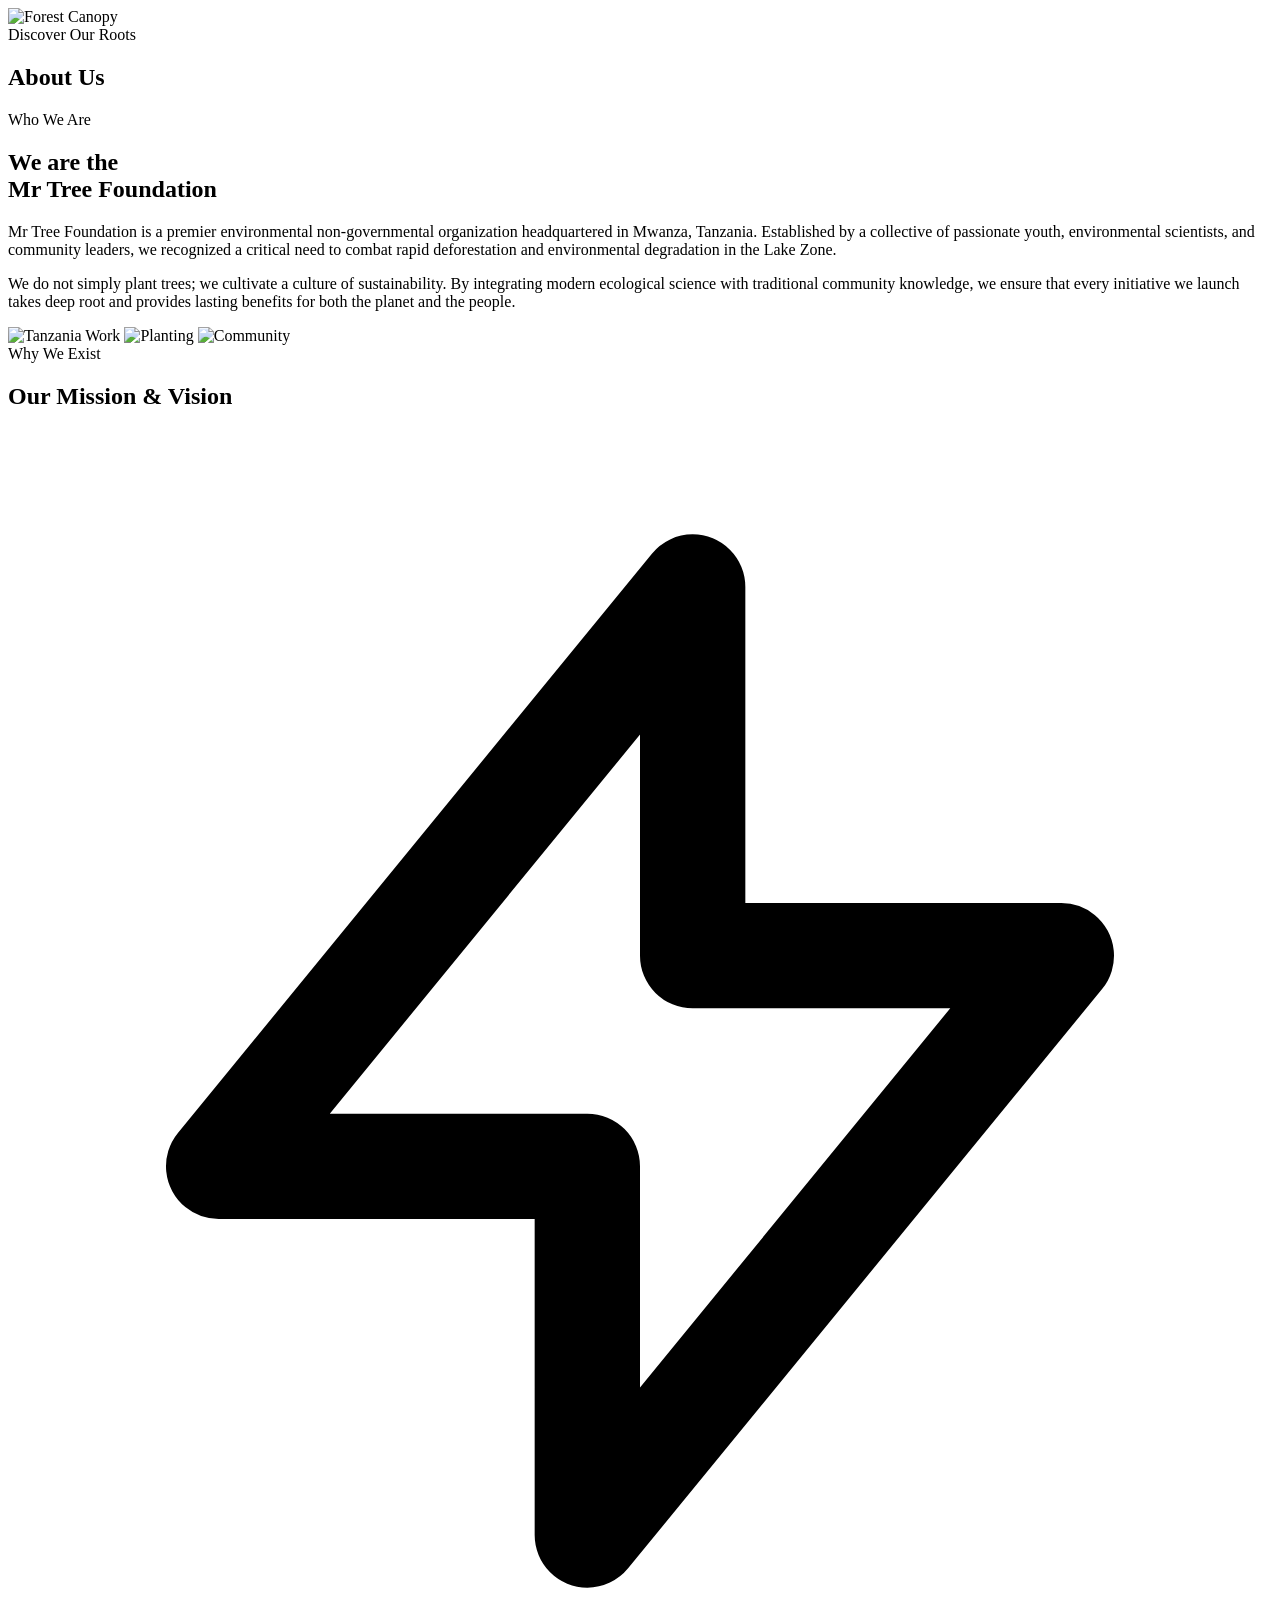
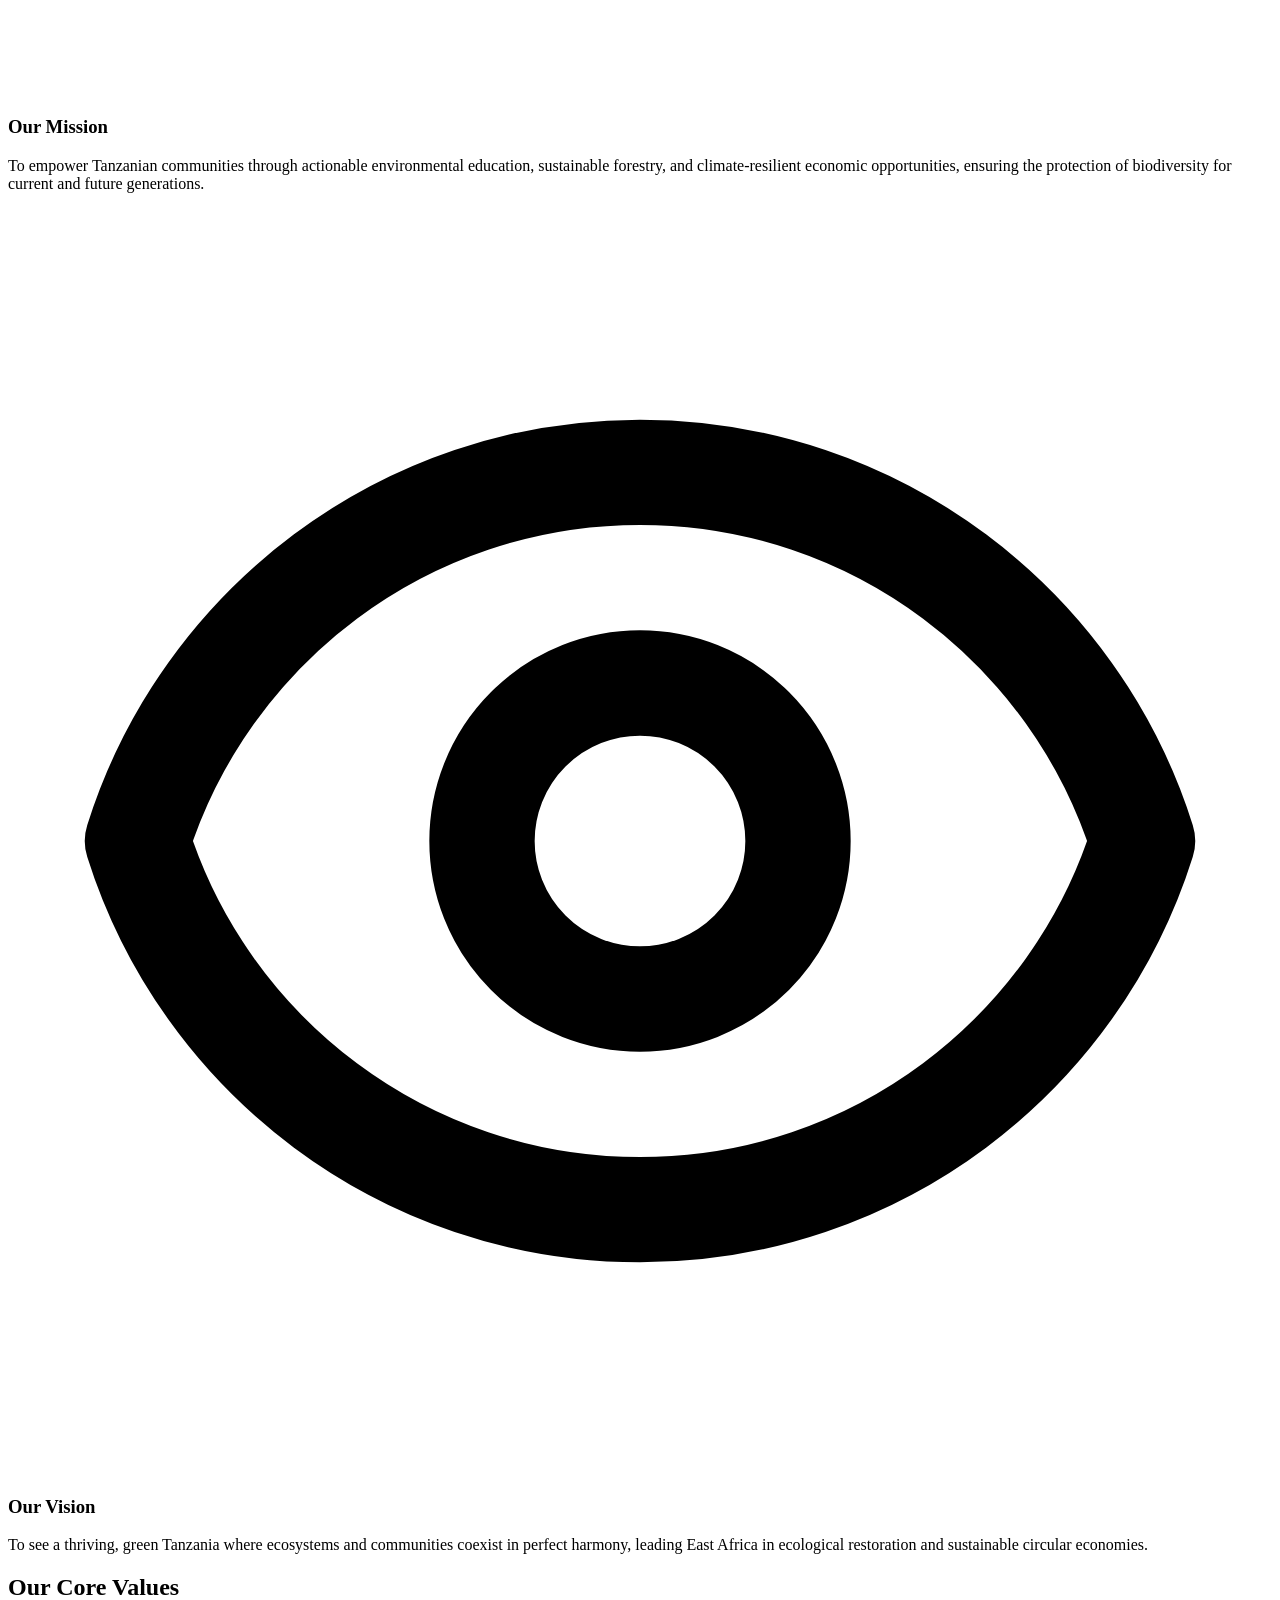
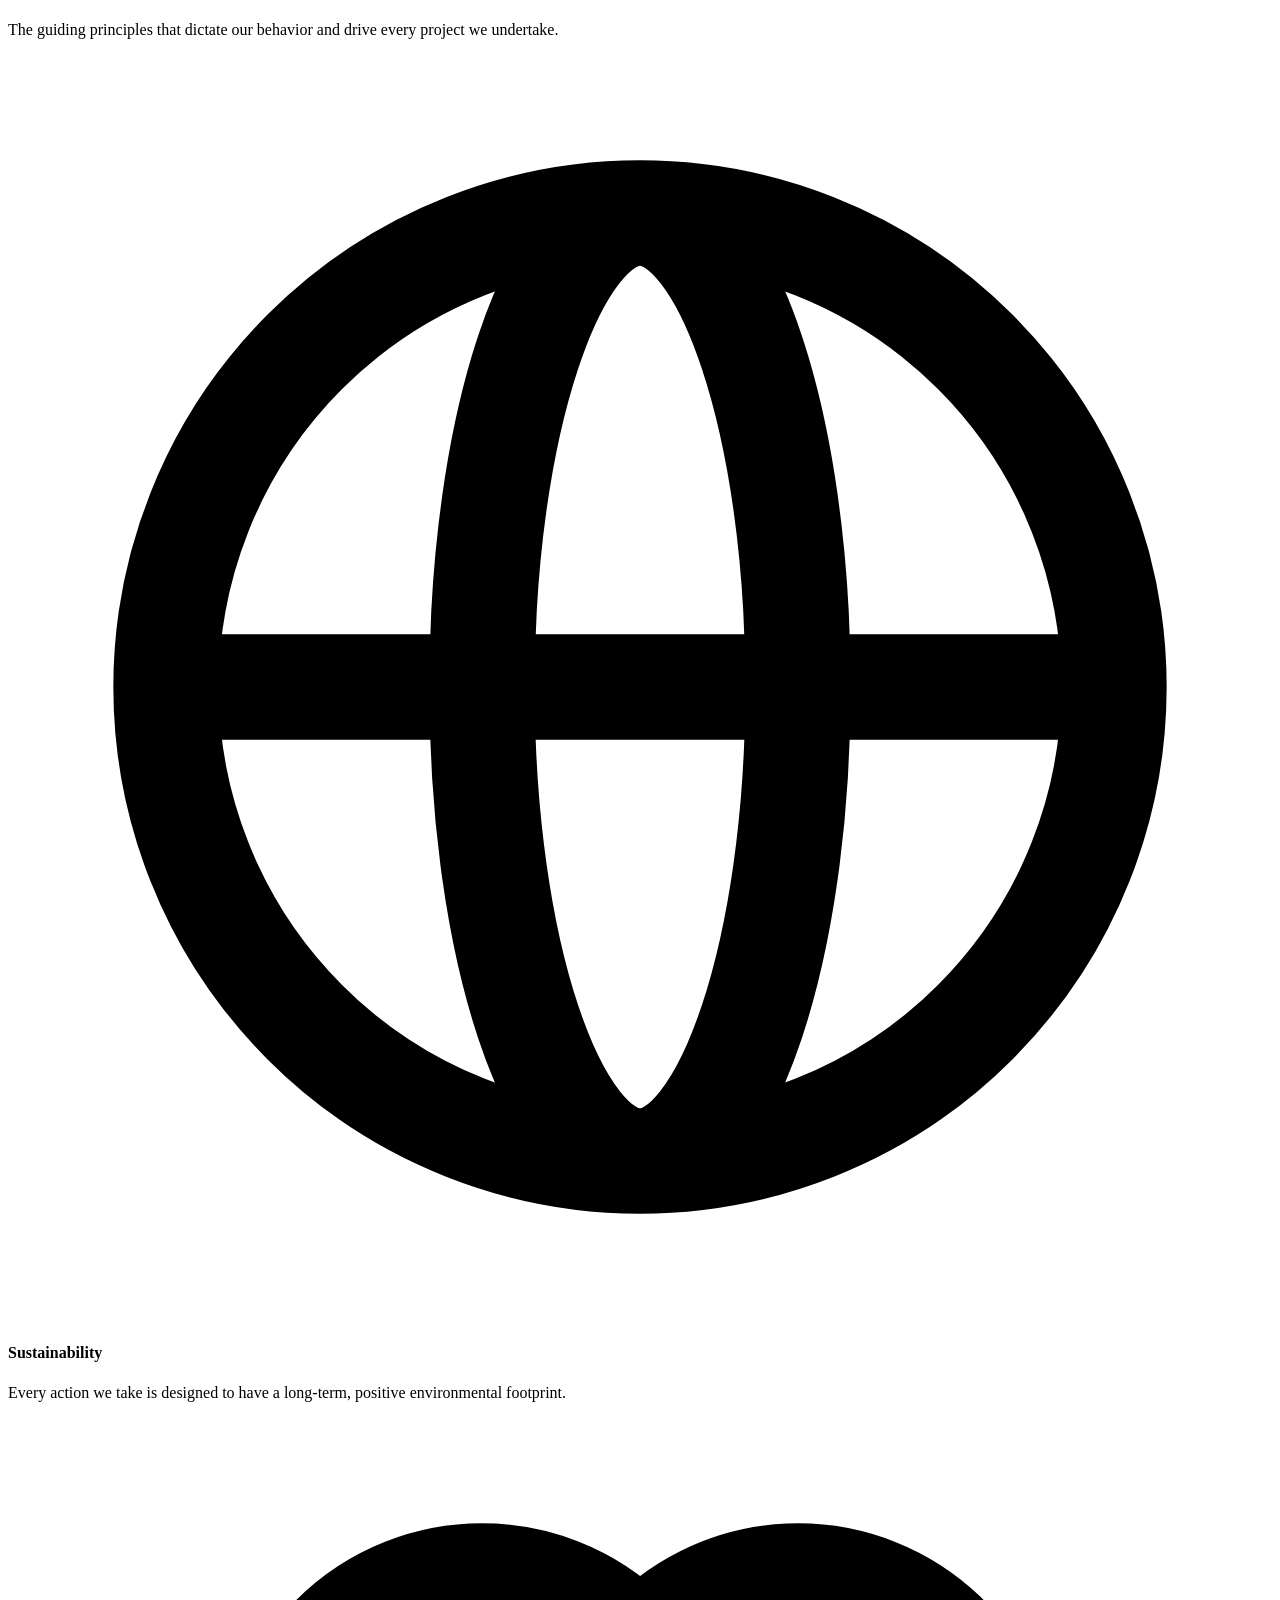
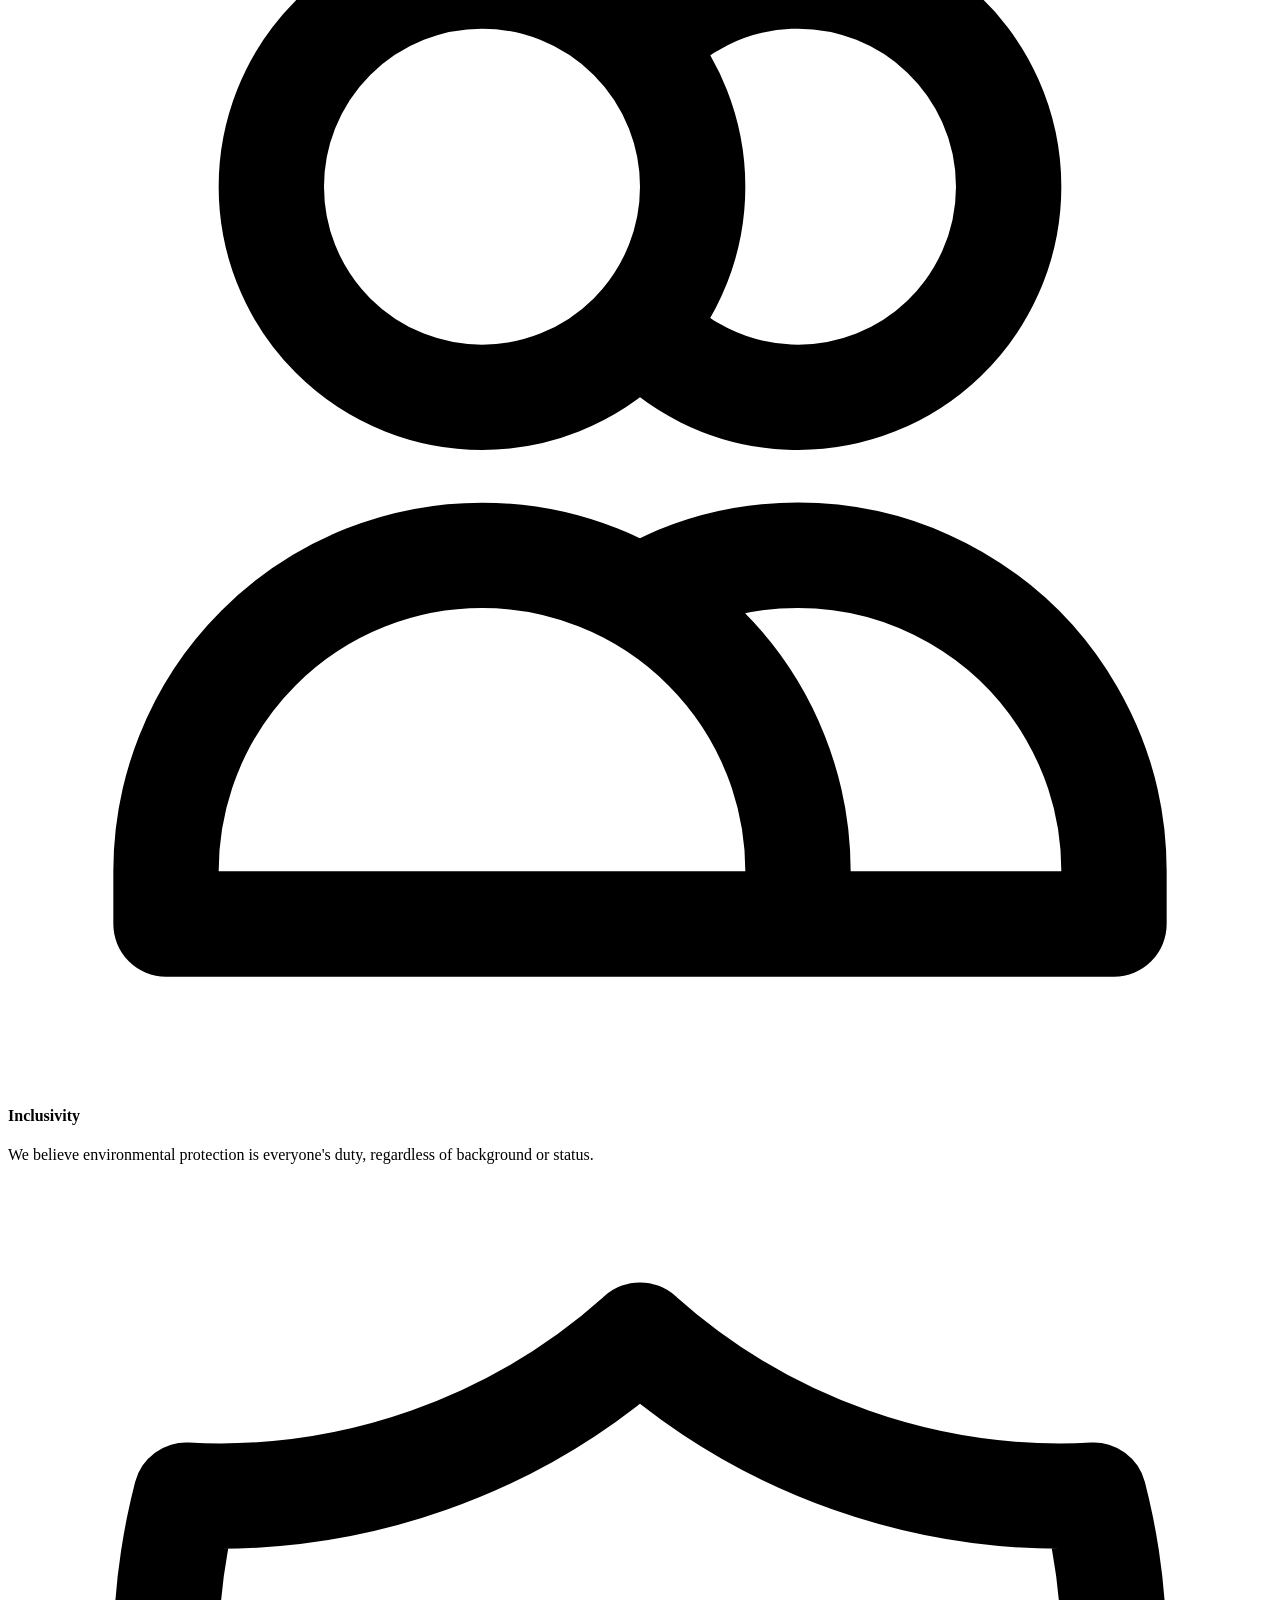
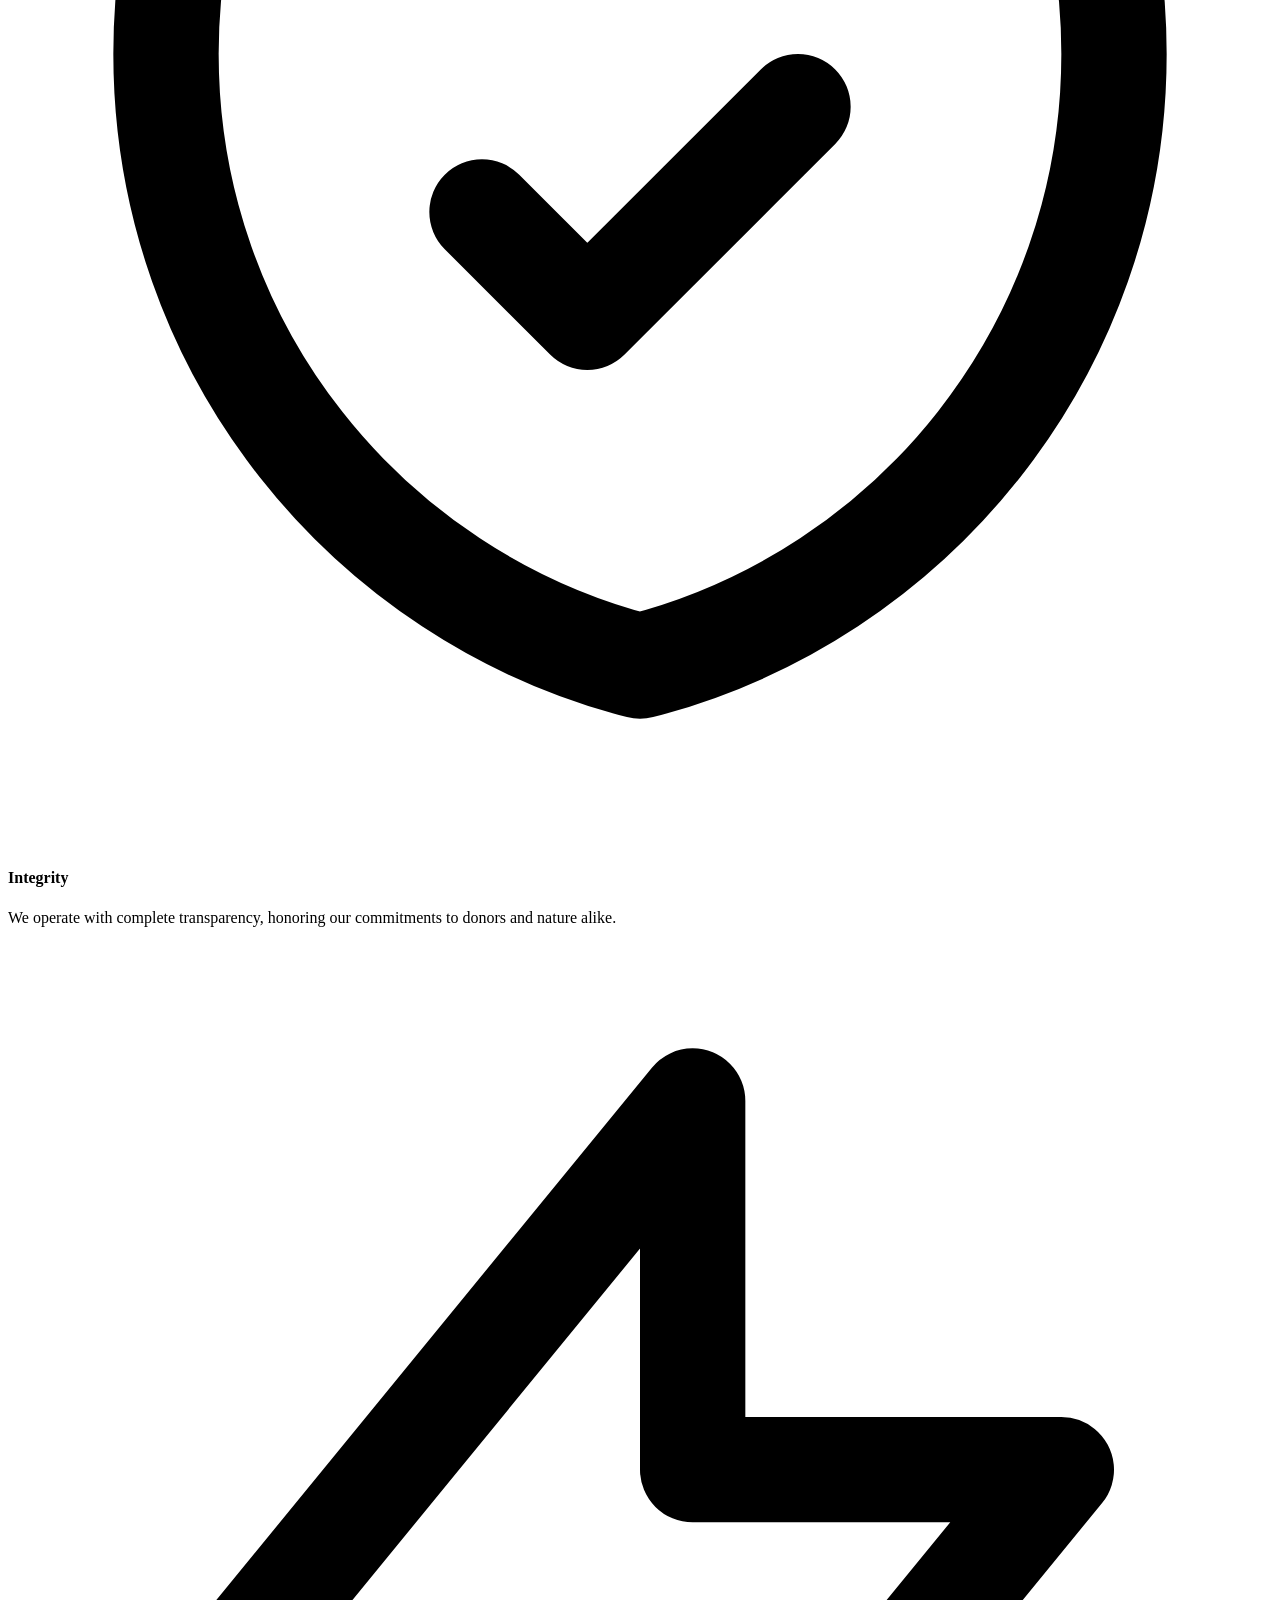
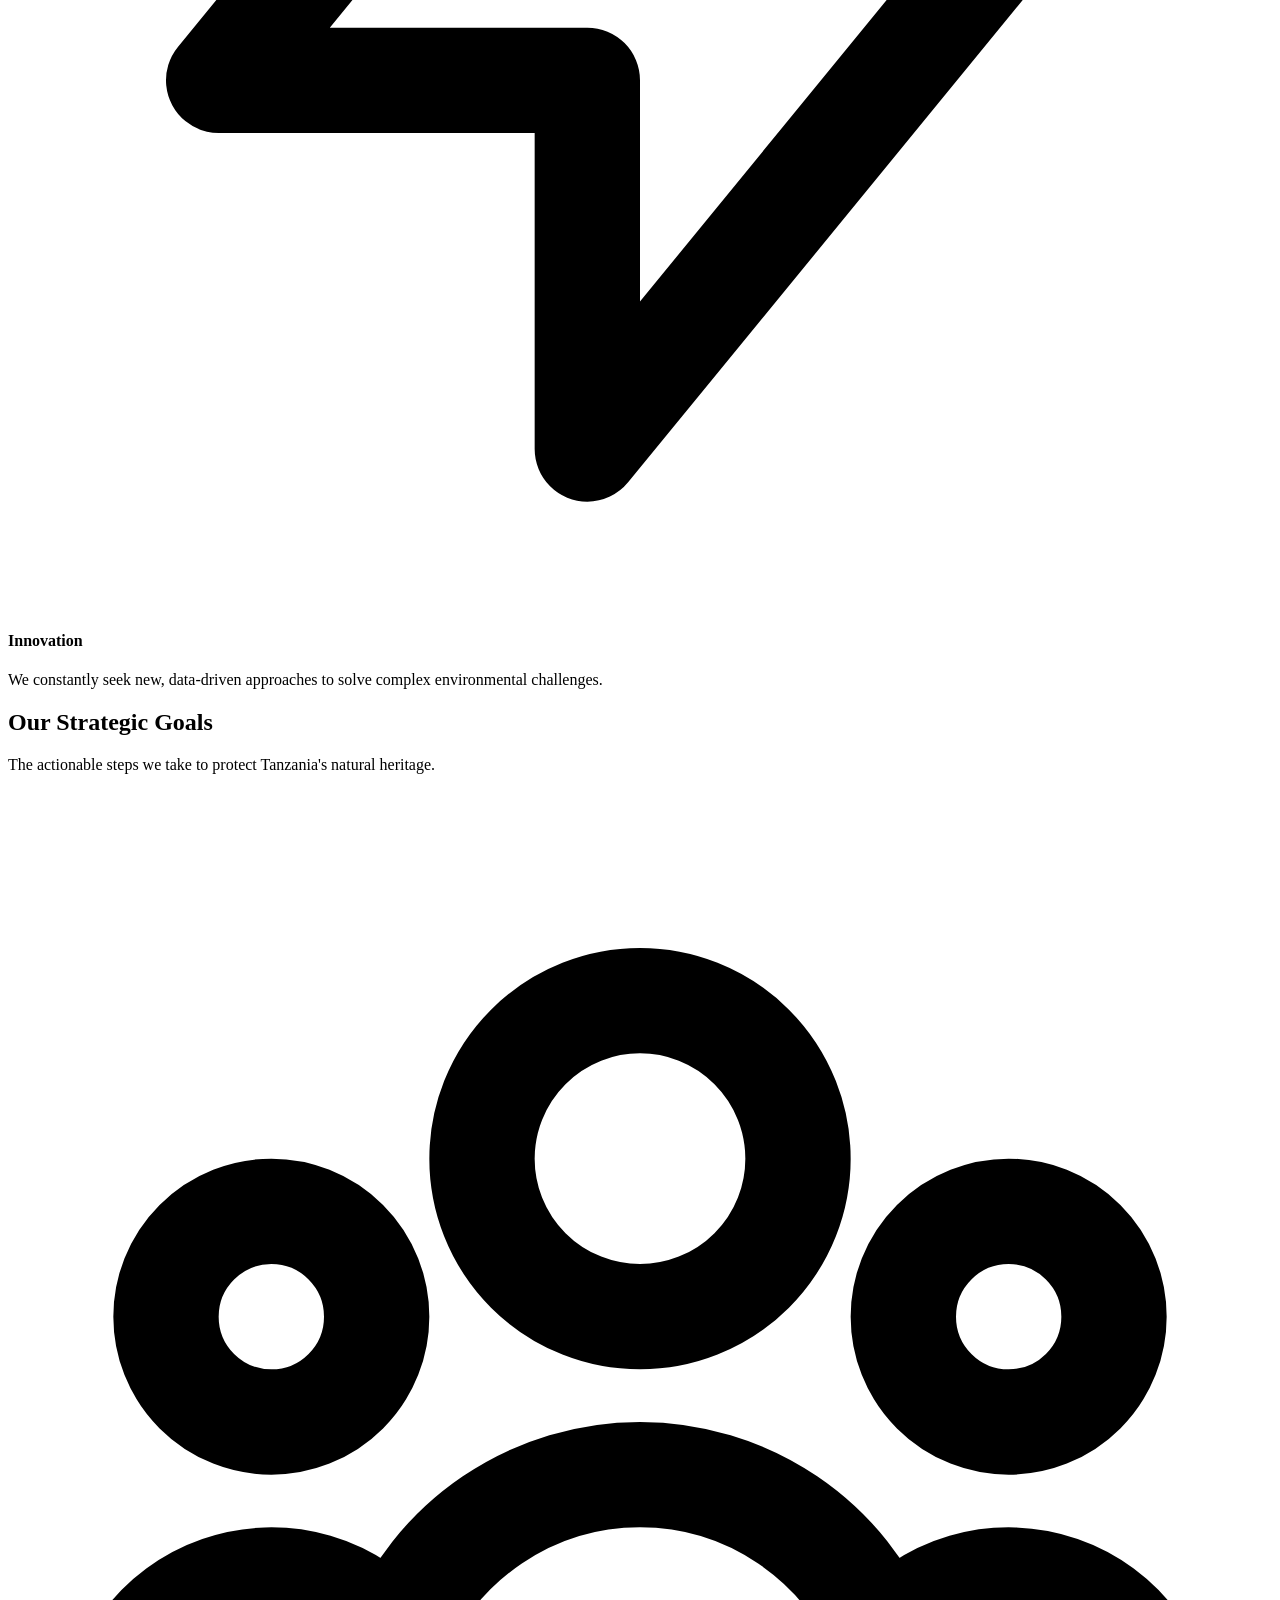
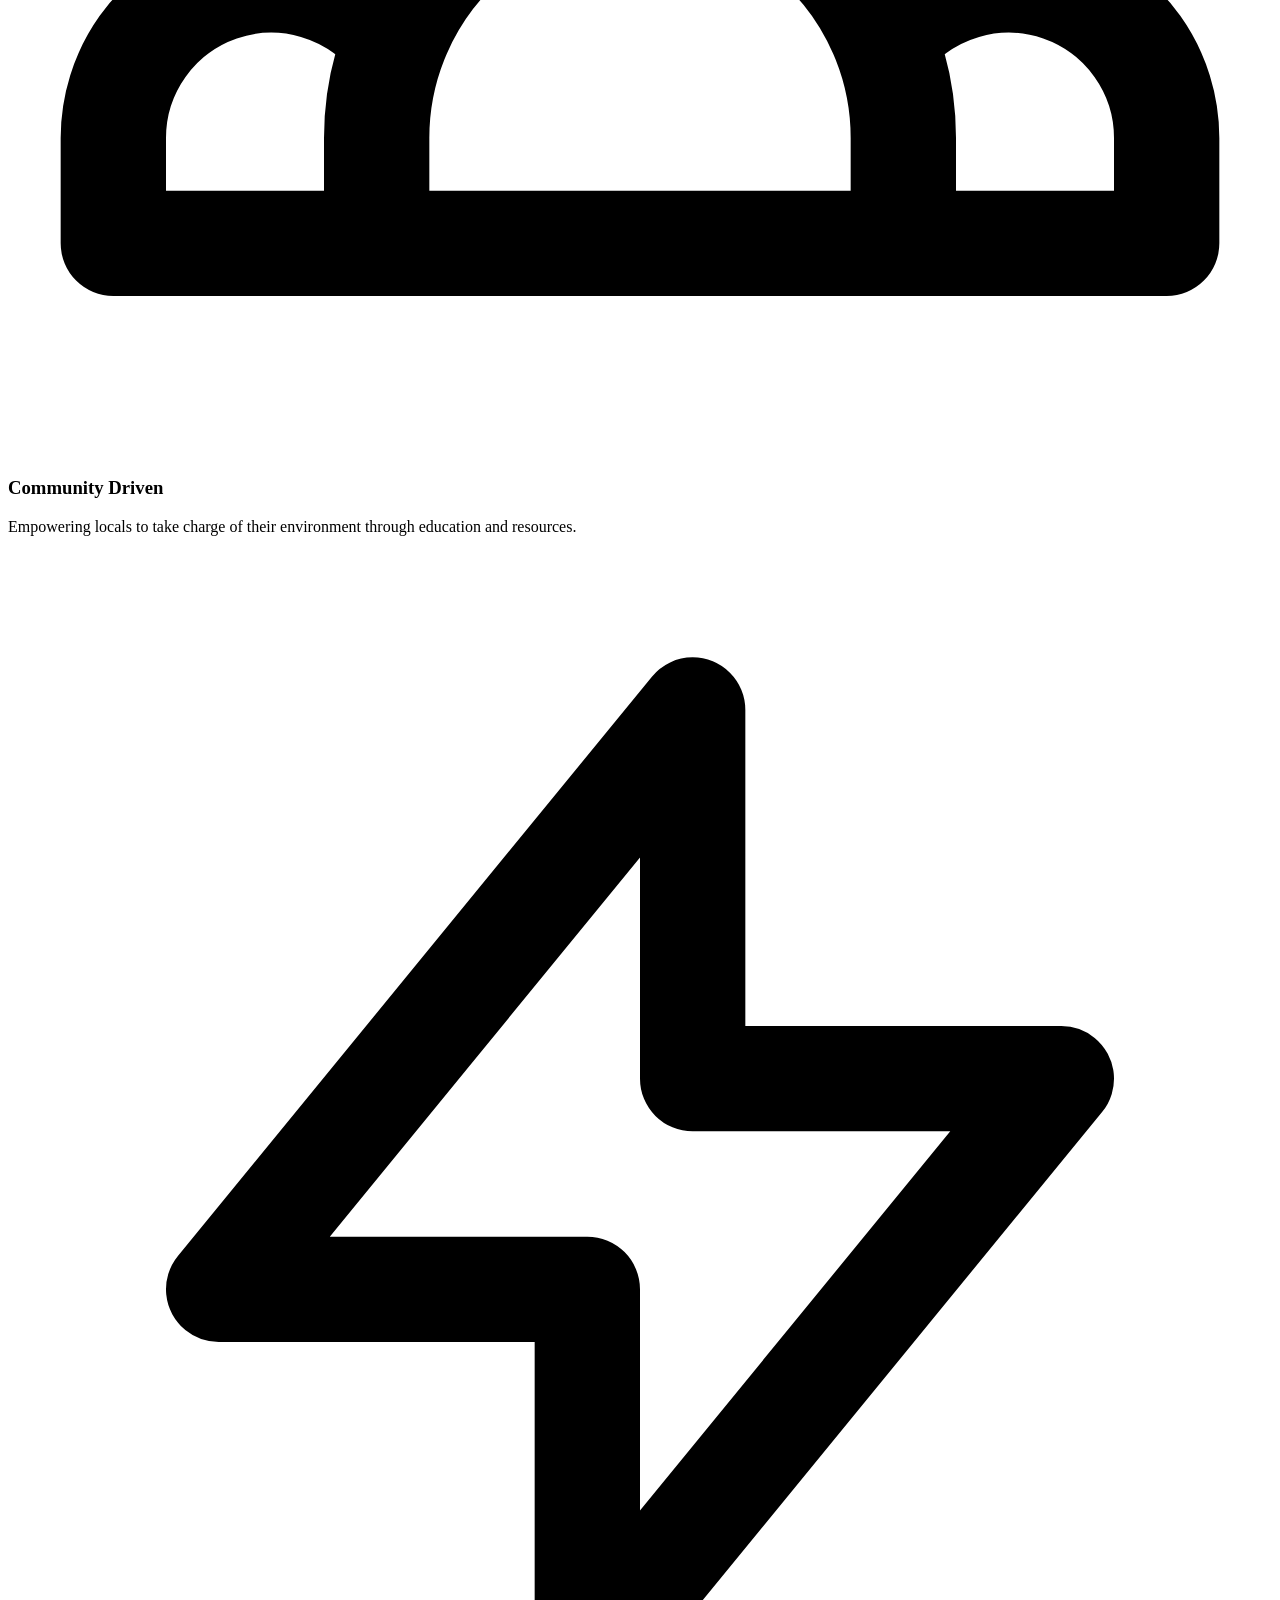
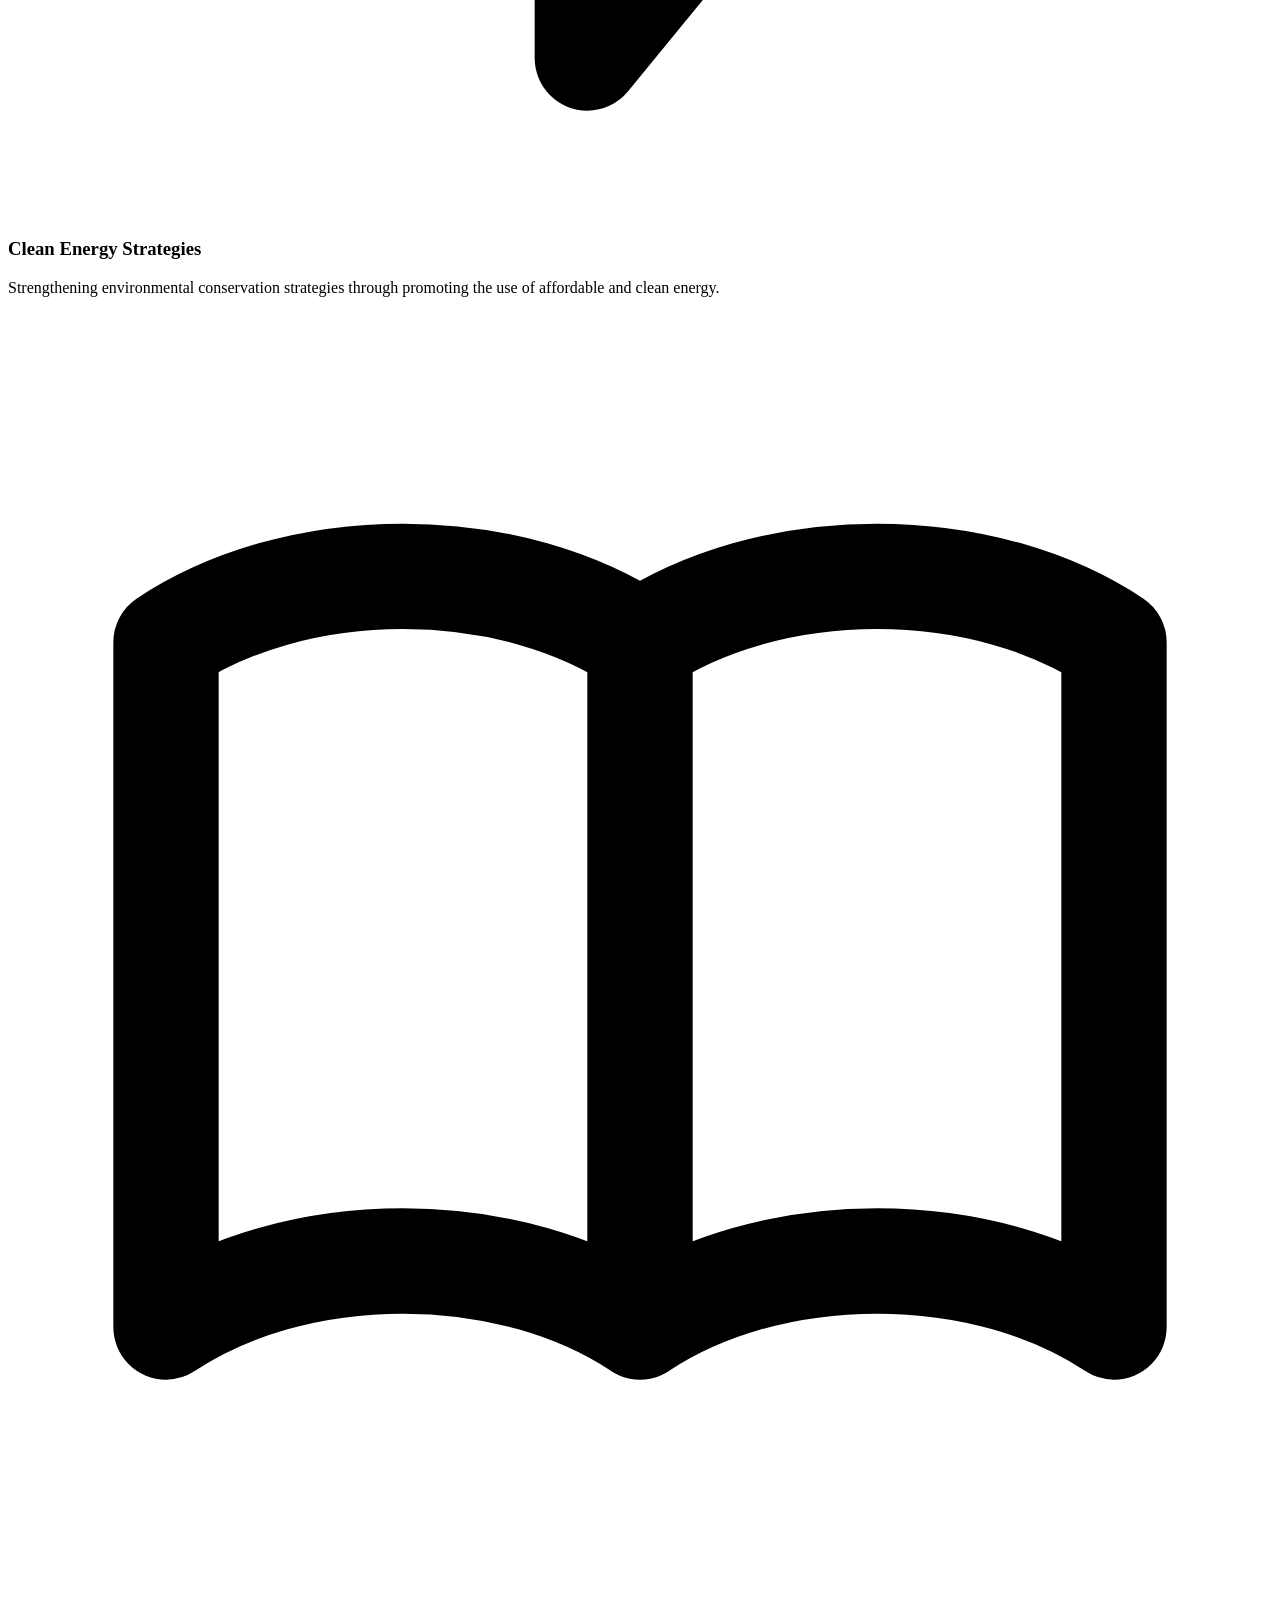
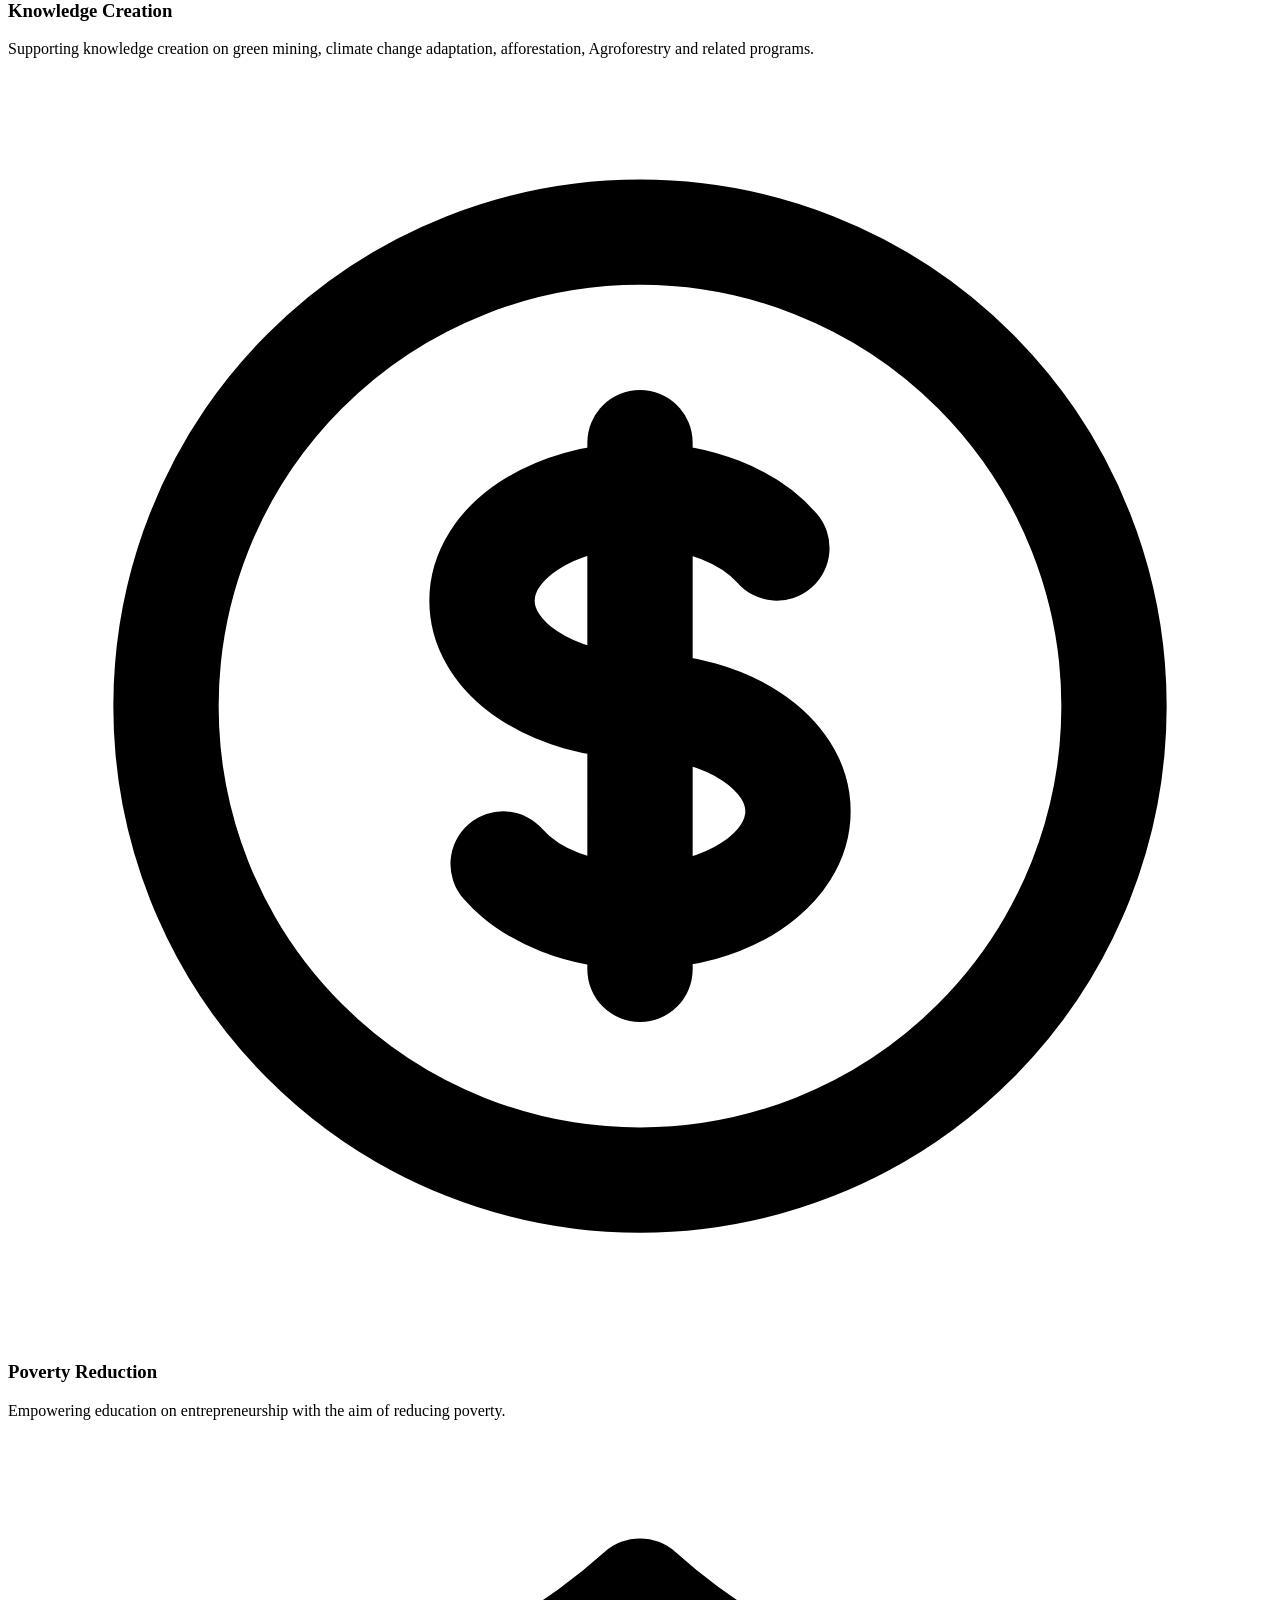
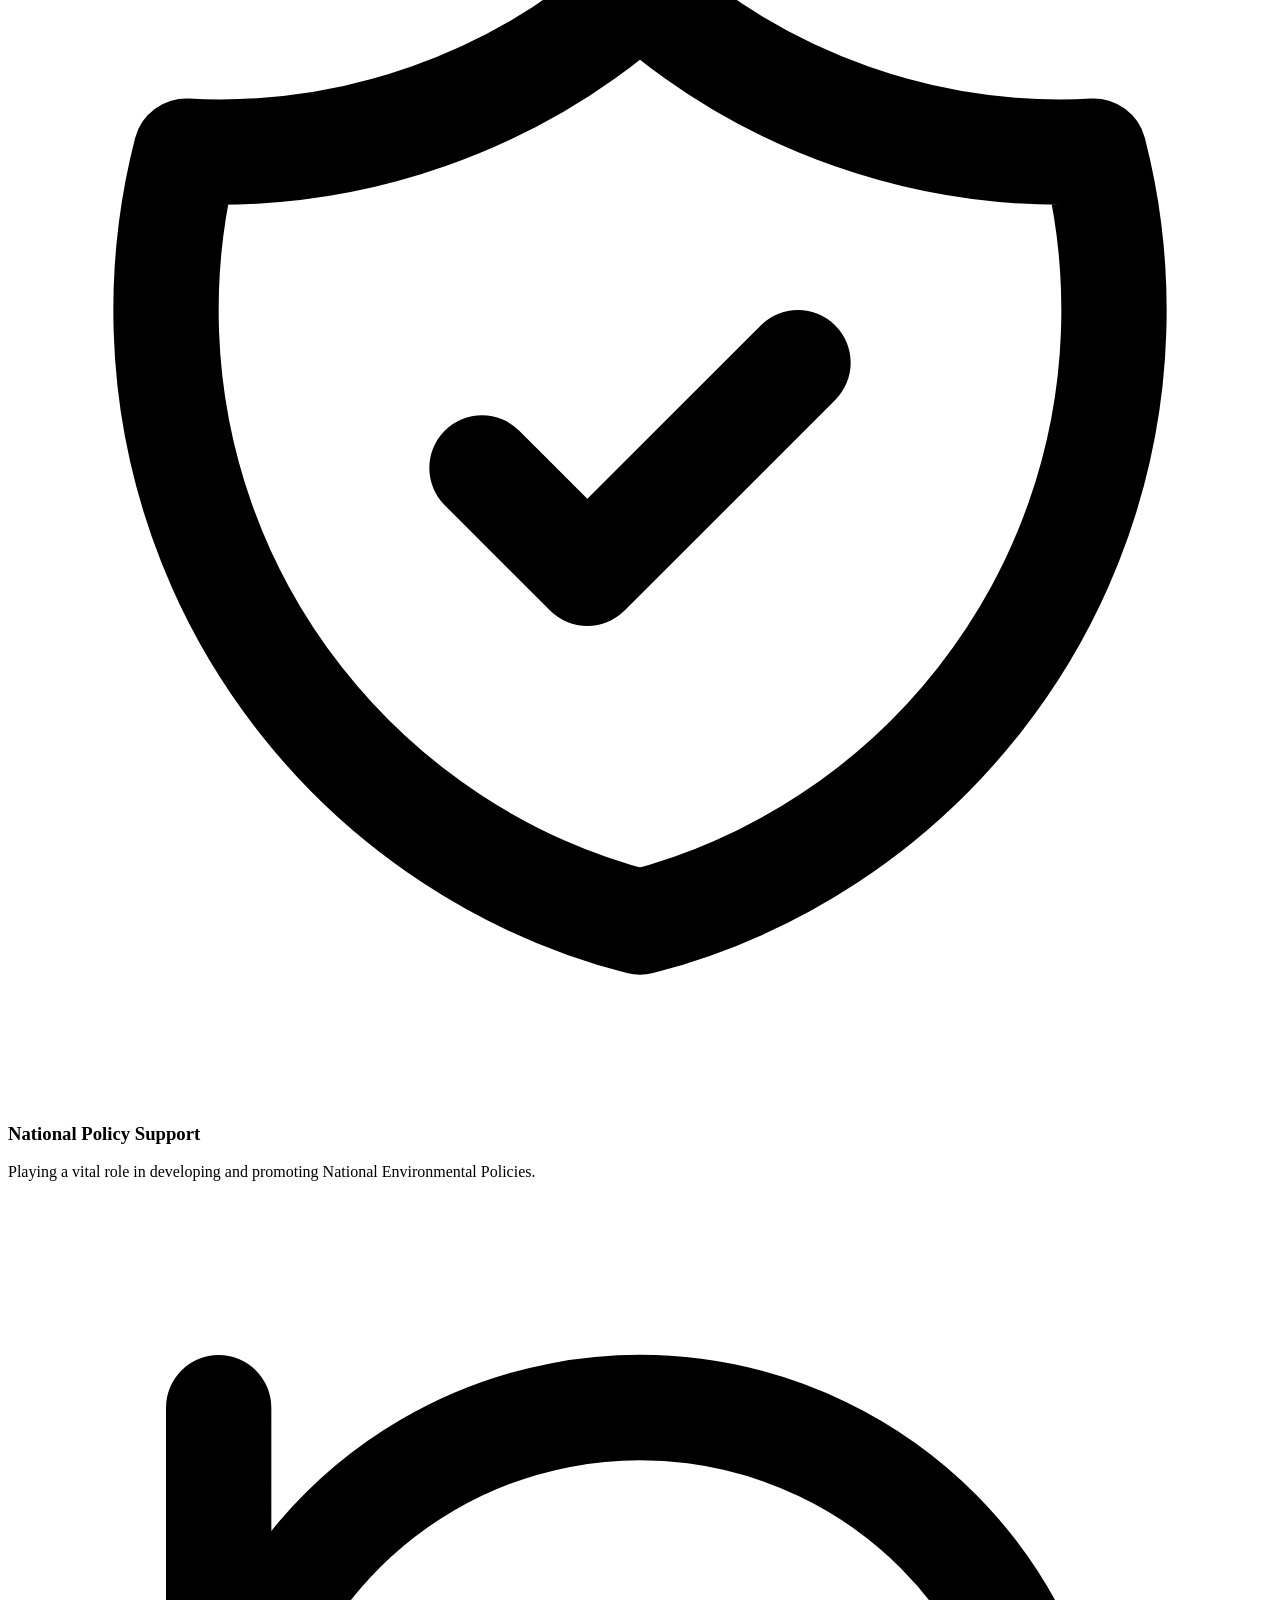
==== about us.html @ 440d8568 "Add files via upload" ====
<!DOCTYPE html>
<html lang="en">
<head>
    <meta charset="UTF-8">
    <meta name="viewport" content="width=device-width, initial-scale=1.0">
    <title>About Us | Mr Tree Foundation - Tanzania</title>
    
    <link rel="preconnect" href="https://fonts.googleapis.com">
    <link rel="preconnect" href="https://fonts.gstatic.com" crossorigin>
    <link href="https://fonts.googleapis.com/css2?family=Poppins:wght@300;400;500;600;700;900&display=swap" rel="stylesheet">

    <script src="https://cdn.tailwindcss.com"></script>

    <script>
        tailwind.config = {
            theme: {
                extend: {
                    colors: {
                        'tree-green': '#16a34a',
                        'dark-green': '#15803d',
                        'lake-blue': '#2563eb',
                        'deep-black': '#0a0f16',
                        'pure-white': '#ffffff',
                    },
                    fontFamily: {
                        poppins: ['Poppins', 'sans-serif'],
                    }
                }
            }
        }
    </script>

    <style>
        @keyframes slowZoom {
            0% { transform: scale(1); }
            100% { transform: scale(1.15); }
        }
        .animate-bg-zoom {
            animation: slowZoom 20s ease-in-out infinite alternate;
        }
    </style>
</head>
<body class="font-poppins bg-pure-white text-deep-black antialiased overflow-x-hidden">

    <header id="main-header" class="bg-pure-white shadow-sm sticky top-0 z-50"></header>

    <main>
        <section class="relative w-full h-[40vh] sm:h-[50vh] flex items-center justify-center overflow-hidden bg-deep-black">
            <img src="img/10.jpeg" alt="Forest Canopy" class="absolute inset-0 w-full h-full object-cover animate-bg-zoom z-0 opacity-80 mix-blend-luminosity">
            <div class="absolute inset-0 bg-gradient-to-t from-deep-black via-deep-black/60 to-tree-green/30 z-0"></div>

            <div class="relative z-10 text-center px-4">
                <div class="inline-flex items-center gap-2 px-4 py-2 rounded-full bg-pure-white/10 text-pure-white font-bold text-xs uppercase tracking-widest border border-pure-white/20 backdrop-blur-md mb-4 shadow-lg">
                    Discover Our Roots
                </div>
                <h1 class="text-4xl sm:text-5xl lg:text-7xl font-black text-pure-white drop-shadow-lg mb-4">
                    About <span class="text-transparent bg-clip-text bg-gradient-to-r from-tree-green to-lake-blue">Us</span>
                </h1>
            </div>
        </section>

        <section class="relative w-full py-16 lg:py-24 bg-pure-white overflow-hidden">
            <div class="absolute top-0 right-0 w-96 h-96 bg-tree-green/5 rounded-full blur-[100px] pointer-events-none"></div>

            <div class="container max-w-7xl mx-auto px-4 sm:px-6 lg:px-8 relative z-10">
                <div class="grid lg:grid-cols-2 gap-12 lg:gap-20 items-center">
                    
                    <div class="order-2 lg:order-1 flex flex-col justify-center">
                        <div class="inline-flex items-center gap-2 px-4 py-2 rounded-full bg-tree-green/10 text-tree-green font-bold text-[10px] sm:text-xs uppercase tracking-widest border border-tree-green/20 w-max mb-6">
                            Who We Are
                        </div>
                        <h2 class="text-3xl sm:text-5xl font-black text-deep-black mb-6 leading-tight">
                            We are the <br>
                            <span class="text-transparent bg-clip-text bg-gradient-to-r from-tree-green to-lake-blue">Mr Tree Foundation</span>
                        </h2>
                        <p class="text-base sm:text-lg text-gray-600 mb-6 leading-relaxed text-justify ">
                            Mr Tree Foundation is a premier environmental non-governmental organization headquartered in Mwanza, Tanzania. Established by a collective of passionate youth, environmental scientists, and community leaders, we recognized a critical need to combat rapid deforestation and environmental degradation in the Lake Zone.
                        </p>
                        <p class="text-base sm:text-lg text-gray-600 leading-relaxed border-l-4 text-justify border-tree-green pl-5 bg-green-50/50 py-3 rounded-r-lg">
                            We do not simply plant trees; we cultivate a culture of sustainability. By integrating modern ecological science with traditional community knowledge, we ensure that every initiative we launch takes deep root and provides lasting benefits for both the planet and the people.
                        </p>
                    </div>

                    <div class="order-1 lg:order-2 relative w-full h-[350px] sm:h-[450px]">
                        <div class="absolute top-4 -right-4 w-full h-full bg-tree-green rounded-tl-[100px] rounded-br-[100px] rounded-tr-xl rounded-bl-xl -z-10 opacity-20 blur-xl"></div>
                        
                        <div id="about-slideshow" class="relative w-full h-full rounded-tl-[100px] rounded-br-[100px] rounded-tr-xl rounded-bl-xl overflow-hidden shadow-2xl border-4 border-pure-white">
                            <img src="img/1.jpeg" alt="Tanzania Work" class="about-img absolute inset-0 w-full h-full object-cover transition-opacity duration-1000 opacity-100">
                            <img src="img/6.jpeg" alt="Planting" class="about-img absolute inset-0 w-full h-full object-cover transition-opacity duration-1000 opacity-0">
                            <img src="img/8.jpeg" alt="Community" class="about-img absolute inset-0 w-full h-full object-cover transition-opacity duration-1000 opacity-0">
                        </div>
                    </div>

                </div>
            </div>
        </section>



        <section class="relative w-full py-16 lg:py-24 bg-pure-white border-y border-gray-100">
            <div class="container max-w-7xl mx-auto px-4 sm:px-6 lg:px-8 relative z-10">
                
                <div class="text-center max-w-3xl mx-auto mb-16">
                    <div class="inline-flex items-center gap-2 px-4 py-2 rounded-full bg-lake-blue/10 text-lake-blue font-bold text-[10px] sm:text-xs uppercase tracking-widest border border-lake-blue/20 w-max mb-6">
                        Why We Exist
                    </div>
                    <h2 class="text-3xl sm:text-5xl font-black text-deep-black">Our <span class="text-transparent bg-clip-text bg-gradient-to-r from-tree-green to-lake-blue">Mission & Vision</span></h2>
                </div>

                <div class="grid md:grid-cols-2 gap-8 lg:gap-12">
                    
                    <div class="group bg-pure-white rounded-[2rem] p-8 sm:p-12 shadow-md border-2 border-transparent hover:border-tree-green/50 hover:shadow-[0_30px_60px_rgba(22,163,74,0.15)] hover:-translate-y-2 transition-all duration-500 relative overflow-hidden cursor-default">
                        <div class="absolute top-0 right-0 w-32 h-32 bg-tree-green/5 rounded-bl-[100px] -z-0 transition-all duration-500 group-hover:bg-tree-green/10 group-hover:scale-150"></div>
                        
                        <div class="w-16 h-16 rounded-2xl bg-tree-green/10 flex items-center justify-center mb-8 border border-tree-green/20 relative z-10 group-hover:bg-tree-green group-hover:text-pure-white transition-colors duration-500">
                            <svg class="w-8 h-8 text-tree-green group-hover:text-pure-white transition-colors" fill="none" stroke="currentColor" viewBox="0 0 24 24"><path stroke-linecap="round" stroke-linejoin="round" stroke-width="2" d="M13 10V3L4 14h7v7l9-11h-7z"></path></svg>
                        </div>
                        <h3 class="text-3xl font-black text-deep-black mb-4 relative z-10">Our <span class="text-tree-green">Mission</span></h3>
                        <p class="text-gray-600 text-base sm:text-lg leading-relaxed relative z-10 group-hover:text-gray-800 transition-colors">
                            To empower Tanzanian communities through actionable environmental education, sustainable forestry, and climate-resilient economic opportunities, ensuring the protection of biodiversity for current and future generations.
                        </p>
                    </div>

                    <div class="group bg-pure-white rounded-[2rem] p-8 sm:p-12 shadow-md border-2 border-transparent hover:border-lake-blue/50 hover:shadow-[0_30px_60px_rgba(37,99,235,0.15)] hover:-translate-y-2 transition-all duration-500 relative overflow-hidden cursor-default">
                        <div class="absolute top-0 right-0 w-32 h-32 bg-lake-blue/5 rounded-bl-[100px] -z-0 transition-all duration-500 group-hover:bg-lake-blue/10 group-hover:scale-150"></div>
                        
                        <div class="w-16 h-16 rounded-2xl bg-lake-blue/10 flex items-center justify-center mb-8 border border-lake-blue/20 relative z-10 group-hover:bg-lake-blue group-hover:text-pure-white transition-colors duration-500">
                            <svg class="w-8 h-8 text-lake-blue group-hover:text-pure-white transition-colors" fill="none" stroke="currentColor" viewBox="0 0 24 24"><path stroke-linecap="round" stroke-linejoin="round" stroke-width="2" d="M15 12a3 3 0 11-6 0 3 3 0 016 0z"></path><path stroke-linecap="round" stroke-linejoin="round" stroke-width="2" d="M2.458 12C3.732 7.943 7.523 5 12 5c4.478 0 8.268 2.943 9.542 7-1.274 4.057-5.064 7-9.542 7-4.477 0-8.268-2.943-9.542-7z"></path></svg>
                        </div>
                        <h3 class="text-3xl font-black text-deep-black mb-4 relative z-10">Our <span class="text-lake-blue">Vision</span></h3>
                        <p class="text-gray-600 text-base sm:text-lg leading-relaxed relative z-10 group-hover:text-gray-800 transition-colors">
                            To see a thriving, green Tanzania where ecosystems and communities coexist in perfect harmony, leading East Africa in ecological restoration and sustainable circular economies.
                        </p>
                    </div>

                </div>
            </div>
        </section>

        <section class="relative w-full py-16 lg:py-24 bg-gray-50">
            <div class="container max-w-7xl mx-auto px-4 sm:px-6 lg:px-8 relative z-10">
                <div class="text-center max-w-3xl mx-auto mb-16">
                    <h2 class="text-3xl sm:text-5xl font-black text-deep-black mb-6">Our Core <span class="text-transparent bg-clip-text bg-gradient-to-r from-tree-green to-lake-blue">Values</span></h2>
                    <p class="text-gray-600 text-sm sm:text-lg font-light">The guiding principles that dictate our behavior and drive every project we undertake.</p>
                </div>

                <div class="grid grid-cols-1 sm:grid-cols-2 lg:grid-cols-4 gap-6 lg:gap-8">
                    <div class="bg-pure-white rounded-2xl p-8 text-center border border-gray-100 hover:shadow-xl transition-all duration-300 group">
                        <div class="w-16 h-16 mx-auto bg-tree-green rounded-full flex items-center justify-center text-pure-white mb-6 group-hover:scale-110 transition-transform">
                            <svg class="w-8 h-8" fill="none" stroke="currentColor" viewBox="0 0 24 24"><path stroke-linecap="round" stroke-linejoin="round" stroke-width="2" d="M21 12a9 9 0 01-9 9m9-9a9 9 0 00-9-9m9 9H3m9 9a9 9 0 01-9-9m9 9c1.657 0 3-4.03 3-9s-1.343-9-3-9m0 18c-1.657 0-3-4.03-3-9s1.343-9 3-9m-9 9a9 9 0 019-9"></path></svg>
                        </div>
                        <h4 class="text-xl font-bold text-deep-black mb-3">Sustainability</h4>
                        <p class="text-gray-600 text-sm">Every action we take is designed to have a long-term, positive environmental footprint.</p>
                    </div>
                    <div class="bg-pure-white rounded-2xl p-8 text-center border border-gray-100 hover:shadow-xl transition-all duration-300 group">
                        <div class="w-16 h-16 mx-auto bg-lake-blue rounded-full flex items-center justify-center text-pure-white mb-6 group-hover:scale-110 transition-transform">
                            <svg class="w-8 h-8" fill="none" stroke="currentColor" viewBox="0 0 24 24"><path stroke-linecap="round" stroke-linejoin="round" stroke-width="2" d="M12 4.354a4 4 0 110 5.292M15 21H3v-1a6 6 0 0112 0v1zm0 0h6v-1a6 6 0 00-9-5.197M13 7a4 4 0 11-8 0 4 4 0 018 0z"></path></svg>
                        </div>
                        <h4 class="text-xl font-bold text-deep-black mb-3">Inclusivity</h4>
                        <p class="text-gray-600 text-sm">We believe environmental protection is everyone's duty, regardless of background or status.</p>
                    </div>
                    <div class="bg-pure-white rounded-2xl p-8 text-center border border-gray-100 hover:shadow-xl transition-all duration-300 group">
                        <div class="w-16 h-16 mx-auto bg-tree-green rounded-full flex items-center justify-center text-pure-white mb-6 group-hover:scale-110 transition-transform">
                            <svg class="w-8 h-8" fill="none" stroke="currentColor" viewBox="0 0 24 24"><path stroke-linecap="round" stroke-linejoin="round" stroke-width="2" d="M9 12l2 2 4-4m5.618-4.016A11.955 11.955 0 0112 2.944a11.955 11.955 0 01-8.618 3.04A12.02 12.02 0 003 9c0 5.591 3.824 10.29 9 11.622 5.176-1.332 9-6.03 9-11.622 0-1.042-.133-2.052-.382-3.016z"></path></svg>
                        </div>
                        <h4 class="text-xl font-bold text-deep-black mb-3">Integrity</h4>
                        <p class="text-gray-600 text-sm">We operate with complete transparency, honoring our commitments to donors and nature alike.</p>
                    </div>
                    <div class="bg-pure-white rounded-2xl p-8 text-center border border-gray-100 hover:shadow-xl transition-all duration-300 group">
                        <div class="w-16 h-16 mx-auto bg-lake-blue rounded-full flex items-center justify-center text-pure-white mb-6 group-hover:scale-110 transition-transform">
                            <svg class="w-8 h-8" fill="none" stroke="currentColor" viewBox="0 0 24 24"><path stroke-linecap="round" stroke-linejoin="round" stroke-width="2" d="M13 10V3L4 14h7v7l9-11h-7z"></path></svg>
                        </div>
                        <h4 class="text-xl font-bold text-deep-black mb-3">Innovation</h4>
                        <p class="text-gray-600 text-sm">We constantly seek new, data-driven approaches to solve complex environmental challenges.</p>
                    </div>
                </div>
            </div>
        </section>

        <section class="relative w-full py-16 lg:py-24 bg-gray-50 border-t border-gray-100 overflow-hidden">
            <div class="container max-w-7xl mx-auto px-4 sm:px-6 lg:px-8 relative z-10">
                
                <div class="text-center max-w-3xl mx-auto mb-12">
                    <h2 class="text-3xl sm:text-5xl font-black text-deep-black mb-4">Our <span class="text-transparent bg-clip-text bg-gradient-to-r from-lake-blue to-tree-green">Strategic Goals</span></h2>
                    <p class="text-gray-600 text-sm sm:text-lg font-light">The actionable steps we take to protect Tanzania's natural heritage.</p>
                </div>

                <div class="relative w-full max-w-4xl mx-auto overflow-hidden rounded-2xl bg-white border border-gray-100 shadow-[0_15px_30px_rgba(0,0,0,0.05)]">
                    <div id="goals-track" class="flex w-full items-center">
                        
                        <div class="goal-slide flex-shrink-0 min-w-full w-full flex flex-col sm:flex-row items-center sm:items-start gap-6 p-8 sm:p-10 text-center sm:text-left">
                            <div class="flex-shrink-0 w-16 h-16 rounded-full bg-tree-green flex items-center justify-center shadow-lg shadow-tree-green/30">
                                <svg class="w-8 h-8 text-pure-white" fill="none" stroke="currentColor" viewBox="0 0 24 24"><path stroke-linecap="round" stroke-linejoin="round" stroke-width="2" d="M17 20h5v-2a3 3 0 00-5.356-1.857M17 20H7m10 0v-2c0-.656-.126-1.283-.356-1.857M7 20H2v-2a3 3 0 015.356-1.857M7 20v-2c0-.656.126-1.283.356-1.857m0 0a5.002 5.002 0 019.288 0M15 7a3 3 0 11-6 0 3 3 0 016 0zm6 3a2 2 0 11-4 0 2 2 0 014 0zM7 10a2 2 0 11-4 0 2 2 0 014 0z"></path></svg>
                            </div>
                            <div>
                                <h3 class="text-xl font-bold text-deep-black mb-2">Community Driven</h3>
                                <p class="text-gray-600 leading-relaxed">Empowering locals to take charge of their environment through education and resources.</p>
                            </div>
                        </div>

                        <div class="goal-slide flex-shrink-0 min-w-full w-full flex flex-col sm:flex-row items-center sm:items-start gap-6 p-8 sm:p-10 text-center sm:text-left">
                            <div class="flex-shrink-0 w-16 h-16 rounded-full bg-lake-blue flex items-center justify-center shadow-lg shadow-lake-blue/30">
                                <svg class="w-8 h-8 text-pure-white" fill="none" stroke="currentColor" viewBox="0 0 24 24"><path stroke-linecap="round" stroke-linejoin="round" stroke-width="2" d="M13 10V3L4 14h7v7l9-11h-7z"></path></svg>
                            </div>
                            <div>
                                <h3 class="text-xl font-bold text-deep-black mb-2">Clean Energy Strategies</h3>
                                <p class="text-gray-600 leading-relaxed">Strengthening environmental conservation strategies through promoting the use of affordable and clean energy.</p>
                            </div>
                        </div>

                        <div class="goal-slide flex-shrink-0 min-w-full w-full flex flex-col sm:flex-row items-center sm:items-start gap-6 p-8 sm:p-10 text-center sm:text-left">
                            <div class="flex-shrink-0 w-16 h-16 rounded-full bg-tree-green flex items-center justify-center shadow-lg shadow-tree-green/30">
                                <svg class="w-8 h-8 text-pure-white" fill="none" stroke="currentColor" viewBox="0 0 24 24"><path stroke-linecap="round" stroke-linejoin="round" stroke-width="2" d="M12 6.253v13m0-13C10.832 5.477 9.246 5 7.5 5S4.168 5.477 3 6.253v13C4.168 18.477 5.754 18 7.5 18s3.332.477 4.5 1.253m0-13C13.168 5.477 14.754 5 16.5 5c1.747 0 3.332.477 4.5 1.253v13C19.832 18.477 18.247 18 16.5 18c-1.746 0-3.332.477-4.5 1.253"></path></svg>
                            </div>
                            <div>
                                <h3 class="text-xl font-bold text-deep-black mb-2">Knowledge Creation</h3>
                                <p class="text-gray-600 leading-relaxed">Supporting knowledge creation on green mining, climate change adaptation, afforestation, Agroforestry and related programs.</p>
                            </div>
                        </div>

                        <div class="goal-slide flex-shrink-0 min-w-full w-full flex flex-col sm:flex-row items-center sm:items-start gap-6 p-8 sm:p-10 text-center sm:text-left">
                            <div class="flex-shrink-0 w-16 h-16 rounded-full bg-lake-blue flex items-center justify-center shadow-lg shadow-lake-blue/30">
                                <svg class="w-8 h-8 text-pure-white" fill="none" stroke="currentColor" viewBox="0 0 24 24"><path stroke-linecap="round" stroke-linejoin="round" stroke-width="2" d="M12 8c-1.657 0-3 .895-3 2s1.343 2 3 2 3 .895 3 2-1.343 2-3 2m0-8c1.11 0 2.08.402 2.599 1M12 8V7m0 1v8m0 0v1m0-1c-1.11 0-2.08-.402-2.599-1M21 12a9 9 0 11-18 0 9 9 0 0118 0z"></path></svg>
                            </div>
                            <div>
                                <h3 class="text-xl font-bold text-deep-black mb-2">Poverty Reduction</h3>
                                <p class="text-gray-600 leading-relaxed">Empowering education on entrepreneurship with the aim of reducing poverty.</p>
                            </div>
                        </div>

                        <div class="goal-slide flex-shrink-0 min-w-full w-full flex flex-col sm:flex-row items-center sm:items-start gap-6 p-8 sm:p-10 text-center sm:text-left">
                            <div class="flex-shrink-0 w-16 h-16 rounded-full bg-tree-green flex items-center justify-center shadow-lg shadow-tree-green/30">
                                <svg class="w-8 h-8 text-pure-white" fill="none" stroke="currentColor" viewBox="0 0 24 24"><path stroke-linecap="round" stroke-linejoin="round" stroke-width="2" d="M9 12l2 2 4-4m5.618-4.016A11.955 11.955 0 0112 2.944a11.955 11.955 0 01-8.618 3.04A12.02 12.02 0 003 9c0 5.591 3.824 10.29 9 11.622 5.176-1.332 9-6.03 9-11.622 0-1.042-.133-2.052-.382-3.016z"></path></svg>
                            </div>
                            <div>
                                <h3 class="text-xl font-bold text-deep-black mb-2">National Policy Support</h3>
                                <p class="text-gray-600 leading-relaxed">Playing a vital role in developing and promoting National Environmental Policies.</p>
                            </div>
                        </div>

                        <div class="goal-slide flex-shrink-0 min-w-full w-full flex flex-col sm:flex-row items-center sm:items-start gap-6 p-8 sm:p-10 text-center sm:text-left">
                            <div class="flex-shrink-0 w-16 h-16 rounded-full bg-lake-blue flex items-center justify-center shadow-lg shadow-lake-blue/30">
                                <svg class="w-8 h-8 text-pure-white" fill="none" stroke="currentColor" viewBox="0 0 24 24"><path stroke-linecap="round" stroke-linejoin="round" stroke-width="2" d="M4 4v5h.582m15.356 2A8.001 8.001 0 004.582 9m0 0H9m11 11v-5h-.581m0 0a8.003 8.003 0 01-15.357-2m15.357 2H15"></path></svg>
                            </div>
                            <div>
                                <h3 class="text-xl font-bold text-deep-black mb-2">Circular Economy</h3>
                                <p class="text-gray-600 leading-relaxed">Emphasizing and enhancing sustainable waste circular economy for the local and national levels.</p>
                            </div>
                        </div>

                    </div>
                </div>

            </div>
        </section>

        <section class="relative w-full py-16 lg:py-24 bg-pure-white border-t border-gray-200">
            <div class="container max-w-7xl mx-auto px-4 sm:px-6 lg:px-8 relative z-10">
                <div class="flex flex-col sm:flex-row justify-between items-end mb-16 gap-6">
                    <div class="max-w-2xl">
                        <h2 class="text-3xl sm:text-5xl font-black text-deep-black mb-4">Meet Our <span class="text-transparent bg-clip-text bg-gradient-to-r from-tree-green to-lake-blue">Leaders</span></h2>
                        <p class="text-gray-600 text-sm sm:text-lg font-light">The passionate individuals driving the Mr Tree Foundation forward.</p>
                    </div>
                </div>

                <div class="grid grid-cols-1 sm:grid-cols-2 lg:grid-cols-3 gap-8">
                    <div class="bg-pure-white rounded-[2rem] overflow-hidden shadow-lg border border-gray-100 group">
                        <div class="w-full aspect-square relative overflow-hidden">
                            <img src="https://images.unsplash.com/photo-1560250097-0b93528c311a?auto=format&fit=crop&w=800&q=80" alt="Team Member" class="w-full h-full object-cover group-hover:scale-105 transition-transform duration-500">
                            <div class="absolute inset-0 bg-tree-green/80 flex items-center justify-center gap-4 opacity-0 group-hover:opacity-100 transition-opacity duration-300">
                                <a href="#" class="w-10 h-10 rounded-full bg-pure-white flex items-center justify-center text-tree-green hover:scale-110 transition-transform">
                                    <svg class="w-5 h-5" fill="currentColor" viewBox="0 0 24 24"><path d="M19 0h-14c-2.761 0-5 2.239-5 5v14c0 2.761 2.239 5 5 5h14c2.762 0 5-2.239 5-5v-14c0-2.761-2.238-5-5-5zm-11 19h-3v-11h3v11zm-1.5-12.268c-.966 0-1.75-.79-1.75-1.764s.784-1.764 1.75-1.764 1.75.79 1.75 1.764-.783 1.764-1.75 1.764zm13.5 12.268h-3v-5.604c0-3.368-4-3.113-4 0v5.604h-3v-11h3v1.765c1.396-2.586 7-2.777 7 2.476v6.759z"/></svg>
                                </a>
                            </div>
                        </div>
                        <div class="p-6 text-center">
                            <h4 class="text-2xl font-bold text-deep-black mb-1">Victor</h4>
                            <p class="text-tree-green font-semibold text-sm uppercase tracking-wide">Founder & Executive Director</p>
                        </div>
                    </div>

                    <div class="bg-pure-white rounded-[2rem] overflow-hidden shadow-lg border border-gray-100 group">
                        <div class="w-full aspect-square relative overflow-hidden">
                            <img src="https://images.unsplash.com/photo-1573496359142-b8d87734a5a2?auto=format&fit=crop&w=800&q=80" alt="Team Member" class="w-full h-full object-cover group-hover:scale-105 transition-transform duration-500">
                            <div class="absolute inset-0 bg-lake-blue/80 flex items-center justify-center gap-4 opacity-0 group-hover:opacity-100 transition-opacity duration-300">
                                <a href="#" class="w-10 h-10 rounded-full bg-pure-white flex items-center justify-center text-lake-blue hover:scale-110 transition-transform">
                                    <svg class="w-5 h-5" fill="currentColor" viewBox="0 0 24 24"><path d="M19 0h-14c-2.761 0-5 2.239-5 5v14c0 2.761 2.239 5 5 5h14c2.762 0 5-2.239 5-5v-14c0-2.761-2.238-5-5-5zm-11 19h-3v-11h3v11zm-1.5-12.268c-.966 0-1.75-.79-1.75-1.764s.784-1.764 1.75-1.764 1.75.79 1.75 1.764-.783 1.764-1.75 1.764zm13.5 12.268h-3v-5.604c0-3.368-4-3.113-4 0v5.604h-3v-11h3v1.765c1.396-2.586 7-2.777 7 2.476v6.759z"/></svg>
                                </a>
                            </div>
                        </div>
                        <div class="p-6 text-center">
                            <h4 class="text-2xl font-bold text-deep-black mb-1">Jane Doe</h4>
                            <p class="text-lake-blue font-semibold text-sm uppercase tracking-wide">Head of Field Operations</p>
                        </div>
                    </div>

                    <div class="bg-pure-white rounded-[2rem] overflow-hidden shadow-lg border border-gray-100 group">
                        <div class="w-full aspect-square relative overflow-hidden">
                            <img src="https://images.unsplash.com/photo-1519085360753-af0119f7cbe7?auto=format&fit=crop&w=800&q=80" alt="Team Member" class="w-full h-full object-cover group-hover:scale-105 transition-transform duration-500">
                            <div class="absolute inset-0 bg-tree-green/80 flex items-center justify-center gap-4 opacity-0 group-hover:opacity-100 transition-opacity duration-300">
                                <a href="#" class="w-10 h-10 rounded-full bg-pure-white flex items-center justify-center text-tree-green hover:scale-110 transition-transform">
                                    <svg class="w-5 h-5" fill="currentColor" viewBox="0 0 24 24"><path d="M19 0h-14c-2.761 0-5 2.239-5 5v14c0 2.761 2.239 5 5 5h14c2.762 0 5-2.239 5-5v-14c0-2.761-2.238-5-5-5zm-11 19h-3v-11h3v11zm-1.5-12.268c-.966 0-1.75-.79-1.75-1.764s.784-1.764 1.75-1.764 1.75.79 1.75 1.764-.783 1.764-1.75 1.764zm13.5 12.268h-3v-5.604c0-3.368-4-3.113-4 0v5.604h-3v-11h3v1.765c1.396-2.586 7-2.777 7 2.476v6.759z"/></svg>
                                </a>
                            </div>
                        </div>
                        <div class="p-6 text-center">
                            <h4 class="text-2xl font-bold text-deep-black mb-1">John Smith</h4>
                            <p class="text-tree-green font-semibold text-sm uppercase tracking-wide">Director of Communications</p>
                        </div>
                    </div>
                </div>
            </div>
        </section>

    </main>

    <script src="script.js"></script>
<div id="footer-placeholder" class="w-full"></div>


</body>
</html>
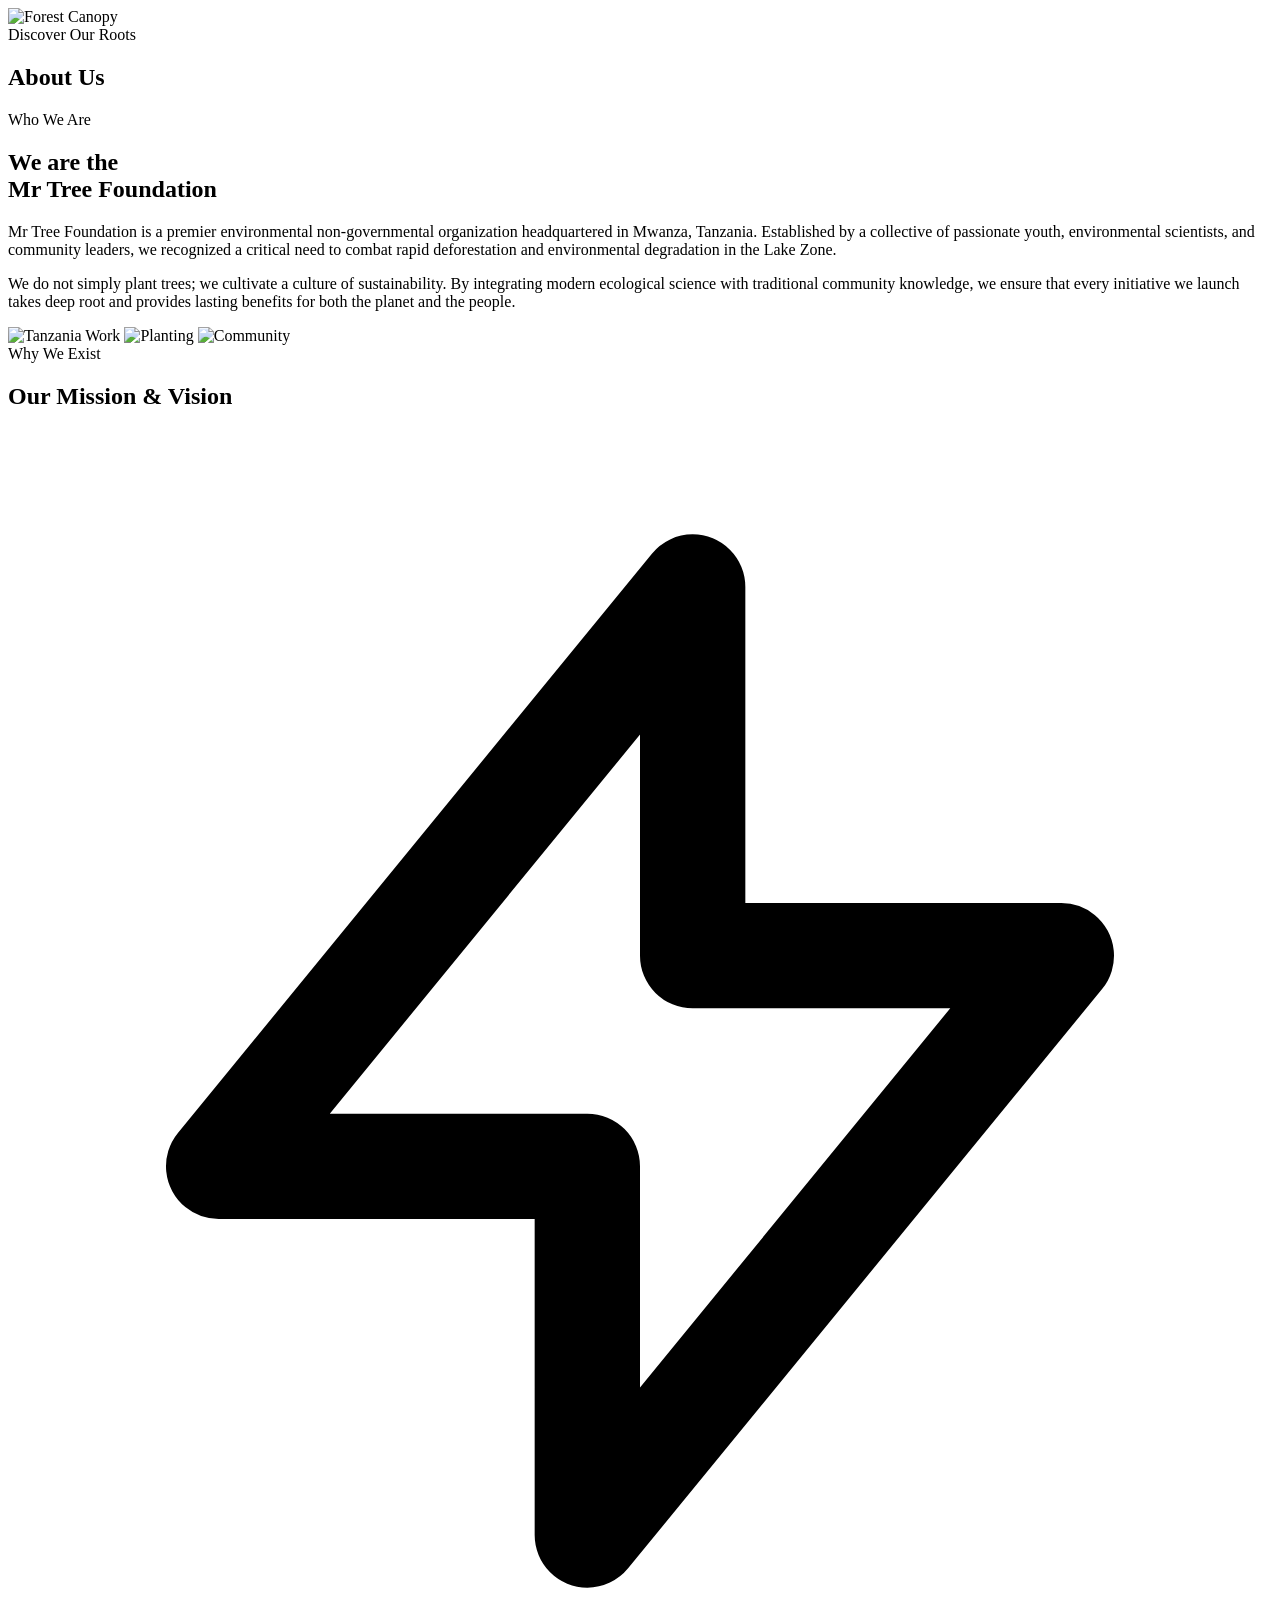
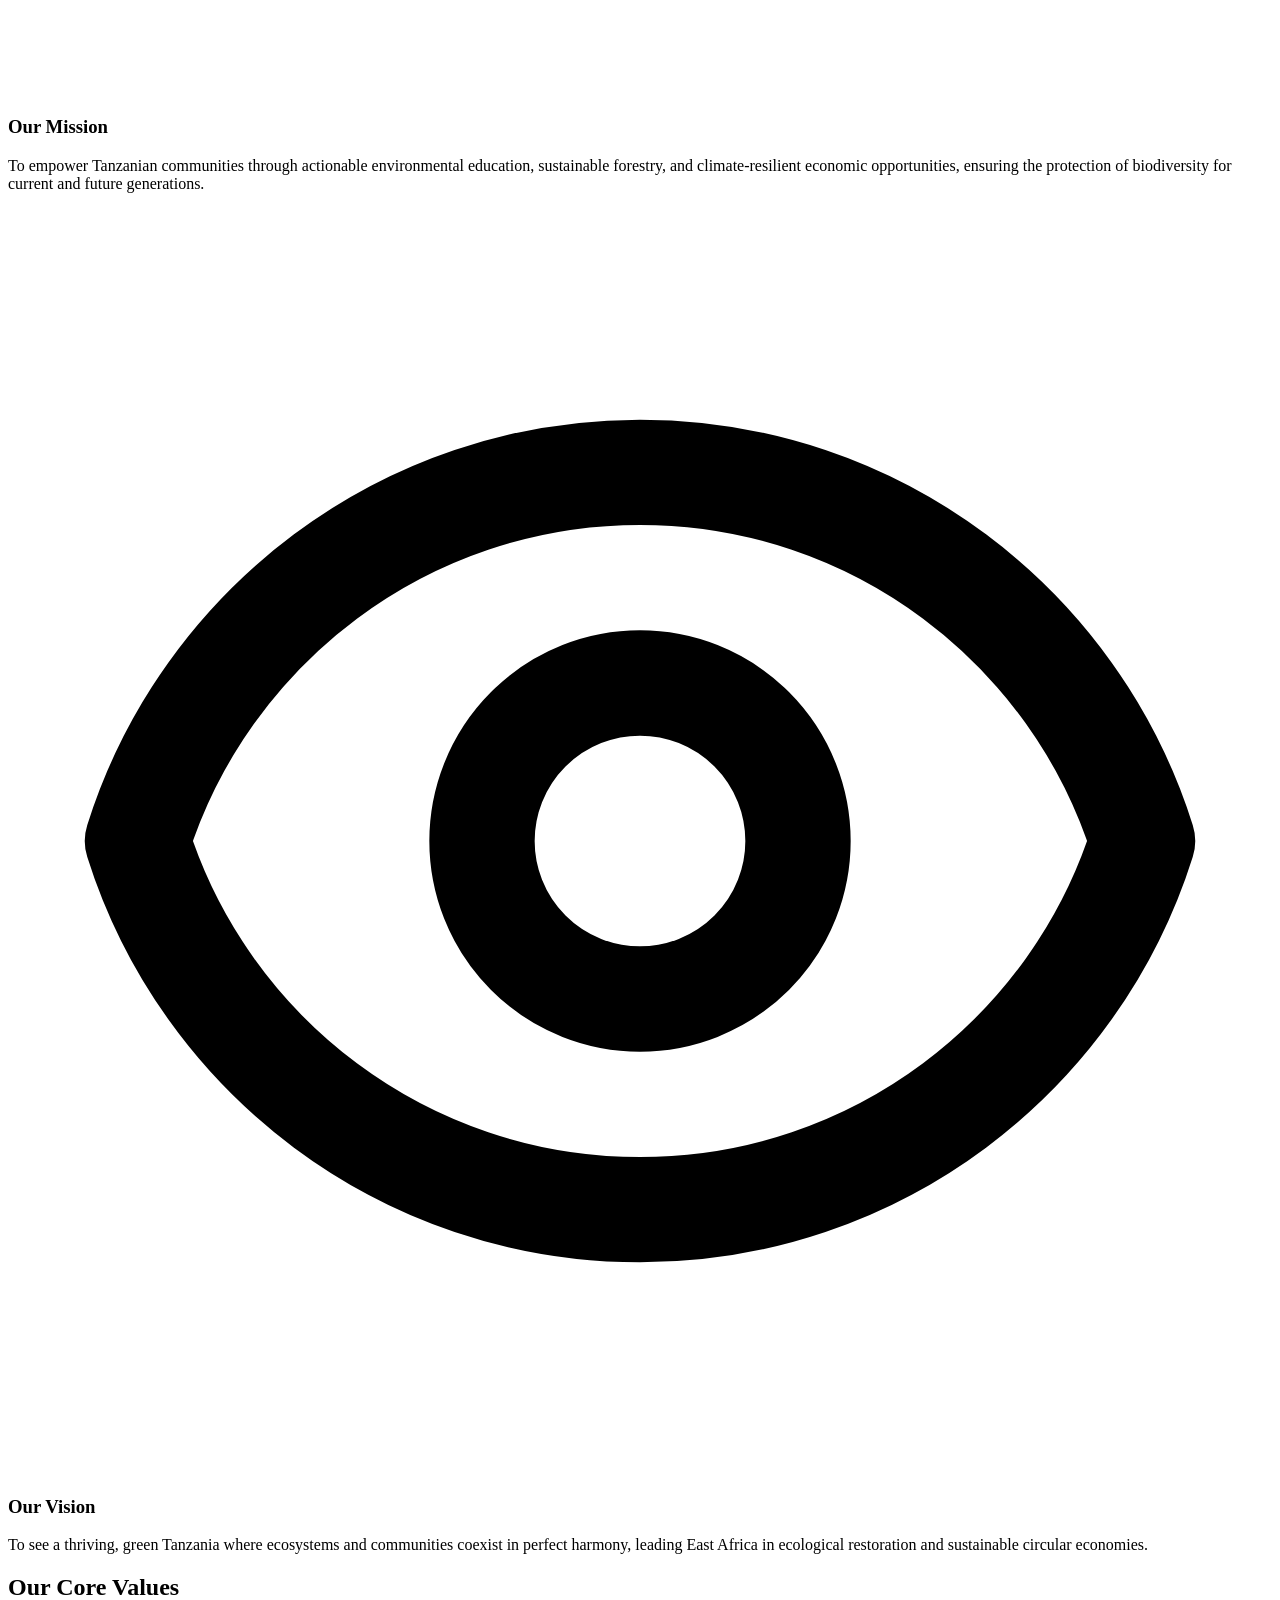
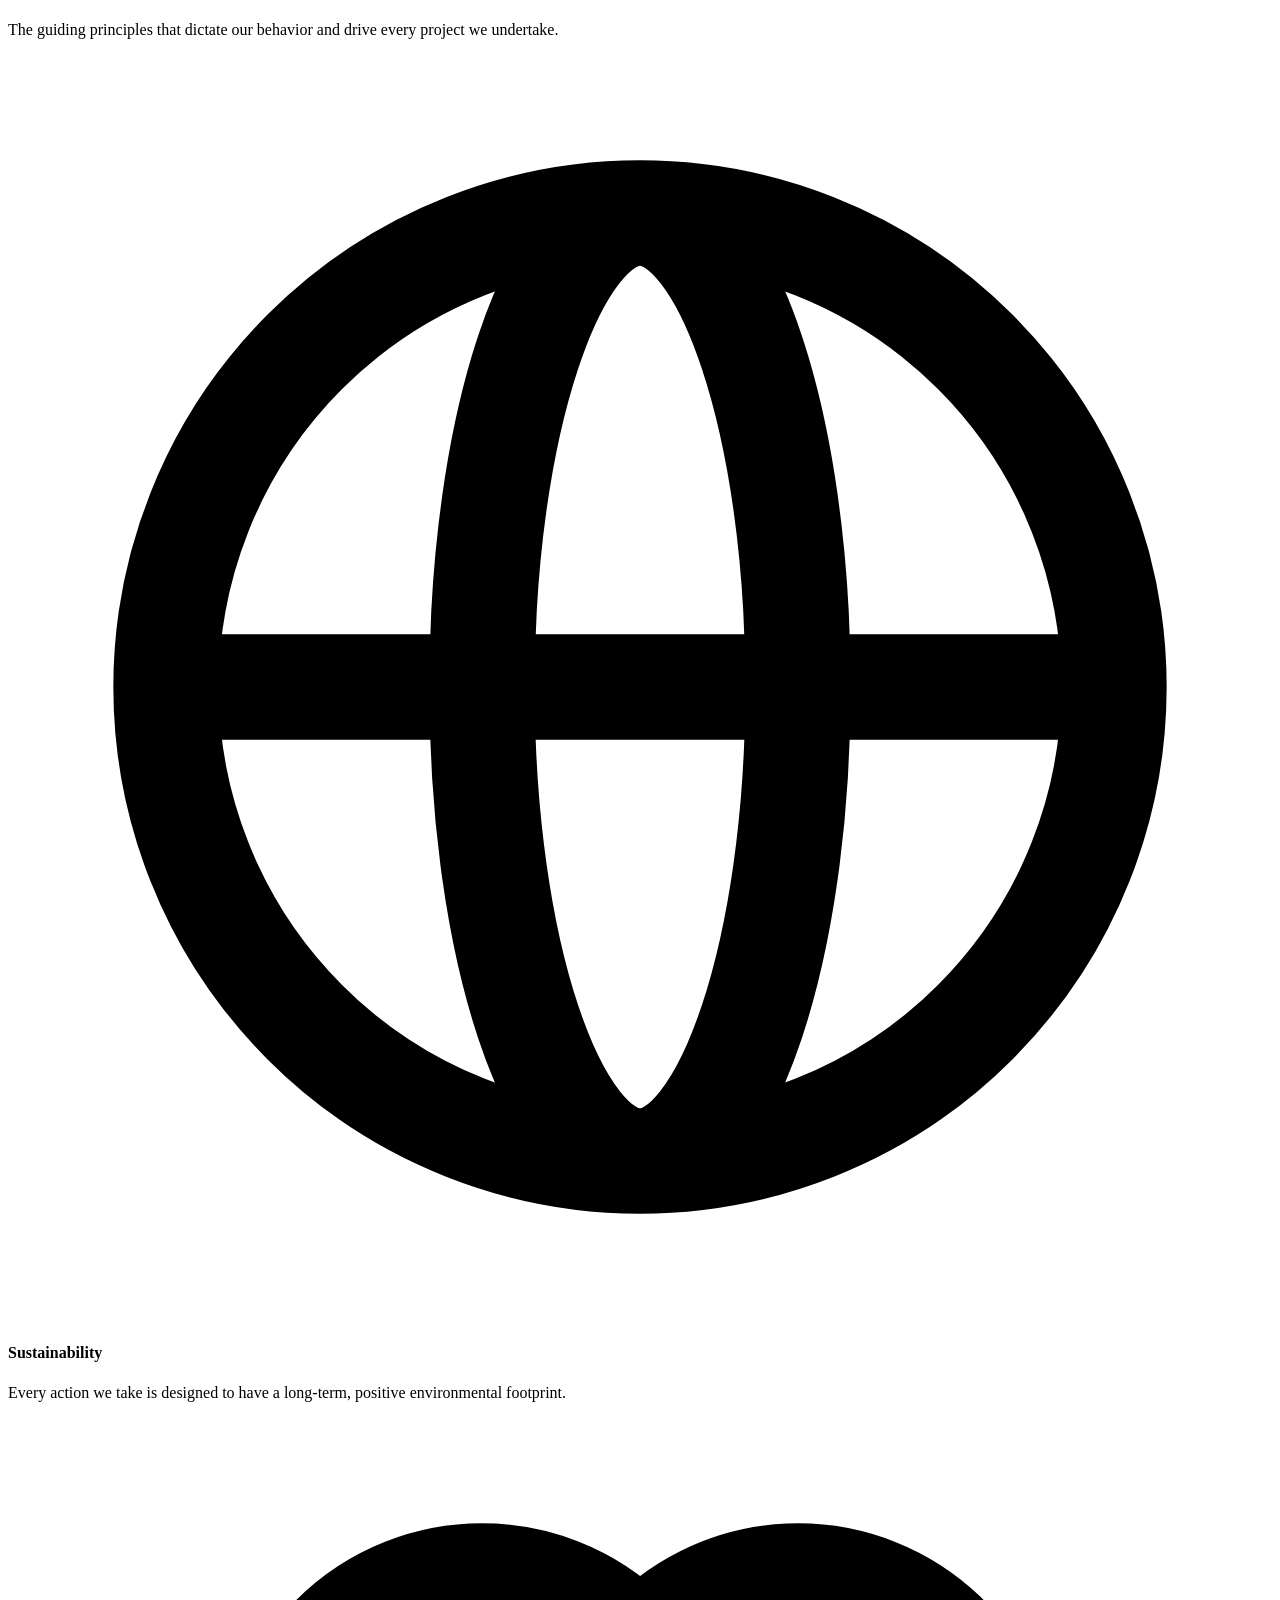
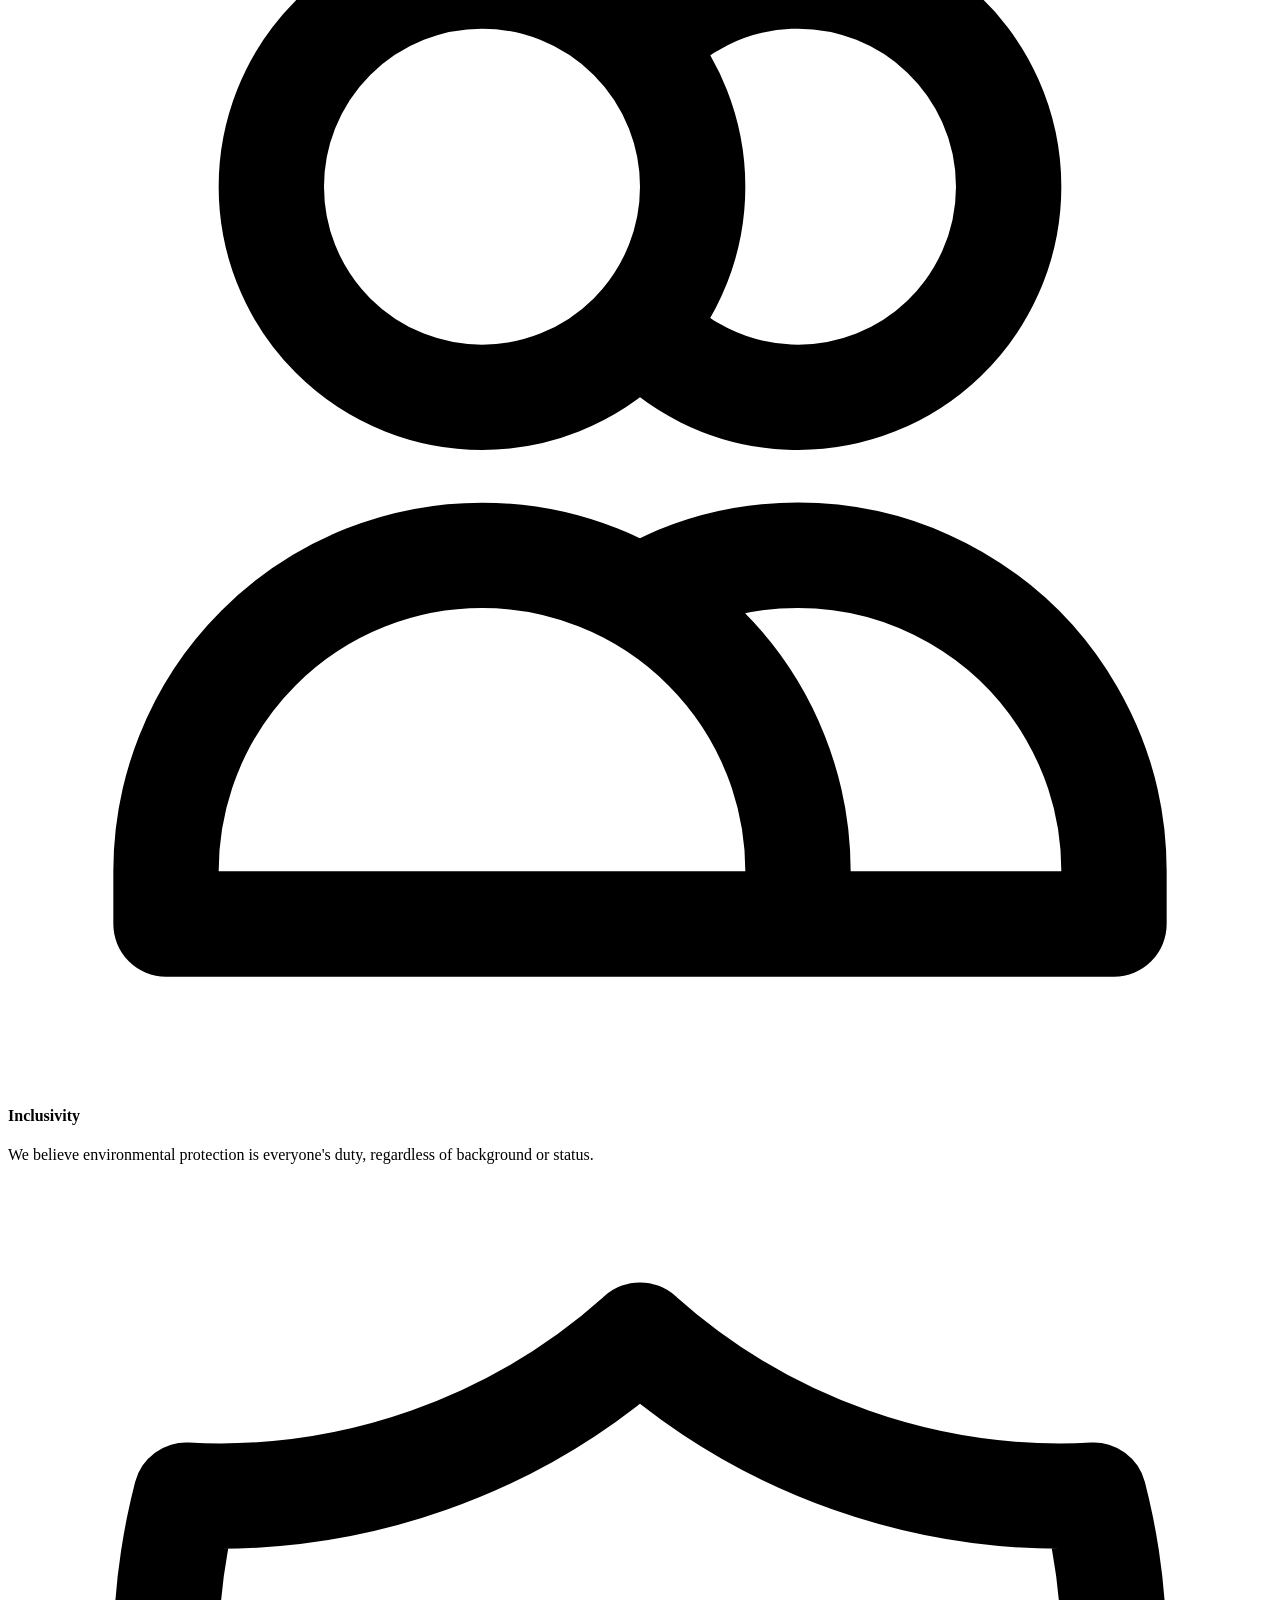
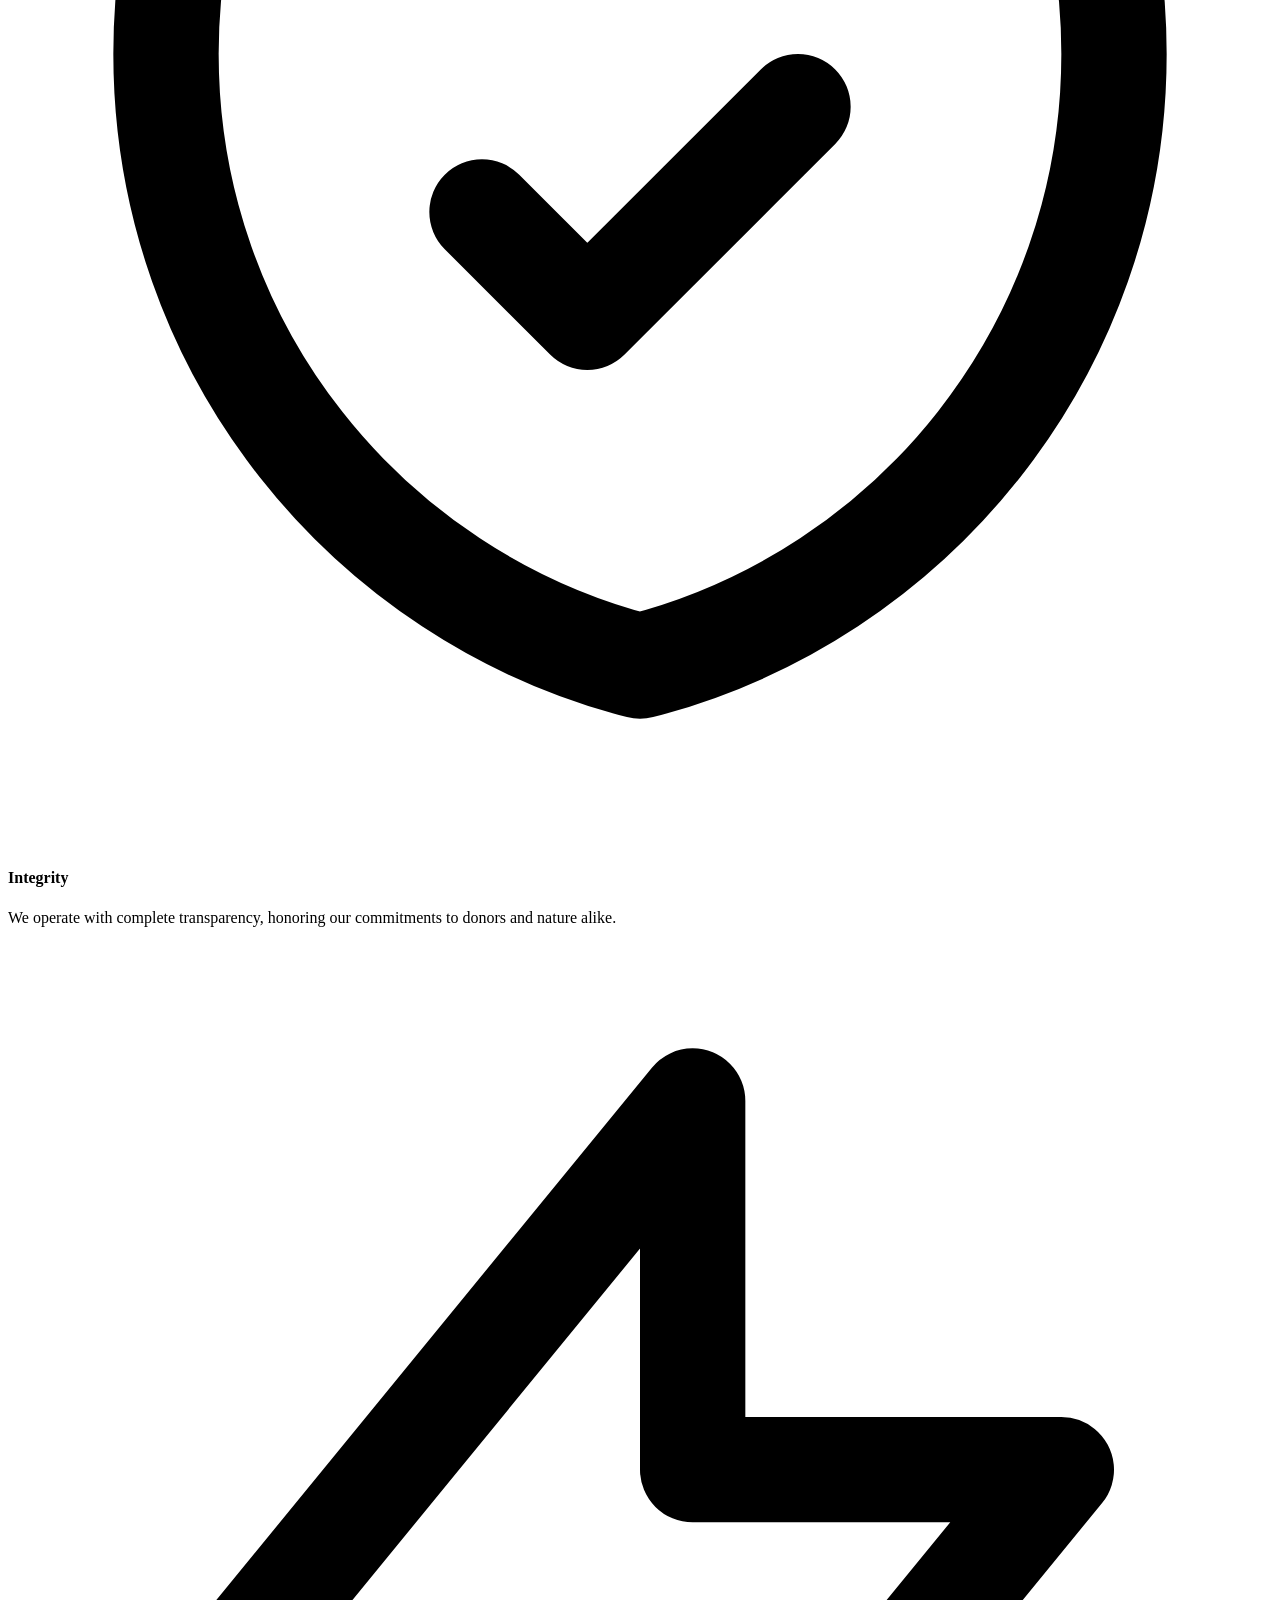
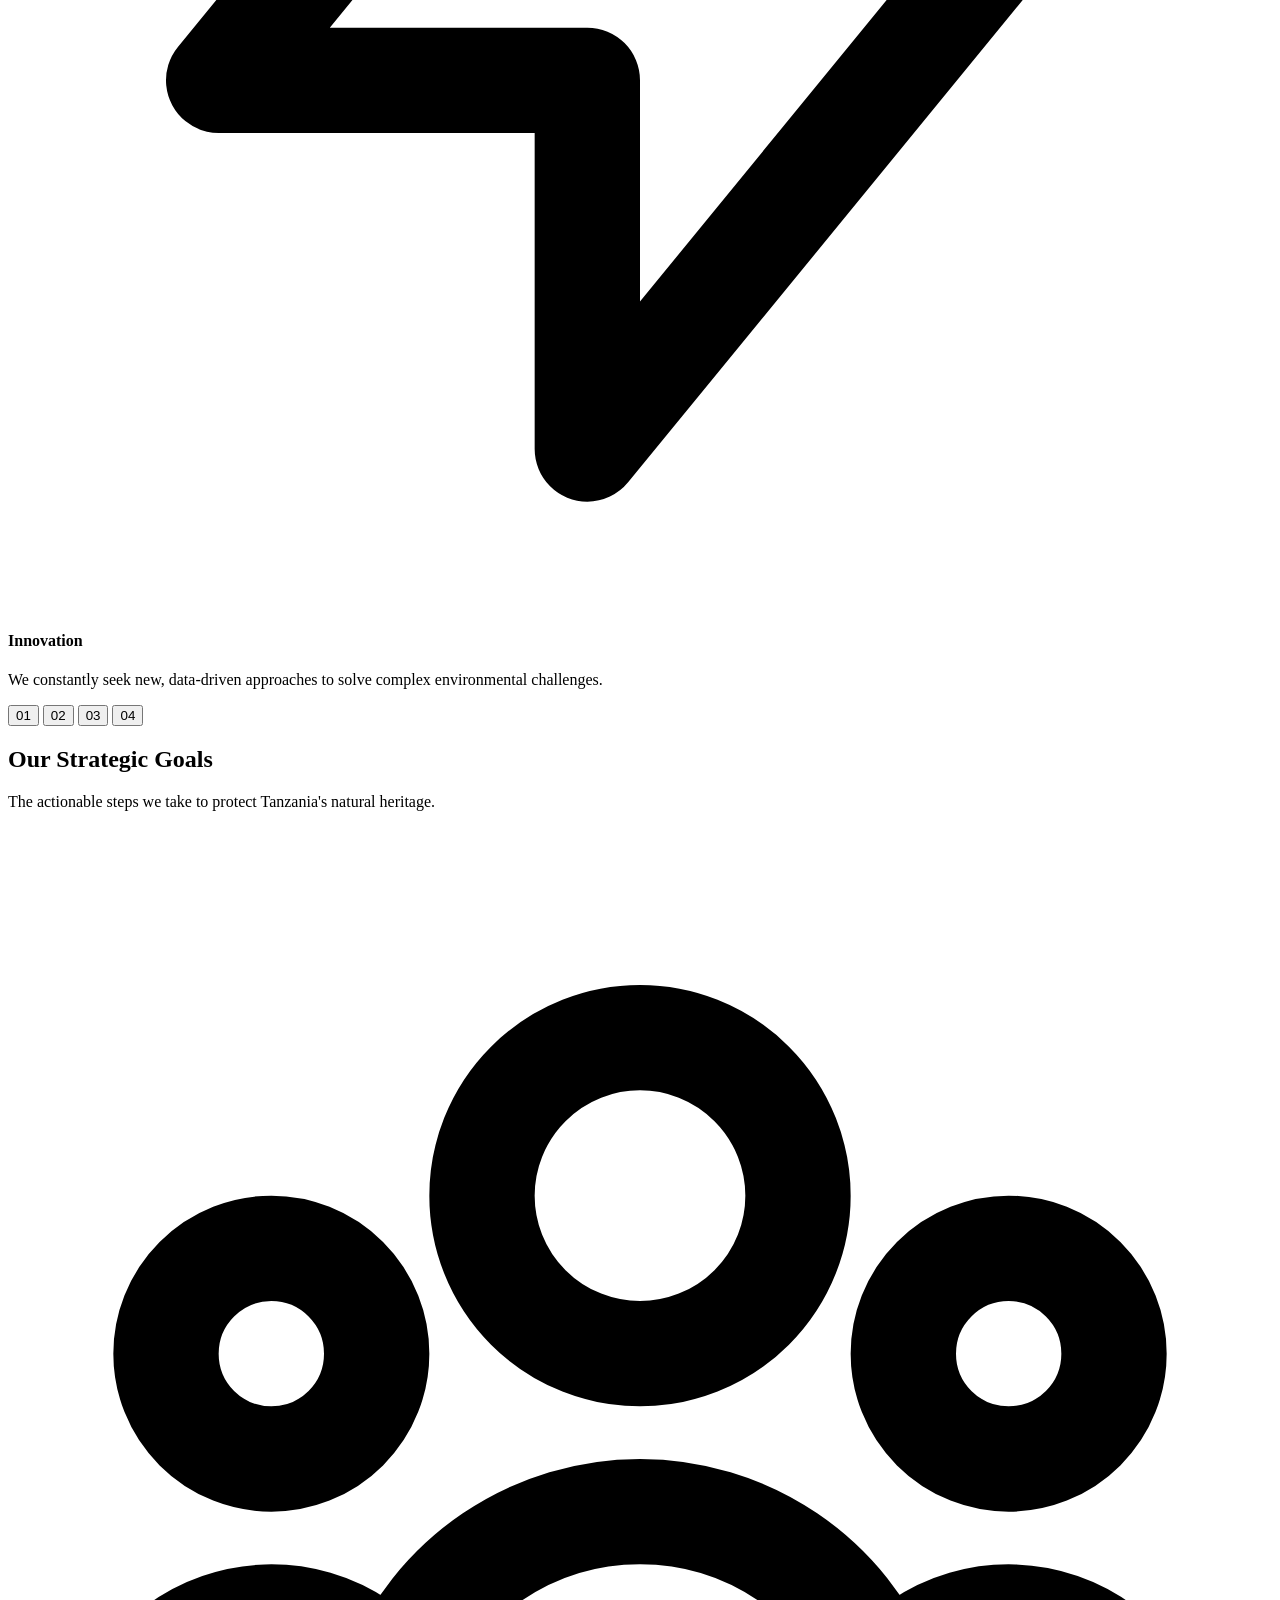
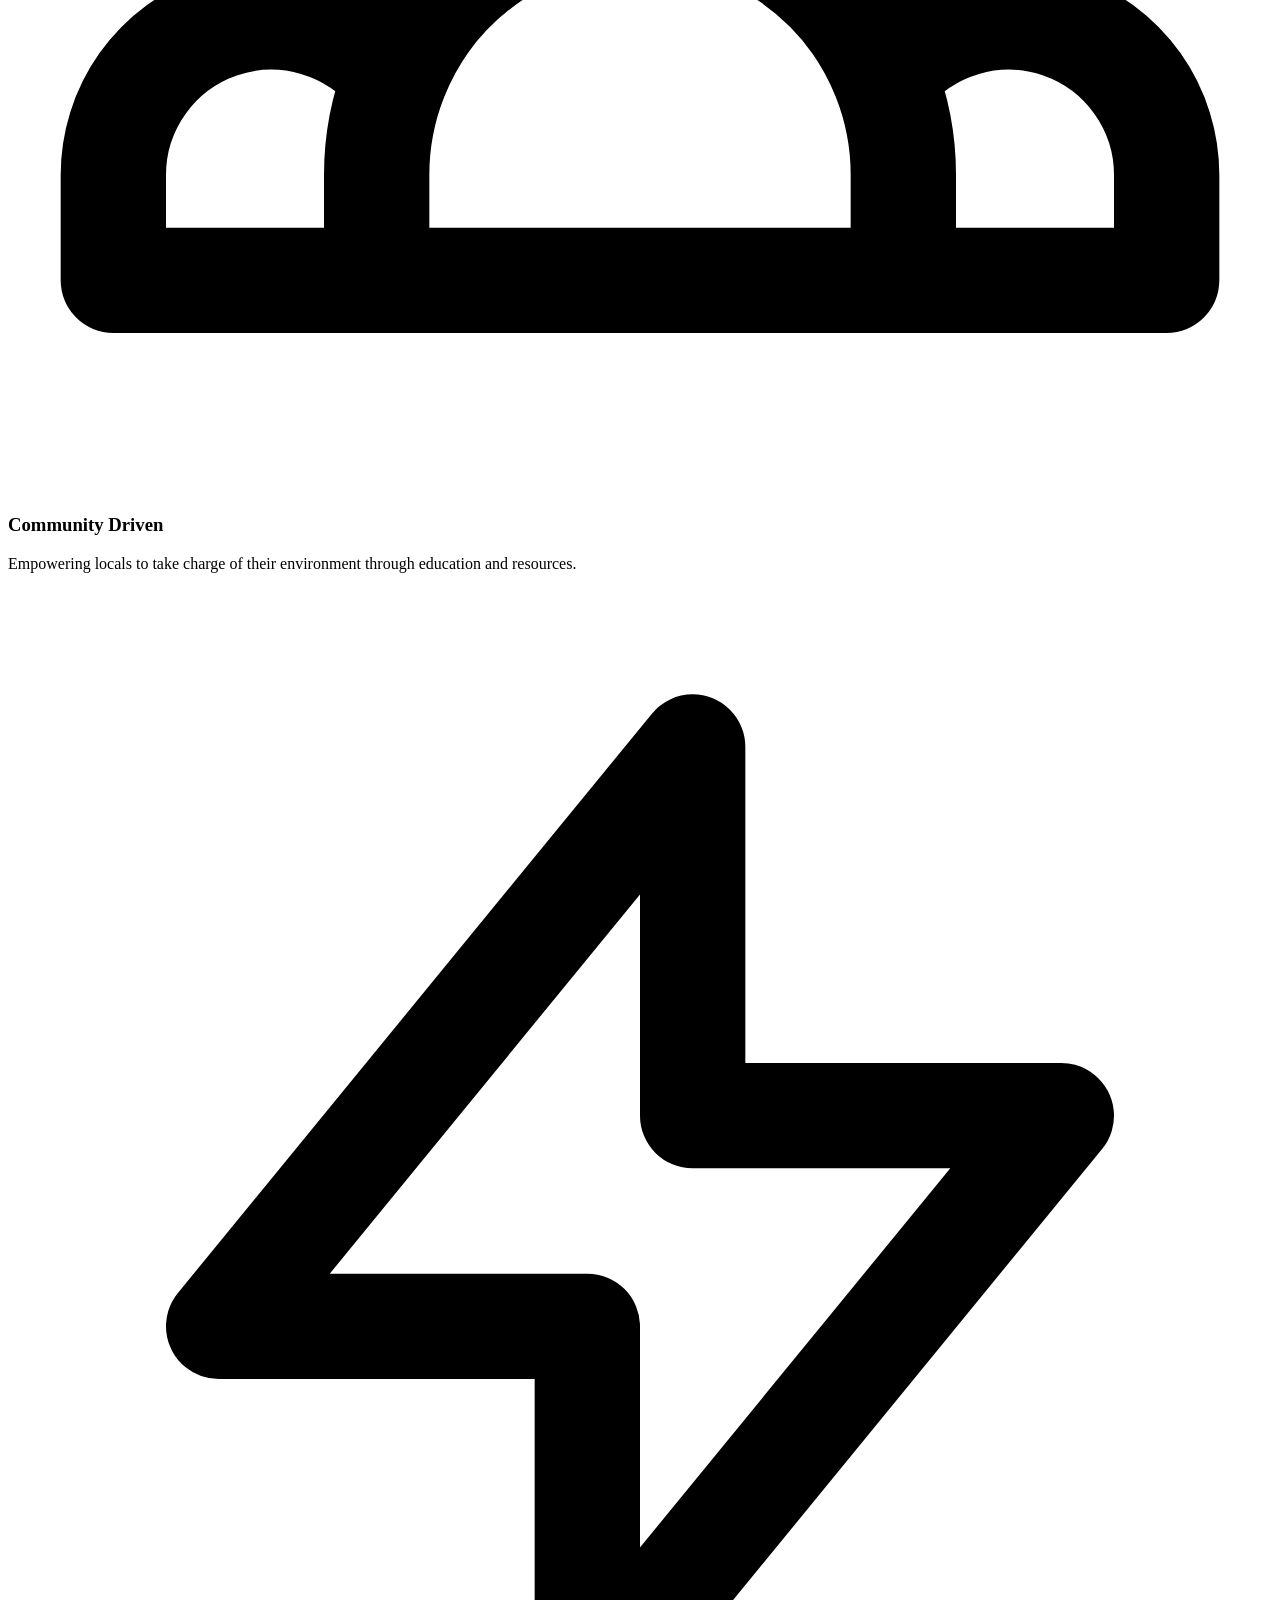
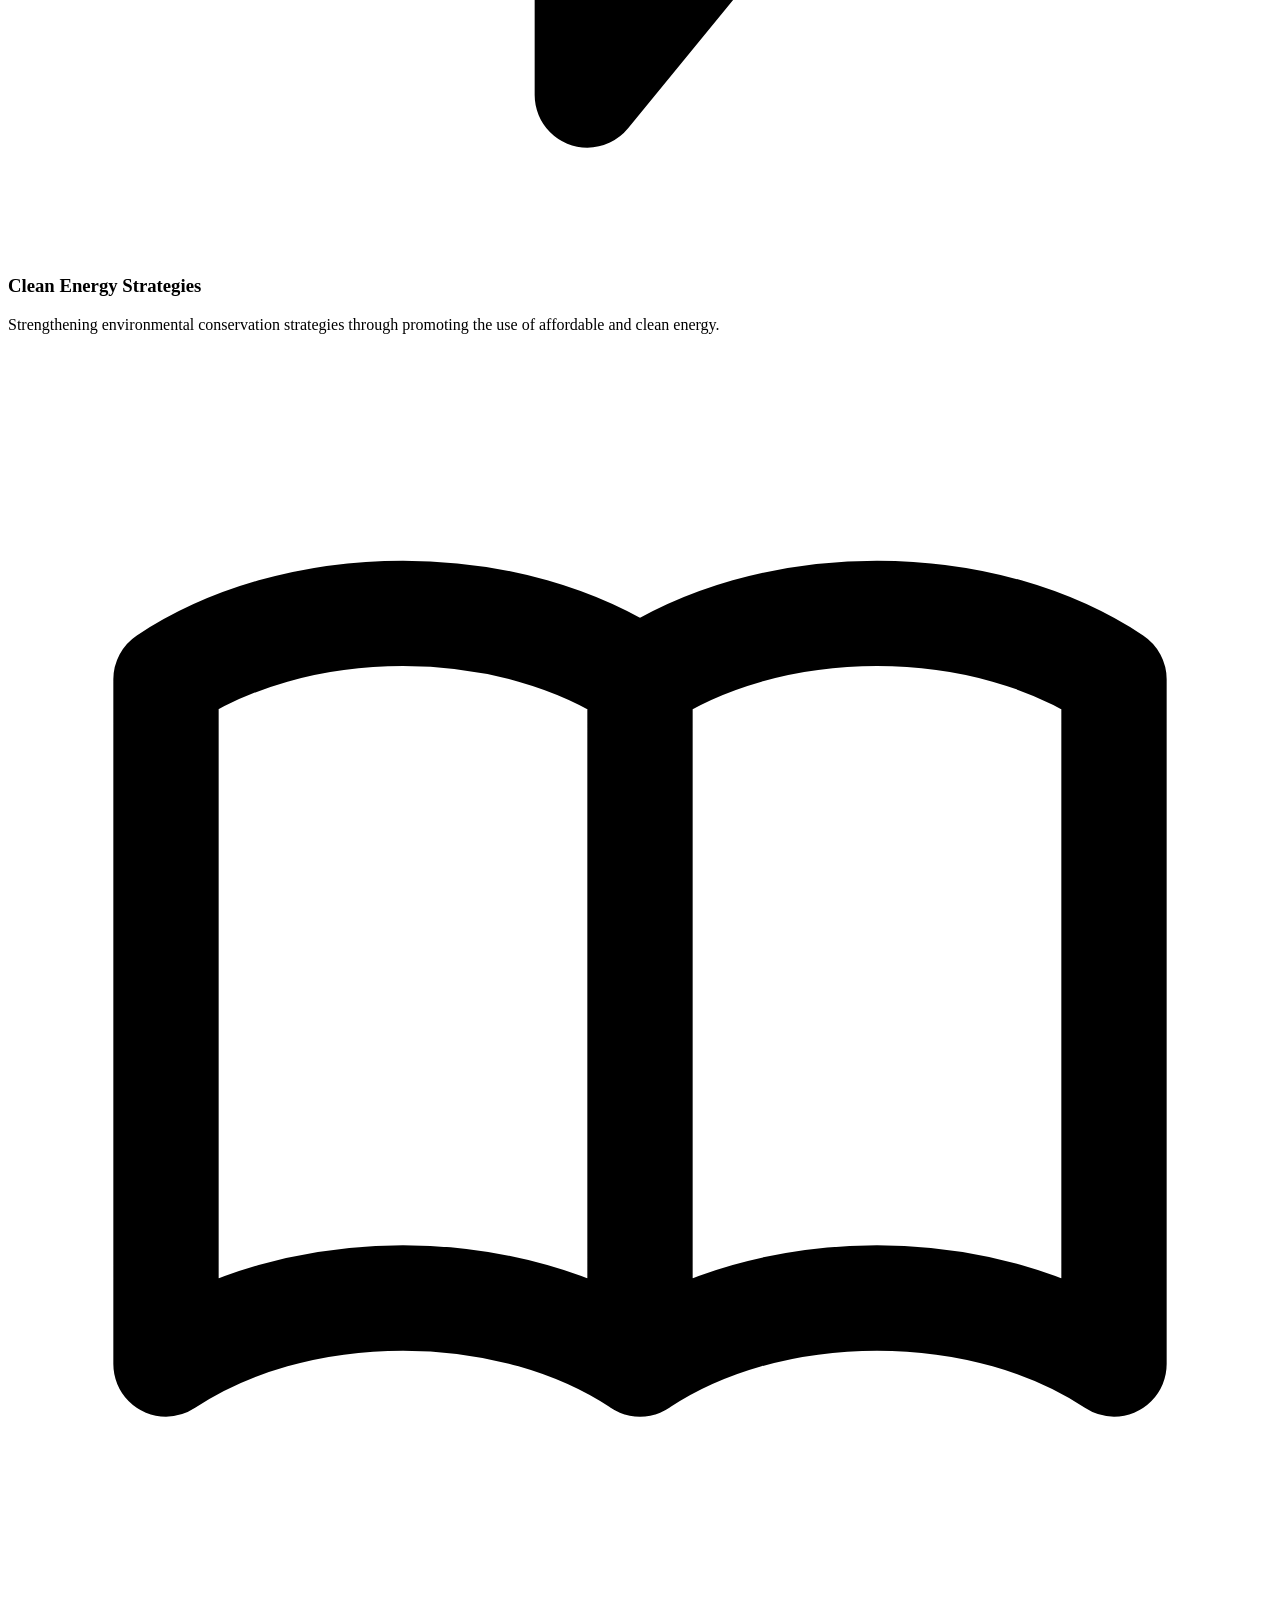
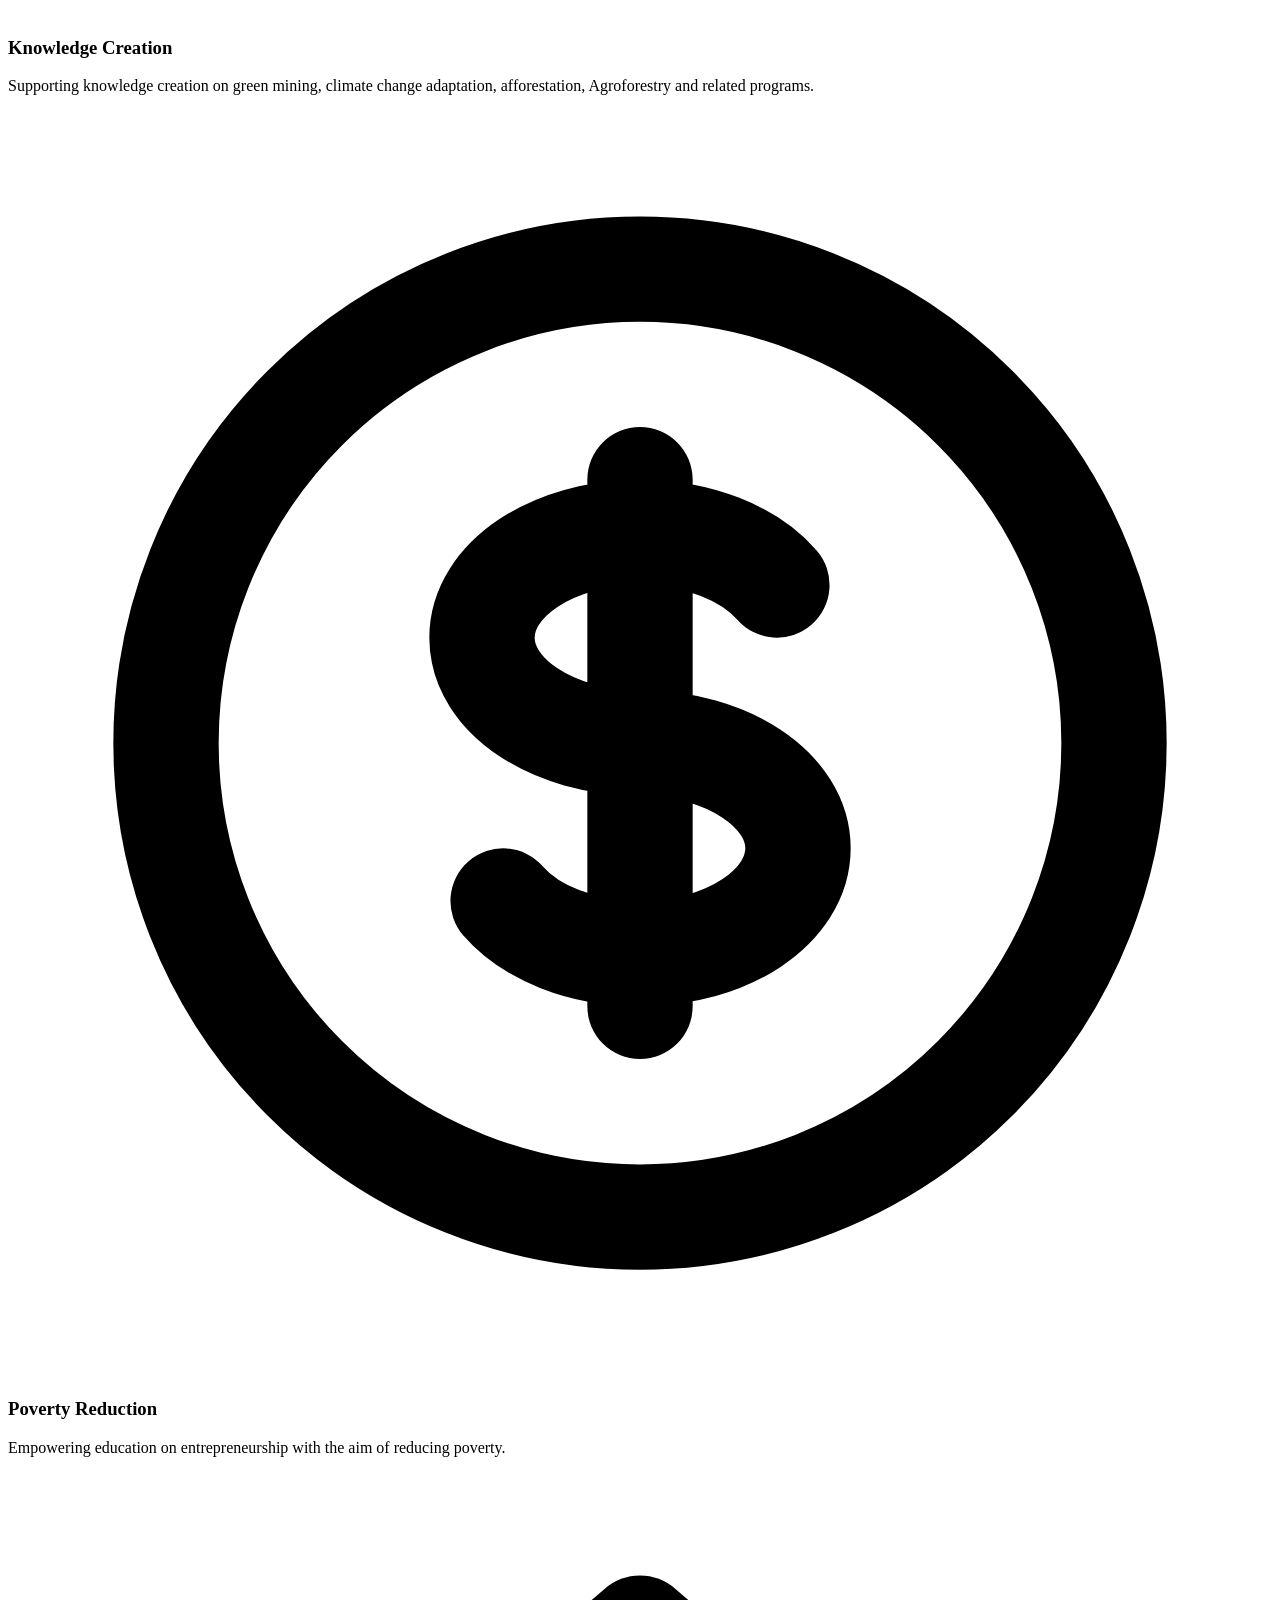
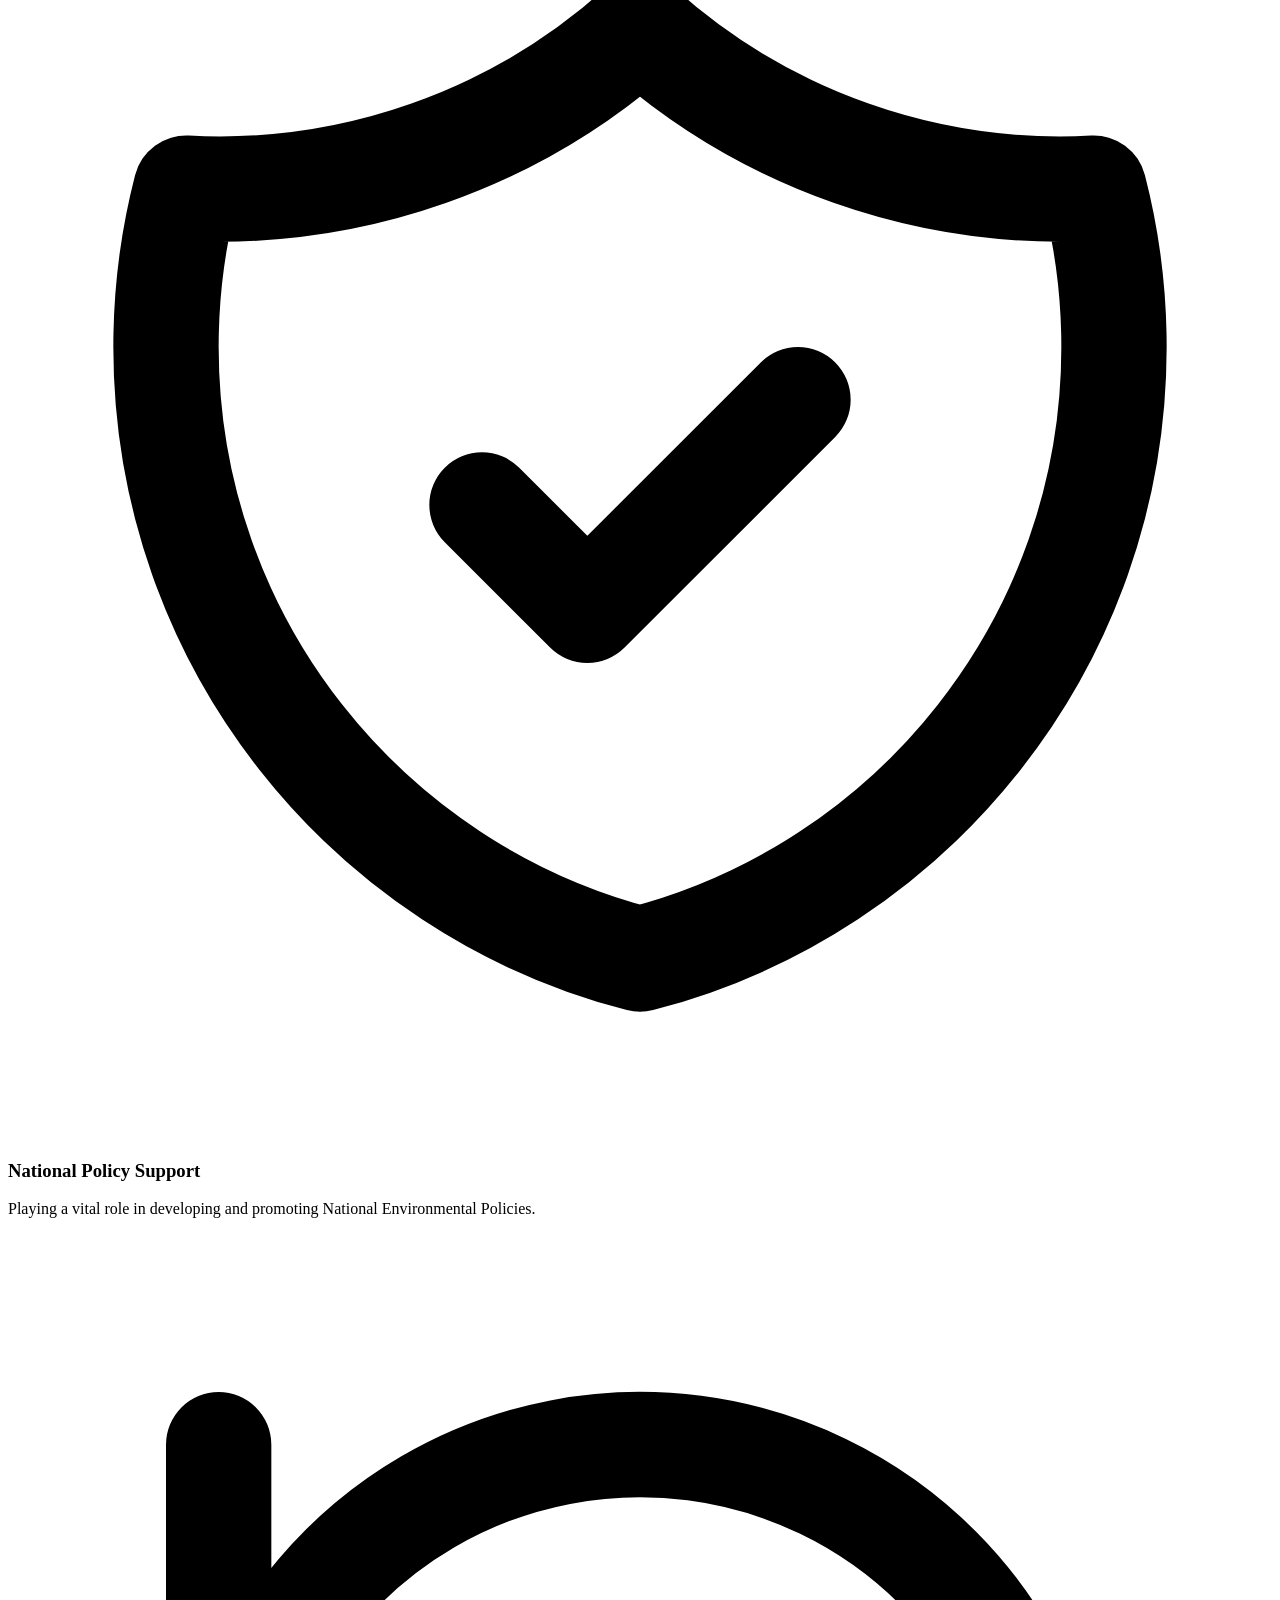
==== commit b580832d: "webiste updates" ====
--- a/about us.html
+++ b/about us.html
@@ -59,13 +59,13 @@
             </div>
         </section>
 
-        <section class="relative w-full py-16 lg:py-24 bg-pure-white overflow-hidden">
+<section class="relative w-full py-16 lg:py-24 bg-pure-white overflow-hidden">
             <div class="absolute top-0 right-0 w-96 h-96 bg-tree-green/5 rounded-full blur-[100px] pointer-events-none"></div>
 
             <div class="container max-w-7xl mx-auto px-4 sm:px-6 lg:px-8 relative z-10">
                 <div class="grid lg:grid-cols-2 gap-12 lg:gap-20 items-center">
                     
-                    <div class="order-2 lg:order-1 flex flex-col justify-center">
+                    <div class="flex flex-col justify-center">
                         <div class="inline-flex items-center gap-2 px-4 py-2 rounded-full bg-tree-green/10 text-tree-green font-bold text-[10px] sm:text-xs uppercase tracking-widest border border-tree-green/20 w-max mb-6">
                             Who We Are
                         </div>
@@ -81,7 +81,7 @@
                         </p>
                     </div>
 
-                    <div class="order-1 lg:order-2 relative w-full h-[350px] sm:h-[450px]">
+                    <div class="relative w-full h-[350px] sm:h-[450px]">
                         <div class="absolute top-4 -right-4 w-full h-full bg-tree-green rounded-tl-[100px] rounded-br-[100px] rounded-tr-xl rounded-bl-xl -z-10 opacity-20 blur-xl"></div>
                         
                         <div id="about-slideshow" class="relative w-full h-full rounded-tl-[100px] rounded-br-[100px] rounded-tr-xl rounded-bl-xl overflow-hidden shadow-2xl border-4 border-pure-white">
@@ -97,38 +97,48 @@
 
 
 
-        <section class="relative w-full py-16 lg:py-24 bg-pure-white border-y border-gray-100">
+<section class="relative w-full py-16 lg:py-24 bg-pure-white border-y border-gray-100">
             <div class="container max-w-7xl mx-auto px-4 sm:px-6 lg:px-8 relative z-10">
                 
-                <div class="text-center max-w-3xl mx-auto mb-16">
+                <div class="text-center max-w-3xl mx-auto mb-8 lg:mb-16">
                     <div class="inline-flex items-center gap-2 px-4 py-2 rounded-full bg-lake-blue/10 text-lake-blue font-bold text-[10px] sm:text-xs uppercase tracking-widest border border-lake-blue/20 w-max mb-6">
                         Why We Exist
                     </div>
                     <h2 class="text-3xl sm:text-5xl font-black text-deep-black">Our <span class="text-transparent bg-clip-text bg-gradient-to-r from-tree-green to-lake-blue">Mission & Vision</span></h2>
                 </div>
 
-                <div class="grid md:grid-cols-2 gap-8 lg:gap-12">
+                <div class="grid md:grid-cols-2 gap-6 lg:gap-12">
                     
-                    <div class="group bg-pure-white rounded-[2rem] p-8 sm:p-12 shadow-md border-2 border-transparent hover:border-tree-green/50 hover:shadow-[0_30px_60px_rgba(22,163,74,0.15)] hover:-translate-y-2 transition-all duration-500 relative overflow-hidden cursor-default">
+                    <div class="group bg-pure-white rounded-[2rem] p-6 sm:p-8 lg:p-12 shadow-md border-2 border-transparent hover:border-tree-green/50 hover:shadow-[0_30px_60px_rgba(22,163,74,0.15)] hover:-translate-y-2 transition-all duration-500 relative overflow-hidden cursor-default">
                         <div class="absolute top-0 right-0 w-32 h-32 bg-tree-green/5 rounded-bl-[100px] -z-0 transition-all duration-500 group-hover:bg-tree-green/10 group-hover:scale-150"></div>
                         
-                        <div class="w-16 h-16 rounded-2xl bg-tree-green/10 flex items-center justify-center mb-8 border border-tree-green/20 relative z-10 group-hover:bg-tree-green group-hover:text-pure-white transition-colors duration-500">
-                            <svg class="w-8 h-8 text-tree-green group-hover:text-pure-white transition-colors" fill="none" stroke="currentColor" viewBox="0 0 24 24"><path stroke-linecap="round" stroke-linejoin="round" stroke-width="2" d="M13 10V3L4 14h7v7l9-11h-7z"></path></svg>
-                        </div>
-                        <h3 class="text-3xl font-black text-deep-black mb-4 relative z-10">Our <span class="text-tree-green">Mission</span></h3>
-                        <p class="text-gray-600 text-base sm:text-lg leading-relaxed relative z-10 group-hover:text-gray-800 transition-colors">
+                        <div class="flex flex-row-reverse md:flex-col justify-end md:justify-start items-center md:items-start gap-4 mb-6 md:mb-8 relative z-10">
+                            
+                            <div class="w-14 h-14 md:w-16 md:h-16 rounded-2xl bg-tree-green/10 flex items-center justify-center border border-tree-green/20 group-hover:bg-tree-green group-hover:text-pure-white transition-colors duration-500 flex-shrink-0">
+                                <svg class="w-6 h-6 md:w-8 md:h-8 text-tree-green group-hover:text-pure-white transition-colors" fill="none" stroke="currentColor" viewBox="0 0 24 24"><path stroke-linecap="round" stroke-linejoin="round" stroke-width="2" d="M13 10V3L4 14h7v7l9-11h-7z"></path></svg>
+                            </div>
+                            
+                            <h3 class="text-2xl md:text-3xl font-black text-deep-black w-full text-left">Our <span class="text-tree-green">Mission</span></h3>
+                        </div>
+
+                        <p class="text-gray-600 text-sm sm:text-base lg:text-lg leading-relaxed relative z-10 group-hover:text-gray-800 transition-colors">
                             To empower Tanzanian communities through actionable environmental education, sustainable forestry, and climate-resilient economic opportunities, ensuring the protection of biodiversity for current and future generations.
                         </p>
                     </div>
 
-                    <div class="group bg-pure-white rounded-[2rem] p-8 sm:p-12 shadow-md border-2 border-transparent hover:border-lake-blue/50 hover:shadow-[0_30px_60px_rgba(37,99,235,0.15)] hover:-translate-y-2 transition-all duration-500 relative overflow-hidden cursor-default">
+                    <div class="group bg-pure-white rounded-[2rem] p-6 sm:p-8 lg:p-12 shadow-md border-2 border-transparent hover:border-lake-blue/50 hover:shadow-[0_30px_60px_rgba(37,99,235,0.15)] hover:-translate-y-2 transition-all duration-500 relative overflow-hidden cursor-default">
                         <div class="absolute top-0 right-0 w-32 h-32 bg-lake-blue/5 rounded-bl-[100px] -z-0 transition-all duration-500 group-hover:bg-lake-blue/10 group-hover:scale-150"></div>
                         
-                        <div class="w-16 h-16 rounded-2xl bg-lake-blue/10 flex items-center justify-center mb-8 border border-lake-blue/20 relative z-10 group-hover:bg-lake-blue group-hover:text-pure-white transition-colors duration-500">
-                            <svg class="w-8 h-8 text-lake-blue group-hover:text-pure-white transition-colors" fill="none" stroke="currentColor" viewBox="0 0 24 24"><path stroke-linecap="round" stroke-linejoin="round" stroke-width="2" d="M15 12a3 3 0 11-6 0 3 3 0 016 0z"></path><path stroke-linecap="round" stroke-linejoin="round" stroke-width="2" d="M2.458 12C3.732 7.943 7.523 5 12 5c4.478 0 8.268 2.943 9.542 7-1.274 4.057-5.064 7-9.542 7-4.477 0-8.268-2.943-9.542-7z"></path></svg>
-                        </div>
-                        <h3 class="text-3xl font-black text-deep-black mb-4 relative z-10">Our <span class="text-lake-blue">Vision</span></h3>
-                        <p class="text-gray-600 text-base sm:text-lg leading-relaxed relative z-10 group-hover:text-gray-800 transition-colors">
+                        <div class="flex flex-row-reverse md:flex-col justify-end md:justify-start items-center md:items-start gap-4 mb-6 md:mb-8 relative z-10">
+                            
+                            <div class="w-14 h-14 md:w-16 md:h-16 rounded-2xl bg-lake-blue/10 flex items-center justify-center border border-lake-blue/20 group-hover:bg-lake-blue group-hover:text-pure-white transition-colors duration-500 flex-shrink-0">
+                                <svg class="w-6 h-6 md:w-8 md:h-8 text-lake-blue group-hover:text-pure-white transition-colors" fill="none" stroke="currentColor" viewBox="0 0 24 24"><path stroke-linecap="round" stroke-linejoin="round" stroke-width="2" d="M15 12a3 3 0 11-6 0 3 3 0 016 0z"></path><path stroke-linecap="round" stroke-linejoin="round" stroke-width="2" d="M2.458 12C3.732 7.943 7.523 5 12 5c4.478 0 8.268 2.943 9.542 7-1.274 4.057-5.064 7-9.542 7-4.477 0-8.268-2.943-9.542-7z"></path></svg>
+                            </div>
+
+                            <h3 class="text-2xl md:text-3xl font-black text-deep-black w-full text-left">Our <span class="text-lake-blue">Vision</span></h3>
+                        </div>
+
+                        <p class="text-gray-600 text-sm sm:text-base lg:text-lg leading-relaxed relative z-10 group-hover:text-gray-800 transition-colors">
                             To see a thriving, green Tanzania where ecosystems and communities coexist in perfect harmony, leading East Africa in ecological restoration and sustainable circular economies.
                         </p>
                     </div>
@@ -137,45 +147,138 @@
             </div>
         </section>
 
-        <section class="relative w-full py-16 lg:py-24 bg-gray-50">
-            <div class="container max-w-7xl mx-auto px-4 sm:px-6 lg:px-8 relative z-10">
-                <div class="text-center max-w-3xl mx-auto mb-16">
-                    <h2 class="text-3xl sm:text-5xl font-black text-deep-black mb-6">Our Core <span class="text-transparent bg-clip-text bg-gradient-to-r from-tree-green to-lake-blue">Values</span></h2>
-                    <p class="text-gray-600 text-sm sm:text-lg font-light">The guiding principles that dictate our behavior and drive every project we undertake.</p>
-                </div>
-
-                <div class="grid grid-cols-1 sm:grid-cols-2 lg:grid-cols-4 gap-6 lg:gap-8">
-                    <div class="bg-pure-white rounded-2xl p-8 text-center border border-gray-100 hover:shadow-xl transition-all duration-300 group">
-                        <div class="w-16 h-16 mx-auto bg-tree-green rounded-full flex items-center justify-center text-pure-white mb-6 group-hover:scale-110 transition-transform">
-                            <svg class="w-8 h-8" fill="none" stroke="currentColor" viewBox="0 0 24 24"><path stroke-linecap="round" stroke-linejoin="round" stroke-width="2" d="M21 12a9 9 0 01-9 9m9-9a9 9 0 00-9-9m9 9H3m9 9a9 9 0 01-9-9m9 9c1.657 0 3-4.03 3-9s-1.343-9-3-9m0 18c-1.657 0-3-4.03-3-9s1.343-9 3-9m-9 9a9 9 0 019-9"></path></svg>
-                        </div>
-                        <h4 class="text-xl font-bold text-deep-black mb-3">Sustainability</h4>
-                        <p class="text-gray-600 text-sm">Every action we take is designed to have a long-term, positive environmental footprint.</p>
-                    </div>
-                    <div class="bg-pure-white rounded-2xl p-8 text-center border border-gray-100 hover:shadow-xl transition-all duration-300 group">
-                        <div class="w-16 h-16 mx-auto bg-lake-blue rounded-full flex items-center justify-center text-pure-white mb-6 group-hover:scale-110 transition-transform">
-                            <svg class="w-8 h-8" fill="none" stroke="currentColor" viewBox="0 0 24 24"><path stroke-linecap="round" stroke-linejoin="round" stroke-width="2" d="M12 4.354a4 4 0 110 5.292M15 21H3v-1a6 6 0 0112 0v1zm0 0h6v-1a6 6 0 00-9-5.197M13 7a4 4 0 11-8 0 4 4 0 018 0z"></path></svg>
-                        </div>
-                        <h4 class="text-xl font-bold text-deep-black mb-3">Inclusivity</h4>
-                        <p class="text-gray-600 text-sm">We believe environmental protection is everyone's duty, regardless of background or status.</p>
-                    </div>
-                    <div class="bg-pure-white rounded-2xl p-8 text-center border border-gray-100 hover:shadow-xl transition-all duration-300 group">
-                        <div class="w-16 h-16 mx-auto bg-tree-green rounded-full flex items-center justify-center text-pure-white mb-6 group-hover:scale-110 transition-transform">
-                            <svg class="w-8 h-8" fill="none" stroke="currentColor" viewBox="0 0 24 24"><path stroke-linecap="round" stroke-linejoin="round" stroke-width="2" d="M9 12l2 2 4-4m5.618-4.016A11.955 11.955 0 0112 2.944a11.955 11.955 0 01-8.618 3.04A12.02 12.02 0 003 9c0 5.591 3.824 10.29 9 11.622 5.176-1.332 9-6.03 9-11.622 0-1.042-.133-2.052-.382-3.016z"></path></svg>
-                        </div>
-                        <h4 class="text-xl font-bold text-deep-black mb-3">Integrity</h4>
-                        <p class="text-gray-600 text-sm">We operate with complete transparency, honoring our commitments to donors and nature alike.</p>
-                    </div>
-                    <div class="bg-pure-white rounded-2xl p-8 text-center border border-gray-100 hover:shadow-xl transition-all duration-300 group">
-                        <div class="w-16 h-16 mx-auto bg-lake-blue rounded-full flex items-center justify-center text-pure-white mb-6 group-hover:scale-110 transition-transform">
-                            <svg class="w-8 h-8" fill="none" stroke="currentColor" viewBox="0 0 24 24"><path stroke-linecap="round" stroke-linejoin="round" stroke-width="2" d="M13 10V3L4 14h7v7l9-11h-7z"></path></svg>
-                        </div>
-                        <h4 class="text-xl font-bold text-deep-black mb-3">Innovation</h4>
-                        <p class="text-gray-600 text-sm">We constantly seek new, data-driven approaches to solve complex environmental challenges.</p>
-                    </div>
-                </div>
-            </div>
-        </section>
+<section class="relative w-full py-16 lg:py-24 bg-gray-50 overflow-hidden font-poppins">
+    <div class="container max-w-7xl mx-auto px-4 sm:px-6 lg:px-8 relative z-10">
+        
+        <div class="text-center max-w-3xl mx-auto mb-12 lg:mb-16">
+            <h2 class="text-3xl sm:text-5xl font-black text-deep-black mb-6">Our Core <span class="text-transparent bg-clip-text bg-gradient-to-r from-tree-green to-lake-blue">Values</span></h2>
+            <p class="text-gray-600 text-sm sm:text-lg font-light">The guiding principles that dictate our behavior and drive every project we undertake.</p>
+        </div>
+
+        <div id="values-track" class="flex lg:grid lg:grid-cols-4 overflow-x-auto lg:overflow-visible snap-x snap-mandatory hide-scrollbar gap-6 lg:gap-8 pb-6 lg:pb-0 -mx-4 px-4 lg:mx-0 lg:px-0">
+            
+            <div class="value-card flex-shrink-0 w-[80vw] sm:w-[350px] lg:w-full snap-center bg-pure-white rounded-2xl p-8 text-center border border-gray-100 hover:shadow-xl transition-all duration-300 group" data-index="0">
+                <div class="w-16 h-16 mx-auto bg-tree-green rounded-full flex items-center justify-center text-pure-white mb-6 group-hover:scale-110 transition-transform shadow-lg shadow-tree-green/20">
+                    <svg class="w-8 h-8" fill="none" stroke="currentColor" viewBox="0 0 24 24"><path stroke-linecap="round" stroke-linejoin="round" stroke-width="2" d="M21 12a9 9 0 01-9 9m9-9a9 9 0 00-9-9m9 9H3m9 9a9 9 0 01-9-9m9 9c1.657 0 3-4.03 3-9s-1.343-9-3-9m0 18c-1.657 0-3-4.03-3-9s1.343-9 3-9m-9 9a9 9 0 019-9"></path></svg>
+                </div>
+                <h4 class="text-xl font-bold text-deep-black mb-3">Sustainability</h4>
+                <p class="text-gray-600 text-sm leading-relaxed">Every action we take is designed to have a long-term, positive environmental footprint.</p>
+            </div>
+
+            <div class="value-card flex-shrink-0 w-[80vw] sm:w-[350px] lg:w-full snap-center bg-pure-white rounded-2xl p-8 text-center border border-gray-100 hover:shadow-xl transition-all duration-300 group" data-index="1">
+                <div class="w-16 h-16 mx-auto bg-lake-blue rounded-full flex items-center justify-center text-pure-white mb-6 group-hover:scale-110 transition-transform shadow-lg shadow-lake-blue/20">
+                    <svg class="w-8 h-8" fill="none" stroke="currentColor" viewBox="0 0 24 24"><path stroke-linecap="round" stroke-linejoin="round" stroke-width="2" d="M12 4.354a4 4 0 110 5.292M15 21H3v-1a6 6 0 0112 0v1zm0 0h6v-1a6 6 0 00-9-5.197M13 7a4 4 0 11-8 0 4 4 0 018 0z"></path></svg>
+                </div>
+                <h4 class="text-xl font-bold text-deep-black mb-3">Inclusivity</h4>
+                <p class="text-gray-600 text-sm leading-relaxed">We believe environmental protection is everyone's duty, regardless of background or status.</p>
+            </div>
+
+            <div class="value-card flex-shrink-0 w-[80vw] sm:w-[350px] lg:w-full snap-center bg-pure-white rounded-2xl p-8 text-center border border-gray-100 hover:shadow-xl transition-all duration-300 group" data-index="2">
+                <div class="w-16 h-16 mx-auto bg-tree-green rounded-full flex items-center justify-center text-pure-white mb-6 group-hover:scale-110 transition-transform shadow-lg shadow-tree-green/20">
+                    <svg class="w-8 h-8" fill="none" stroke="currentColor" viewBox="0 0 24 24"><path stroke-linecap="round" stroke-linejoin="round" stroke-width="2" d="M9 12l2 2 4-4m5.618-4.016A11.955 11.955 0 0112 2.944a11.955 11.955 0 01-8.618 3.04A12.02 12.02 0 003 9c0 5.591 3.824 10.29 9 11.622 5.176-1.332 9-6.03 9-11.622 0-1.042-.133-2.052-.382-3.016z"></path></svg>
+                </div>
+                <h4 class="text-xl font-bold text-deep-black mb-3">Integrity</h4>
+                <p class="text-gray-600 text-sm leading-relaxed">We operate with complete transparency, honoring our commitments to donors and nature alike.</p>
+            </div>
+
+            <div class="value-card flex-shrink-0 w-[80vw] sm:w-[350px] lg:w-full snap-center bg-pure-white rounded-2xl p-8 text-center border border-gray-100 hover:shadow-xl transition-all duration-300 group" data-index="3">
+                <div class="w-16 h-16 mx-auto bg-lake-blue rounded-full flex items-center justify-center text-pure-white mb-6 group-hover:scale-110 transition-transform shadow-lg shadow-lake-blue/20">
+                    <svg class="w-8 h-8" fill="none" stroke="currentColor" viewBox="0 0 24 24"><path stroke-linecap="round" stroke-linejoin="round" stroke-width="2" d="M13 10V3L4 14h7v7l9-11h-7z"></path></svg>
+                </div>
+                <h4 class="text-xl font-bold text-deep-black mb-3">Innovation</h4>
+                <p class="text-gray-600 text-sm leading-relaxed">We constantly seek new, data-driven approaches to solve complex environmental challenges.</p>
+            </div>
+
+        </div>
+
+        <div class="flex lg:hidden justify-center items-center gap-6 mt-8" id="values-pagination">
+            <button class="value-dot text-lg font-black text-gray-300 transition-all duration-300" data-target="0">01</button>
+            <button class="value-dot text-lg font-black text-gray-300 transition-all duration-300" data-target="1">02</button>
+            <button class="value-dot text-lg font-black text-gray-300 transition-all duration-300" data-target="2">03</button>
+            <button class="value-dot text-lg font-black text-gray-300 transition-all duration-300" data-target="3">04</button>
+        </div>
+
+    </div>
+</section>
+
+<style>
+    .hide-scrollbar::-webkit-scrollbar { display: none; }
+    .hide-scrollbar { -ms-overflow-style: none; scrollbar-width: none; }
+    
+    .value-dot.is-active {
+        color: #16a34a; /* tree-green */
+        transform: scale(1.2);
+    }
+</style>
+
+<script>
+    document.addEventListener("DOMContentLoaded", function() {
+        const track = document.getElementById('values-track');
+        const dots = document.querySelectorAll('.value-dot');
+        const cards = Array.from(track.querySelectorAll('.value-card'));
+        let autoScrollTimer;
+
+        // Run ONLY on mobile/tablet
+        const isMobile = window.innerWidth < 1024;
+
+        if (isMobile) {
+            // 1. Clone cards for seamless looping
+            cards.forEach(card => {
+                const clone = card.cloneNode(true);
+                clone.classList.add('is-clone', 'lg:hidden');
+                track.appendChild(clone);
+            });
+
+            // 2. Intersection Observer to highlight numbers
+            const observer = new IntersectionObserver((entries) => {
+                entries.forEach(entry => {
+                    if (entry.isIntersecting) {
+                        const index = entry.target.getAttribute('data-index');
+                        if (index !== null) updateActiveNumber(index);
+                    }
+                });
+            }, { root: track, threshold: 0.6 });
+
+            document.querySelectorAll('.value-card').forEach(card => observer.observe(card));
+
+            function updateActiveNumber(index) {
+                dots.forEach(dot => {
+                    dot.classList.toggle('is-active', dot.getAttribute('data-target') === index);
+                });
+            }
+
+            // 3. Auto-scroll Logic
+            function startAutoScroll() {
+                autoScrollTimer = setInterval(() => {
+                    const cardWidth = cards[0].offsetWidth;
+                    const gap = 24; // gap-6
+                    const scrollAmount = cardWidth + gap;
+                    const maxOriginalScroll = cards.length * scrollAmount;
+
+                    if (track.scrollLeft >= maxOriginalScroll - 10) {
+                        track.scrollTo({ left: 0, behavior: 'auto' });
+                        setTimeout(() => {
+                            track.scrollBy({ left: scrollAmount, behavior: 'smooth' });
+                        }, 50);
+                    } else {
+                        track.scrollBy({ left: scrollAmount, behavior: 'smooth' });
+                    }
+                }, 4000);
+            }
+
+            function resetAutoScroll() {
+                clearInterval(autoScrollTimer);
+                startAutoScroll();
+            }
+
+            // Pause on interaction
+            track.addEventListener('touchstart', () => clearInterval(autoScrollTimer), {passive: true});
+            track.addEventListener('touchend', startAutoScroll, {passive: true});
+            
+            startAutoScroll();
+        }
+    });
+</script>
 
         <section class="relative w-full py-16 lg:py-24 bg-gray-50 border-t border-gray-100 overflow-hidden">
             <div class="container max-w-7xl mx-auto px-4 sm:px-6 lg:px-8 relative z-10">
@@ -254,63 +357,483 @@
             </div>
         </section>
 
-        <section class="relative w-full py-16 lg:py-24 bg-pure-white border-t border-gray-200">
-            <div class="container max-w-7xl mx-auto px-4 sm:px-6 lg:px-8 relative z-10">
-                <div class="flex flex-col sm:flex-row justify-between items-end mb-16 gap-6">
-                    <div class="max-w-2xl">
-                        <h2 class="text-3xl sm:text-5xl font-black text-deep-black mb-4">Meet Our <span class="text-transparent bg-clip-text bg-gradient-to-r from-tree-green to-lake-blue">Leaders</span></h2>
-                        <p class="text-gray-600 text-sm sm:text-lg font-light">The passionate individuals driving the Mr Tree Foundation forward.</p>
-                    </div>
-                </div>
-
-                <div class="grid grid-cols-1 sm:grid-cols-2 lg:grid-cols-3 gap-8">
-                    <div class="bg-pure-white rounded-[2rem] overflow-hidden shadow-lg border border-gray-100 group">
-                        <div class="w-full aspect-square relative overflow-hidden">
-                            <img src="https://images.unsplash.com/photo-1560250097-0b93528c311a?auto=format&fit=crop&w=800&q=80" alt="Team Member" class="w-full h-full object-cover group-hover:scale-105 transition-transform duration-500">
-                            <div class="absolute inset-0 bg-tree-green/80 flex items-center justify-center gap-4 opacity-0 group-hover:opacity-100 transition-opacity duration-300">
-                                <a href="#" class="w-10 h-10 rounded-full bg-pure-white flex items-center justify-center text-tree-green hover:scale-110 transition-transform">
-                                    <svg class="w-5 h-5" fill="currentColor" viewBox="0 0 24 24"><path d="M19 0h-14c-2.761 0-5 2.239-5 5v14c0 2.761 2.239 5 5 5h14c2.762 0 5-2.239 5-5v-14c0-2.761-2.238-5-5-5zm-11 19h-3v-11h3v11zm-1.5-12.268c-.966 0-1.75-.79-1.75-1.764s.784-1.764 1.75-1.764 1.75.79 1.75 1.764-.783 1.764-1.75 1.764zm13.5 12.268h-3v-5.604c0-3.368-4-3.113-4 0v5.604h-3v-11h3v1.765c1.396-2.586 7-2.777 7 2.476v6.759z"/></svg>
-                                </a>
-                            </div>
-                        </div>
-                        <div class="p-6 text-center">
-                            <h4 class="text-2xl font-bold text-deep-black mb-1">Victor</h4>
-                            <p class="text-tree-green font-semibold text-sm uppercase tracking-wide">Founder & Executive Director</p>
-                        </div>
-                    </div>
-
-                    <div class="bg-pure-white rounded-[2rem] overflow-hidden shadow-lg border border-gray-100 group">
-                        <div class="w-full aspect-square relative overflow-hidden">
-                            <img src="https://images.unsplash.com/photo-1573496359142-b8d87734a5a2?auto=format&fit=crop&w=800&q=80" alt="Team Member" class="w-full h-full object-cover group-hover:scale-105 transition-transform duration-500">
-                            <div class="absolute inset-0 bg-lake-blue/80 flex items-center justify-center gap-4 opacity-0 group-hover:opacity-100 transition-opacity duration-300">
-                                <a href="#" class="w-10 h-10 rounded-full bg-pure-white flex items-center justify-center text-lake-blue hover:scale-110 transition-transform">
-                                    <svg class="w-5 h-5" fill="currentColor" viewBox="0 0 24 24"><path d="M19 0h-14c-2.761 0-5 2.239-5 5v14c0 2.761 2.239 5 5 5h14c2.762 0 5-2.239 5-5v-14c0-2.761-2.238-5-5-5zm-11 19h-3v-11h3v11zm-1.5-12.268c-.966 0-1.75-.79-1.75-1.764s.784-1.764 1.75-1.764 1.75.79 1.75 1.764-.783 1.764-1.75 1.764zm13.5 12.268h-3v-5.604c0-3.368-4-3.113-4 0v5.604h-3v-11h3v1.765c1.396-2.586 7-2.777 7 2.476v6.759z"/></svg>
-                                </a>
-                            </div>
-                        </div>
-                        <div class="p-6 text-center">
-                            <h4 class="text-2xl font-bold text-deep-black mb-1">Jane Doe</h4>
-                            <p class="text-lake-blue font-semibold text-sm uppercase tracking-wide">Head of Field Operations</p>
-                        </div>
-                    </div>
-
-                    <div class="bg-pure-white rounded-[2rem] overflow-hidden shadow-lg border border-gray-100 group">
-                        <div class="w-full aspect-square relative overflow-hidden">
-                            <img src="https://images.unsplash.com/photo-1519085360753-af0119f7cbe7?auto=format&fit=crop&w=800&q=80" alt="Team Member" class="w-full h-full object-cover group-hover:scale-105 transition-transform duration-500">
-                            <div class="absolute inset-0 bg-tree-green/80 flex items-center justify-center gap-4 opacity-0 group-hover:opacity-100 transition-opacity duration-300">
-                                <a href="#" class="w-10 h-10 rounded-full bg-pure-white flex items-center justify-center text-tree-green hover:scale-110 transition-transform">
-                                    <svg class="w-5 h-5" fill="currentColor" viewBox="0 0 24 24"><path d="M19 0h-14c-2.761 0-5 2.239-5 5v14c0 2.761 2.239 5 5 5h14c2.762 0 5-2.239 5-5v-14c0-2.761-2.238-5-5-5zm-11 19h-3v-11h3v11zm-1.5-12.268c-.966 0-1.75-.79-1.75-1.764s.784-1.764 1.75-1.764 1.75.79 1.75 1.764-.783 1.764-1.75 1.764zm13.5 12.268h-3v-5.604c0-3.368-4-3.113-4 0v5.604h-3v-11h3v1.765c1.396-2.586 7-2.777 7 2.476v6.759z"/></svg>
-                                </a>
-                            </div>
-                        </div>
-                        <div class="p-6 text-center">
-                            <h4 class="text-2xl font-bold text-deep-black mb-1">John Smith</h4>
-                            <p class="text-tree-green font-semibold text-sm uppercase tracking-wide">Director of Communications</p>
-                        </div>
-                    </div>
-                </div>
-            </div>
-        </section>
+ 
+<section id="team" class="relative w-full py-16 lg:py-24 bg-pure-white border-t border-gray-200 font-poppins overflow-hidden">
+    <div class="container max-w-7xl mx-auto px-4 sm:px-6 lg:px-8 relative z-10">
+        
+        <div class="text-center max-w-3xl mx-auto mb-8 sm:mb-12">
+            <h2 class="text-3xl sm:text-5xl font-black text-deep-black mb-4">Meet Our <span class="text-transparent bg-clip-text bg-gradient-to-r from-tree-green to-lake-blue">Leaders</span></h2>
+            <p class="text-gray-600 text-sm sm:text-lg font-light">The passionate individuals and strategic minds driving the Mr Tree Foundation forward.</p>
+        </div>
+
+        <div class="hidden lg:flex flex-wrap justify-center gap-4 mb-12">
+            <button id="btn-exec" onclick="filterTeam('exec', 'btn-exec', 'Executive Team (6)')" class="team-tab-btn bg-tree-green text-pure-white border-tree-green px-6 py-2.5 rounded-full border-2 font-bold text-sm transition-all duration-300 shadow-lg shadow-tree-green/20">
+                Executive Team (6)
+            </button>
+            <button id="btn-board" onclick="filterTeam('board', 'btn-board', 'Board Members (8)')" class="team-tab-btn bg-transparent text-gray-500 border-gray-200 hover:border-lake-blue hover:text-lake-blue hover:bg-lake-blue/5 px-6 py-2.5 rounded-full border-2 font-bold text-sm transition-all duration-300">
+                Board Members (8)
+            </button>
+            <button id="btn-advisor" onclick="filterTeam('advisor', 'btn-advisor', 'Advisory Board (4)')" class="team-tab-btn bg-transparent text-gray-500 border-gray-200 hover:border-lake-blue hover:text-lake-blue hover:bg-lake-blue/5 px-6 py-2.5 rounded-full border-2 font-bold text-sm transition-all duration-300">
+                Advisory Board (4)
+            </button>
+        </div>
+
+        <div class="relative lg:hidden w-full max-w-sm mx-auto mb-10 z-30">
+            <button id="mobile-filter-btn" onclick="toggleMobileMenu()" class="w-full bg-pure-white border-2 border-tree-green text-deep-black px-6 py-3.5 rounded-[1.25rem] font-bold text-sm flex justify-between items-center shadow-[0_8px_20px_rgba(22,163,74,0.15)] transition-all">
+                <span id="mobile-filter-text" class="text-tree-green">Executive Team (6)</span>
+                <svg id="mobile-filter-icon" class="w-5 h-5 text-tree-green transition-transform duration-300" fill="none" stroke="currentColor" viewBox="0 0 24 24"><path stroke-linecap="round" stroke-linejoin="round" stroke-width="2.5" d="M19 9l-7 7-7-7"></path></svg>
+            </button>
+
+            <div id="mobile-filter-menu" class="absolute top-full left-0 right-0 mt-2 bg-pure-white rounded-[1.25rem] shadow-2xl border border-gray-100 overflow-hidden opacity-0 pointer-events-none transform -translate-y-4 transition-all duration-300">
+                <button onclick="selectMobileFilter('exec', 'btn-exec', 'Executive Team (6)', this)" class="mobile-menu-item w-full text-left px-6 py-4 font-bold text-sm bg-gray-50 text-tree-green border-b border-gray-100 transition-colors">
+                    Executive Team (6)
+                </button>
+                <button onclick="selectMobileFilter('board', 'btn-board', 'Board Members (8)', this)" class="mobile-menu-item w-full text-left px-6 py-4 font-semibold text-sm hover:bg-gray-50 text-gray-500 border-b border-gray-100 transition-colors">
+                    Board Members (8)
+                </button>
+                <button onclick="selectMobileFilter('advisor', 'btn-advisor', 'Advisory Board (4)', this)" class="mobile-menu-item w-full text-left px-6 py-4 font-semibold text-sm hover:bg-gray-50 text-gray-500 transition-colors">
+                    Advisory Board (4)
+                </button>
+            </div>
+        </div>
+
+        <div id="team-grid-container" class="flex overflow-x-auto lg:grid lg:grid-cols-3 snap-x snap-mandatory hide-scrollbar pb-6 lg:pb-0 -mx-4 px-4 sm:mx-0 sm:px-0 lg:overflow-visible gap-6 lg:gap-8">
+            
+            <div class="team-card exec flex-shrink-0 w-[85vw] sm:w-[350px] lg:w-auto snap-center bg-pure-white rounded-[2rem] overflow-hidden shadow-[0_10px_30px_rgba(0,0,0,0.05)] border border-gray-100 group animate-fadeIn">
+                <div class="w-full aspect-square relative overflow-hidden">
+                    <img src="https://images.unsplash.com/photo-1560250097-0b93528c311a?auto=format&fit=crop&w=800&q=80" alt="Victor" class="w-full h-full object-cover group-hover:scale-105 transition-transform duration-700">
+                    <div class="absolute inset-0 bg-gradient-to-t from-tree-green/90 via-tree-green/40 to-transparent flex flex-col justify-end p-6 opacity-0 group-hover:opacity-100 transition-opacity duration-300">
+                        <a href="#" class="w-10 h-10 rounded-full bg-pure-white flex items-center justify-center text-tree-green hover:scale-110 transition-transform shadow-lg"><i class="fa-brands fa-linkedin-in"></i></a>
+                    </div>
+                </div>
+                <div class="p-6 text-center bg-pure-white relative z-10">
+                    <h4 class="text-xl sm:text-2xl font-bold text-deep-black mb-1">Victor M.</h4>
+                    <p class="text-tree-green font-semibold text-[10px] sm:text-xs uppercase tracking-widest">Founder & Exec Director</p>
+                </div>
+            </div>
+
+            <div class="team-card exec flex-shrink-0 w-[85vw] sm:w-[350px] lg:w-auto snap-center bg-pure-white rounded-[2rem] overflow-hidden shadow-[0_10px_30px_rgba(0,0,0,0.05)] border border-gray-100 group animate-fadeIn">
+                <div class="w-full aspect-square relative overflow-hidden">
+                    <img src="https://images.unsplash.com/photo-1573496359142-b8d87734a5a2?auto=format&fit=crop&w=800&q=80" alt="Jane" class="w-full h-full object-cover group-hover:scale-105 transition-transform duration-700">
+                    <div class="absolute inset-0 bg-gradient-to-t from-tree-green/90 via-tree-green/40 to-transparent flex flex-col justify-end p-6 opacity-0 group-hover:opacity-100 transition-opacity duration-300">
+                        <a href="#" class="w-10 h-10 rounded-full bg-pure-white flex items-center justify-center text-tree-green hover:scale-110 transition-transform shadow-lg"><i class="fa-brands fa-linkedin-in"></i></a>
+                    </div>
+                </div>
+                <div class="p-6 text-center bg-pure-white relative z-10">
+                    <h4 class="text-xl sm:text-2xl font-bold text-deep-black mb-1">Jane Doe</h4>
+                    <p class="text-tree-green font-semibold text-[10px] sm:text-xs uppercase tracking-widest">Head of Field Ops</p>
+                </div>
+            </div>
+
+            <div class="team-card exec flex-shrink-0 w-[85vw] sm:w-[350px] lg:w-auto snap-center bg-pure-white rounded-[2rem] overflow-hidden shadow-[0_10px_30px_rgba(0,0,0,0.05)] border border-gray-100 group animate-fadeIn">
+                <div class="w-full aspect-square relative overflow-hidden">
+                    <img src="https://images.unsplash.com/photo-1519085360753-af0119f7cbe7?auto=format&fit=crop&w=800&q=80" alt="John" class="w-full h-full object-cover group-hover:scale-105 transition-transform duration-700">
+                    <div class="absolute inset-0 bg-gradient-to-t from-tree-green/90 via-tree-green/40 to-transparent flex flex-col justify-end p-6 opacity-0 group-hover:opacity-100 transition-opacity duration-300">
+                        <a href="#" class="w-10 h-10 rounded-full bg-pure-white flex items-center justify-center text-tree-green hover:scale-110 transition-transform shadow-lg"><i class="fa-brands fa-linkedin-in"></i></a>
+                    </div>
+                </div>
+                <div class="p-6 text-center bg-pure-white relative z-10">
+                    <h4 class="text-xl sm:text-2xl font-bold text-deep-black mb-1">John Smith</h4>
+                    <p class="text-tree-green font-semibold text-[10px] sm:text-xs uppercase tracking-widest">Director of Comms</p>
+                </div>
+            </div>
+
+            <div class="team-card exec flex-shrink-0 w-[85vw] sm:w-[350px] lg:w-auto snap-center bg-pure-white rounded-[2rem] overflow-hidden shadow-[0_10px_30px_rgba(0,0,0,0.05)] border border-gray-100 group animate-fadeIn">
+                <div class="w-full aspect-square relative overflow-hidden">
+                    <img src="https://images.unsplash.com/photo-1573497019940-1c28c88b4f3e?auto=format&fit=crop&w=800&q=80" alt="Sarah" class="w-full h-full object-cover group-hover:scale-105 transition-transform duration-700">
+                    <div class="absolute inset-0 bg-gradient-to-t from-tree-green/90 via-tree-green/40 to-transparent flex flex-col justify-end p-6 opacity-0 group-hover:opacity-100 transition-opacity duration-300">
+                        <a href="#" class="w-10 h-10 rounded-full bg-pure-white flex items-center justify-center text-tree-green hover:scale-110 transition-transform shadow-lg"><i class="fa-brands fa-linkedin-in"></i></a>
+                    </div>
+                </div>
+                <div class="p-6 text-center bg-pure-white relative z-10">
+                    <h4 class="text-xl sm:text-2xl font-bold text-deep-black mb-1">Sarah Lee</h4>
+                    <p class="text-tree-green font-semibold text-[10px] sm:text-xs uppercase tracking-widest">Finance Director</p>
+                </div>
+            </div>
+
+            <div class="team-card exec flex-shrink-0 w-[85vw] sm:w-[350px] lg:w-auto snap-center bg-pure-white rounded-[2rem] overflow-hidden shadow-[0_10px_30px_rgba(0,0,0,0.05)] border border-gray-100 group animate-fadeIn">
+                <div class="w-full aspect-square relative overflow-hidden">
+                    <img src="https://images.unsplash.com/photo-1507003211169-0a1dd7228f2d?auto=format&fit=crop&w=800&q=80" alt="Michael" class="w-full h-full object-cover group-hover:scale-105 transition-transform duration-700">
+                    <div class="absolute inset-0 bg-gradient-to-t from-tree-green/90 via-tree-green/40 to-transparent flex flex-col justify-end p-6 opacity-0 group-hover:opacity-100 transition-opacity duration-300">
+                        <a href="#" class="w-10 h-10 rounded-full bg-pure-white flex items-center justify-center text-tree-green hover:scale-110 transition-transform shadow-lg"><i class="fa-brands fa-linkedin-in"></i></a>
+                    </div>
+                </div>
+                <div class="p-6 text-center bg-pure-white relative z-10">
+                    <h4 class="text-xl sm:text-2xl font-bold text-deep-black mb-1">Michael Chen</h4>
+                    <p class="text-tree-green font-semibold text-[10px] sm:text-xs uppercase tracking-widest">Program Manager</p>
+                </div>
+            </div>
+
+            <div class="team-card exec flex-shrink-0 w-[85vw] sm:w-[350px] lg:w-auto snap-center bg-pure-white rounded-[2rem] overflow-hidden shadow-[0_10px_30px_rgba(0,0,0,0.05)] border border-gray-100 group animate-fadeIn">
+                <div class="w-full aspect-square relative overflow-hidden">
+                    <img src="https://images.unsplash.com/photo-1534528741775-53994a69daeb?auto=format&fit=crop&w=800&q=80" alt="David" class="w-full h-full object-cover group-hover:scale-105 transition-transform duration-700">
+                    <div class="absolute inset-0 bg-gradient-to-t from-tree-green/90 via-tree-green/40 to-transparent flex flex-col justify-end p-6 opacity-0 group-hover:opacity-100 transition-opacity duration-300">
+                        <a href="#" class="w-10 h-10 rounded-full bg-pure-white flex items-center justify-center text-tree-green hover:scale-110 transition-transform shadow-lg"><i class="fa-brands fa-linkedin-in"></i></a>
+                    </div>
+                </div>
+                <div class="p-6 text-center bg-pure-white relative z-10">
+                    <h4 class="text-xl sm:text-2xl font-bold text-deep-black mb-1">David Ogot</h4>
+                    <p class="text-tree-green font-semibold text-[10px] sm:text-xs uppercase tracking-widest">Community Outreach</p>
+                </div>
+            </div>
+
+            <div class="team-card board hidden flex-shrink-0 w-[85vw] sm:w-[350px] lg:w-auto snap-center text-center group animate-fadeIn">
+                <div class="w-28 h-28 sm:w-32 sm:h-32 lg:w-40 lg:h-40 mx-auto rounded-full overflow-hidden shadow-lg border-[3px] border-pure-white group-hover:border-lake-blue group-hover:shadow-lake-blue/20 transition-all duration-300 relative">
+                    <img src="https://images.unsplash.com/photo-1551836022-d5d88e9218df?auto=format&fit=crop&w=400&q=80" alt="Alice" class="w-full h-full object-cover group-hover:scale-110 transition-transform duration-500">
+                    <div class="absolute inset-0 bg-lake-blue/50 flex items-center justify-center opacity-0 group-hover:opacity-100 transition-opacity">
+                        <i class="fa-brands fa-linkedin-in text-pure-white text-xl"></i>
+                    </div>
+                </div>
+                <div class="mt-4">
+                    <h4 class="text-lg sm:text-xl font-bold text-deep-black">Dr. Alice N.</h4>
+                    <p class="text-lake-blue font-bold text-[9px] sm:text-[10px] uppercase tracking-widest mt-1">Chairperson</p>
+                </div>
+            </div>
+
+            <div class="team-card board hidden flex-shrink-0 w-[85vw] sm:w-[350px] lg:w-auto snap-center text-center group animate-fadeIn">
+                <div class="w-28 h-28 sm:w-32 sm:h-32 lg:w-40 lg:h-40 mx-auto rounded-full overflow-hidden shadow-lg border-[3px] border-pure-white group-hover:border-lake-blue group-hover:shadow-lake-blue/20 transition-all duration-300 relative">
+                    <img src="https://images.unsplash.com/photo-1580489944761-15a19d654956?auto=format&fit=crop&w=400&q=80" alt="Robert" class="w-full h-full object-cover group-hover:scale-110 transition-transform duration-500">
+                    <div class="absolute inset-0 bg-lake-blue/50 flex items-center justify-center opacity-0 group-hover:opacity-100 transition-opacity">
+                        <i class="fa-brands fa-linkedin-in text-pure-white text-xl"></i>
+                    </div>
+                </div>
+                <div class="mt-4">
+                    <h4 class="text-lg sm:text-xl font-bold text-deep-black">Robert K.</h4>
+                    <p class="text-lake-blue font-bold text-[9px] sm:text-[10px] uppercase tracking-widest mt-1">Board Member</p>
+                </div>
+            </div>
+
+            <div class="team-card board hidden flex-shrink-0 w-[85vw] sm:w-[350px] lg:w-auto snap-center text-center group animate-fadeIn">
+                <div class="w-28 h-28 sm:w-32 sm:h-32 lg:w-40 lg:h-40 mx-auto rounded-full overflow-hidden shadow-lg border-[3px] border-pure-white group-hover:border-lake-blue group-hover:shadow-lake-blue/20 transition-all duration-300 relative">
+                    <img src="https://images.unsplash.com/photo-1598550874175-4d0ef43ee90d?auto=format&fit=crop&w=400&q=80" alt="Amina" class="w-full h-full object-cover group-hover:scale-110 transition-transform duration-500">
+                    <div class="absolute inset-0 bg-lake-blue/50 flex items-center justify-center opacity-0 group-hover:opacity-100 transition-opacity">
+                        <i class="fa-brands fa-linkedin-in text-pure-white text-xl"></i>
+                    </div>
+                </div>
+                <div class="mt-4">
+                    <h4 class="text-lg sm:text-xl font-bold text-deep-black">Amina H.</h4>
+                    <p class="text-lake-blue font-bold text-[9px] sm:text-[10px] uppercase tracking-widest mt-1">Board Member</p>
+                </div>
+            </div>
+
+            <div class="team-card board hidden flex-shrink-0 w-[85vw] sm:w-[350px] lg:w-auto snap-center text-center group animate-fadeIn">
+                <div class="w-28 h-28 sm:w-32 sm:h-32 lg:w-40 lg:h-40 mx-auto rounded-full overflow-hidden shadow-lg border-[3px] border-pure-white group-hover:border-lake-blue group-hover:shadow-lake-blue/20 transition-all duration-300 relative">
+                    <img src="https://images.unsplash.com/photo-1522075469751-3a6694fb2f61?auto=format&fit=crop&w=400&q=80" alt="Thomas" class="w-full h-full object-cover group-hover:scale-110 transition-transform duration-500">
+                    <div class="absolute inset-0 bg-lake-blue/50 flex items-center justify-center opacity-0 group-hover:opacity-100 transition-opacity">
+                        <i class="fa-brands fa-linkedin-in text-pure-white text-xl"></i>
+                    </div>
+                </div>
+                <div class="mt-4">
+                    <h4 class="text-lg sm:text-xl font-bold text-deep-black">Thomas M.</h4>
+                    <p class="text-lake-blue font-bold text-[9px] sm:text-[10px] uppercase tracking-widest mt-1">Board Member</p>
+                </div>
+            </div>
+
+            <div class="team-card board hidden flex-shrink-0 w-[85vw] sm:w-[350px] lg:w-auto snap-center text-center group animate-fadeIn">
+                <div class="w-28 h-28 sm:w-32 sm:h-32 lg:w-40 lg:h-40 mx-auto rounded-full overflow-hidden shadow-lg border-[3px] border-pure-white group-hover:border-lake-blue group-hover:shadow-lake-blue/20 transition-all duration-300 relative">
+                    <img src="https://images.unsplash.com/photo-1573496799652-408c2ac9fe98?auto=format&fit=crop&w=400&q=80" alt="Fatma" class="w-full h-full object-cover group-hover:scale-110 transition-transform duration-500">
+                    <div class="absolute inset-0 bg-lake-blue/50 flex items-center justify-center opacity-0 group-hover:opacity-100 transition-opacity">
+                        <i class="fa-brands fa-linkedin-in text-pure-white text-xl"></i>
+                    </div>
+                </div>
+                <div class="mt-4">
+                    <h4 class="text-lg sm:text-xl font-bold text-deep-black">Fatma S.</h4>
+                    <p class="text-lake-blue font-bold text-[9px] sm:text-[10px] uppercase tracking-widest mt-1">Board Member</p>
+                </div>
+            </div>
+
+            <div class="team-card board hidden flex-shrink-0 w-[85vw] sm:w-[350px] lg:w-auto snap-center text-center group animate-fadeIn">
+                <div class="w-28 h-28 sm:w-32 sm:h-32 lg:w-40 lg:h-40 mx-auto rounded-full overflow-hidden shadow-lg border-[3px] border-pure-white group-hover:border-lake-blue group-hover:shadow-lake-blue/20 transition-all duration-300 relative">
+                    <img src="https://images.unsplash.com/photo-1500648767791-00dcc994a43e?auto=format&fit=crop&w=400&q=80" alt="Daniel" class="w-full h-full object-cover group-hover:scale-110 transition-transform duration-500">
+                    <div class="absolute inset-0 bg-lake-blue/50 flex items-center justify-center opacity-0 group-hover:opacity-100 transition-opacity">
+                        <i class="fa-brands fa-linkedin-in text-pure-white text-xl"></i>
+                    </div>
+                </div>
+                <div class="mt-4">
+                    <h4 class="text-lg sm:text-xl font-bold text-deep-black">Daniel N.</h4>
+                    <p class="text-lake-blue font-bold text-[9px] sm:text-[10px] uppercase tracking-widest mt-1">Board Member</p>
+                </div>
+            </div>
+
+            <div class="team-card board hidden flex-shrink-0 w-[85vw] sm:w-[350px] lg:w-auto snap-center text-center group animate-fadeIn">
+                <div class="w-28 h-28 sm:w-32 sm:h-32 lg:w-40 lg:h-40 mx-auto rounded-full overflow-hidden shadow-lg border-[3px] border-pure-white group-hover:border-lake-blue group-hover:shadow-lake-blue/20 transition-all duration-300 relative">
+                    <img src="https://images.unsplash.com/photo-1589156280159-27698a70f29e?auto=format&fit=crop&w=400&q=80" alt="Grace" class="w-full h-full object-cover group-hover:scale-110 transition-transform duration-500">
+                    <div class="absolute inset-0 bg-lake-blue/50 flex items-center justify-center opacity-0 group-hover:opacity-100 transition-opacity">
+                        <i class="fa-brands fa-linkedin-in text-pure-white text-xl"></i>
+                    </div>
+                </div>
+                <div class="mt-4">
+                    <h4 class="text-lg sm:text-xl font-bold text-deep-black">Grace B.</h4>
+                    <p class="text-lake-blue font-bold text-[9px] sm:text-[10px] uppercase tracking-widest mt-1">Board Member</p>
+                </div>
+            </div>
+
+            <div class="team-card board hidden flex-shrink-0 w-[85vw] sm:w-[350px] lg:w-auto snap-center text-center group animate-fadeIn">
+                <div class="w-28 h-28 sm:w-32 sm:h-32 lg:w-40 lg:h-40 mx-auto rounded-full overflow-hidden shadow-lg border-[3px] border-pure-white group-hover:border-lake-blue group-hover:shadow-lake-blue/20 transition-all duration-300 relative">
+                    <img src="https://images.unsplash.com/photo-1556157382-97eda2d62296?auto=format&fit=crop&w=400&q=80" alt="Samuel" class="w-full h-full object-cover group-hover:scale-110 transition-transform duration-500">
+                    <div class="absolute inset-0 bg-lake-blue/50 flex items-center justify-center opacity-0 group-hover:opacity-100 transition-opacity">
+                        <i class="fa-brands fa-linkedin-in text-pure-white text-xl"></i>
+                    </div>
+                </div>
+                <div class="mt-4">
+                    <h4 class="text-lg sm:text-xl font-bold text-deep-black">Samuel K.</h4>
+                    <p class="text-lake-blue font-bold text-[9px] sm:text-[10px] uppercase tracking-widest mt-1">Board Member</p>
+                </div>
+            </div>
+
+            <div class="team-card advisor hidden flex-shrink-0 w-[85vw] sm:w-[350px] lg:w-auto snap-center flex flex-col sm:flex-row items-center sm:items-start text-center sm:text-left gap-4 sm:gap-6 bg-gray-50 rounded-[2rem] p-6 sm:p-8 border border-gray-100 hover:bg-pure-white hover:shadow-[0_10px_30px_rgba(0,0,0,0.05)] transition-all duration-300 animate-fadeIn group">
+                <div class="w-20 h-20 sm:w-24 sm:h-24 flex-shrink-0 rounded-full overflow-hidden shadow-inner group-hover:scale-105 transition-transform duration-300">
+                    <img src="https://images.unsplash.com/photo-1472099645785-5658abf4ff4e?auto=format&fit=crop&w=200&q=80" alt="Advisor" class="w-full h-full object-cover">
+                </div>
+                <div class="flex-1">
+                    <h4 class="text-xl sm:text-2xl font-bold text-deep-black">Prof. L. Mwangi</h4>
+                    <p class="text-gray-500 font-bold text-[10px] sm:text-xs uppercase tracking-widest mt-1 mb-3">Chief Science Advisor</p>
+                    <p class="text-gray-600 text-xs sm:text-sm">Providing 20+ years of ecological research expertise to guide our reforestation data.</p>
+                </div>
+            </div>
+
+            <div class="team-card advisor hidden flex-shrink-0 w-[85vw] sm:w-[350px] lg:w-auto snap-center flex flex-col sm:flex-row items-center sm:items-start text-center sm:text-left gap-4 sm:gap-6 bg-gray-50 rounded-[2rem] p-6 sm:p-8 border border-gray-100 hover:bg-pure-white hover:shadow-[0_10px_30px_rgba(0,0,0,0.05)] transition-all duration-300 animate-fadeIn group">
+                <div class="w-20 h-20 sm:w-24 sm:h-24 flex-shrink-0 rounded-full overflow-hidden shadow-inner group-hover:scale-105 transition-transform duration-300">
+                    <img src="https://images.unsplash.com/photo-1544005313-94ddf0286df2?auto=format&fit=crop&w=200&q=80" alt="Advisor" class="w-full h-full object-cover">
+                </div>
+                <div class="flex-1">
+                    <h4 class="text-xl sm:text-2xl font-bold text-deep-black">Clara P.</h4>
+                    <p class="text-gray-500 font-bold text-[10px] sm:text-xs uppercase tracking-widest mt-1 mb-3">Legal & Policy Advisor</p>
+                    <p class="text-gray-600 text-xs sm:text-sm">Assisting with national environmental compliance and governmental relations.</p>
+                </div>
+            </div>
+
+            <div class="team-card advisor hidden flex-shrink-0 w-[85vw] sm:w-[350px] lg:w-auto snap-center flex flex-col sm:flex-row items-center sm:items-start text-center sm:text-left gap-4 sm:gap-6 bg-gray-50 rounded-[2rem] p-6 sm:p-8 border border-gray-100 hover:bg-pure-white hover:shadow-[0_10px_30px_rgba(0,0,0,0.05)] transition-all duration-300 animate-fadeIn group">
+                <div class="w-20 h-20 sm:w-24 sm:h-24 flex-shrink-0 rounded-full overflow-hidden shadow-inner group-hover:scale-105 transition-transform duration-300">
+                    <img src="https://images.unsplash.com/photo-1506794778202-cad84cf45f1d?auto=format&fit=crop&w=200&q=80" alt="Advisor" class="w-full h-full object-cover">
+                </div>
+                <div class="flex-1">
+                    <h4 class="text-xl sm:text-2xl font-bold text-deep-black">William T.</h4>
+                    <p class="text-gray-500 font-bold text-[10px] sm:text-xs uppercase tracking-widest mt-1 mb-3">Financial Advisor</p>
+                    <p class="text-gray-600 text-xs sm:text-sm">Ensuring ultimate transparency and efficiency in fund allocation and grants.</p>
+                </div>
+            </div>
+
+            <div class="team-card advisor hidden flex-shrink-0 w-[85vw] sm:w-[350px] lg:w-auto snap-center flex flex-col sm:flex-row items-center sm:items-start text-center sm:text-left gap-4 sm:gap-6 bg-gray-50 rounded-[2rem] p-6 sm:p-8 border border-gray-100 hover:bg-pure-white hover:shadow-[0_10px_30px_rgba(0,0,0,0.05)] transition-all duration-300 animate-fadeIn group">
+                <div class="w-20 h-20 sm:w-24 sm:h-24 flex-shrink-0 rounded-full overflow-hidden shadow-inner group-hover:scale-105 transition-transform duration-300">
+                    <img src="https://images.unsplash.com/photo-1567532939604-b6b5b0db2604?auto=format&fit=crop&w=200&q=80" alt="Advisor" class="w-full h-full object-cover">
+                </div>
+                <div class="flex-1">
+                    <h4 class="text-xl sm:text-2xl font-bold text-deep-black">Diana M.</h4>
+                    <p class="text-gray-500 font-bold text-[10px] sm:text-xs uppercase tracking-widest mt-1 mb-3">Global Strategy Advisor</p>
+                    <p class="text-gray-600 text-xs sm:text-sm">Connecting Mr Tree Foundation with international conservation frameworks.</p>
+                </div>
+            </div>
+
+        </div>
+        
+        <div id="team-pagination" class="flex lg:hidden justify-center items-center gap-4 sm:gap-6 mt-8">
+            </div>
+
+    </div>
+</section>
+
+<style>
+    .hide-scrollbar::-webkit-scrollbar { display: none; }
+    .hide-scrollbar { -ms-overflow-style: none; scrollbar-width: none; }
+
+    @keyframes fadeInScale {
+        from { opacity: 0; transform: translateY(15px) scale(0.98); }
+        to { opacity: 1; transform: translateY(0) scale(1); }
+    }
+    .animate-fadeIn {
+        animation: fadeInScale 0.4s ease-out forwards;
+    }
+    
+    /* Pagination Active State */
+    .team-dot.is-active {
+        color: #16a34a; /* tree-green */
+        transform: scale(1.3);
+    }
+</style>
+
+<script>
+    // Variables for Mobile Menu
+    let isMenuOpen = false;
+    let teamScrollTimer;
+    let teamObserver;
+
+    function toggleMobileMenu() {
+        const menu = document.getElementById('mobile-filter-menu');
+        const icon = document.getElementById('mobile-filter-icon');
+        
+        isMenuOpen = !isMenuOpen;
+        if (isMenuOpen) {
+            menu.classList.remove('opacity-0', 'pointer-events-none', '-translate-y-4');
+            icon.classList.add('rotate-180');
+        } else {
+            menu.classList.add('opacity-0', 'pointer-events-none', '-translate-y-4');
+            icon.classList.remove('rotate-180');
+        }
+    }
+
+    function selectMobileFilter(category, btnId, text, element) {
+        const menuItems = document.querySelectorAll('.mobile-menu-item');
+        menuItems.forEach(item => {
+            item.classList.remove('bg-gray-50', 'text-tree-green', 'font-bold');
+            item.classList.add('text-gray-500', 'font-semibold');
+        });
+        element.classList.remove('text-gray-500', 'font-semibold');
+        element.classList.add('bg-gray-50', 'text-tree-green', 'font-bold');
+        toggleMobileMenu();
+        filterTeam(category, btnId, text);
+    }
+
+    function filterTeam(category, btnId, categoryName) {
+        
+        // 1. Reset all Desktop Buttons
+        const buttons = document.querySelectorAll('.team-tab-btn');
+        buttons.forEach(btn => {
+            btn.classList.remove('bg-tree-green', 'text-pure-white', 'border-tree-green', 'shadow-lg', 'shadow-tree-green/20');
+            btn.classList.add('bg-transparent', 'text-gray-500', 'border-gray-200');
+        });
+        
+        // 2. Highlight clicked Desktop Button
+        const activeBtn = document.getElementById(btnId);
+        if(activeBtn) {
+            activeBtn.classList.remove('bg-transparent', 'text-gray-500', 'border-gray-200');
+            activeBtn.classList.add('bg-tree-green', 'text-pure-white', 'border-tree-green', 'shadow-lg', 'shadow-tree-green/20');
+        }
+
+        // 3. Update Mobile Dropdown Text
+        const mobileText = document.getElementById('mobile-filter-text');
+        if(mobileText && categoryName) {
+            mobileText.innerText = categoryName;
+        }
+
+        // 4. Adjust Layout Container
+        const container = document.getElementById('team-grid-container');
+        const baseClasses = "flex overflow-x-auto snap-x snap-mandatory hide-scrollbar pb-6 lg:pb-0 -mx-4 px-4 sm:mx-0 sm:px-0 lg:overflow-visible ";
+        
+        if (category === 'exec') {
+            container.className = baseClasses + 'lg:grid lg:grid-cols-3 gap-6 lg:gap-8';
+        } else if (category === 'board') {
+            container.className = baseClasses + 'lg:grid lg:grid-cols-4 gap-4 sm:gap-6 lg:gap-8';
+        } else if (category === 'advisor') {
+            container.className = baseClasses + 'lg:grid lg:grid-cols-2 gap-6 lg:gap-8';
+        }
+
+        // 5. Hide/Show Cards with Animation
+        const cards = document.querySelectorAll('.team-card');
+        cards.forEach(card => {
+            card.classList.add('hidden');
+            if (card.classList.contains(category)) {
+                card.classList.remove('hidden');
+                card.classList.remove('animate-fadeIn');
+                void card.offsetWidth; 
+                card.classList.add('animate-fadeIn');
+            }
+        });
+
+        // 6. Initialize Mobile Auto-Scroll and Pagination
+        initTeamSlider();
+    }
+
+    // --- Dynamic Mobile Carousel & Pagination Logic ---
+    function initTeamSlider() {
+        const container = document.getElementById('team-grid-container');
+        const visibleCards = Array.from(document.querySelectorAll('.team-card:not(.hidden)'));
+        const pagination = document.getElementById('team-pagination');
+        
+        // Reset scroll position on tab change
+        container.scrollTo({ left: 0, behavior: 'auto' });
+
+        // Build Numbers based on visible cards
+        pagination.innerHTML = '';
+        visibleCards.forEach((card, index) => {
+            card.setAttribute('data-team-index', index);
+            const btn = document.createElement('button');
+            btn.className = 'team-dot text-lg lg:text-2xl font-black text-gray-300 transition-all duration-300';
+            btn.innerText = (index + 1).toString().padStart(2, '0');
+            btn.onclick = () => {
+                container.scrollTo({
+                    left: card.offsetLeft - container.offsetLeft,
+                    behavior: 'smooth'
+                });
+                resetTeamScroll();
+            };
+            pagination.appendChild(btn);
+        });
+
+        // Setup Intersection Observer to highlight active number
+        if(teamObserver) teamObserver.disconnect();
+        teamObserver = new IntersectionObserver((entries) => {
+            entries.forEach(entry => {
+                if (entry.isIntersecting) {
+                    const idx = entry.target.getAttribute('data-team-index');
+                    const dots = Array.from(pagination.children);
+                    dots.forEach((dot, i) => {
+                        if (i == idx) {
+                            dot.classList.add('is-active');
+                        } else {
+                            dot.classList.remove('is-active');
+                        }
+                    });
+                }
+            });
+        }, { root: container, threshold: 0.6 });
+
+        visibleCards.forEach(c => teamObserver.observe(c));
+
+        // Auto Scroll mechanism
+        function startTeamScroll() {
+            if (window.innerWidth >= 1024 || visibleCards.length === 0) return; // Only run on mobile
+            
+            teamScrollTimer = setInterval(() => {
+                const dots = Array.from(pagination.children);
+                let currentIdx = dots.findIndex(d => d.classList.contains('is-active'));
+                if (currentIdx === -1) currentIdx = 0;
+                
+                let nextIdx = currentIdx + 1;
+                
+                if (nextIdx >= visibleCards.length) {
+                    container.scrollTo({ left: 0, behavior: 'auto' }); // Instant jump back (no rewind)
+                } else {
+                    const targetCard = visibleCards[nextIdx];
+                    container.scrollTo({
+                        left: targetCard.offsetLeft - container.offsetLeft,
+                        behavior: 'smooth'
+                    });
+                }
+            }, 4000); // Swipe every 4 seconds
+        }
+
+        function resetTeamScroll() {
+            clearInterval(teamScrollTimer);
+            startTeamScroll();
+        }
+
+        // Pause when interacting
+        container.onmouseenter = () => clearInterval(teamScrollTimer);
+        container.onmouseleave = startTeamScroll;
+        container.ontouchstart = () => clearInterval(teamScrollTimer);
+        container.ontouchend = startTeamScroll;
+
+        clearInterval(teamScrollTimer);
+        startTeamScroll();
+    }
+
+    // Close mobile dropdown if user clicks outside of it
+    document.addEventListener('click', function(event) {
+        const dropdownBtn = document.getElementById('mobile-filter-btn');
+        const menu = document.getElementById('mobile-filter-menu');
+        if (isMenuOpen && dropdownBtn && menu) {
+            if (!dropdownBtn.contains(event.target) && !menu.contains(event.target)) {
+                toggleMobileMenu();
+            }
+        }
+    });
+
+    // Run slider init on load for the default category
+    document.addEventListener("DOMContentLoaded", function() {
+        initTeamSlider();
+    });
+</script>
 
     </main>
 
